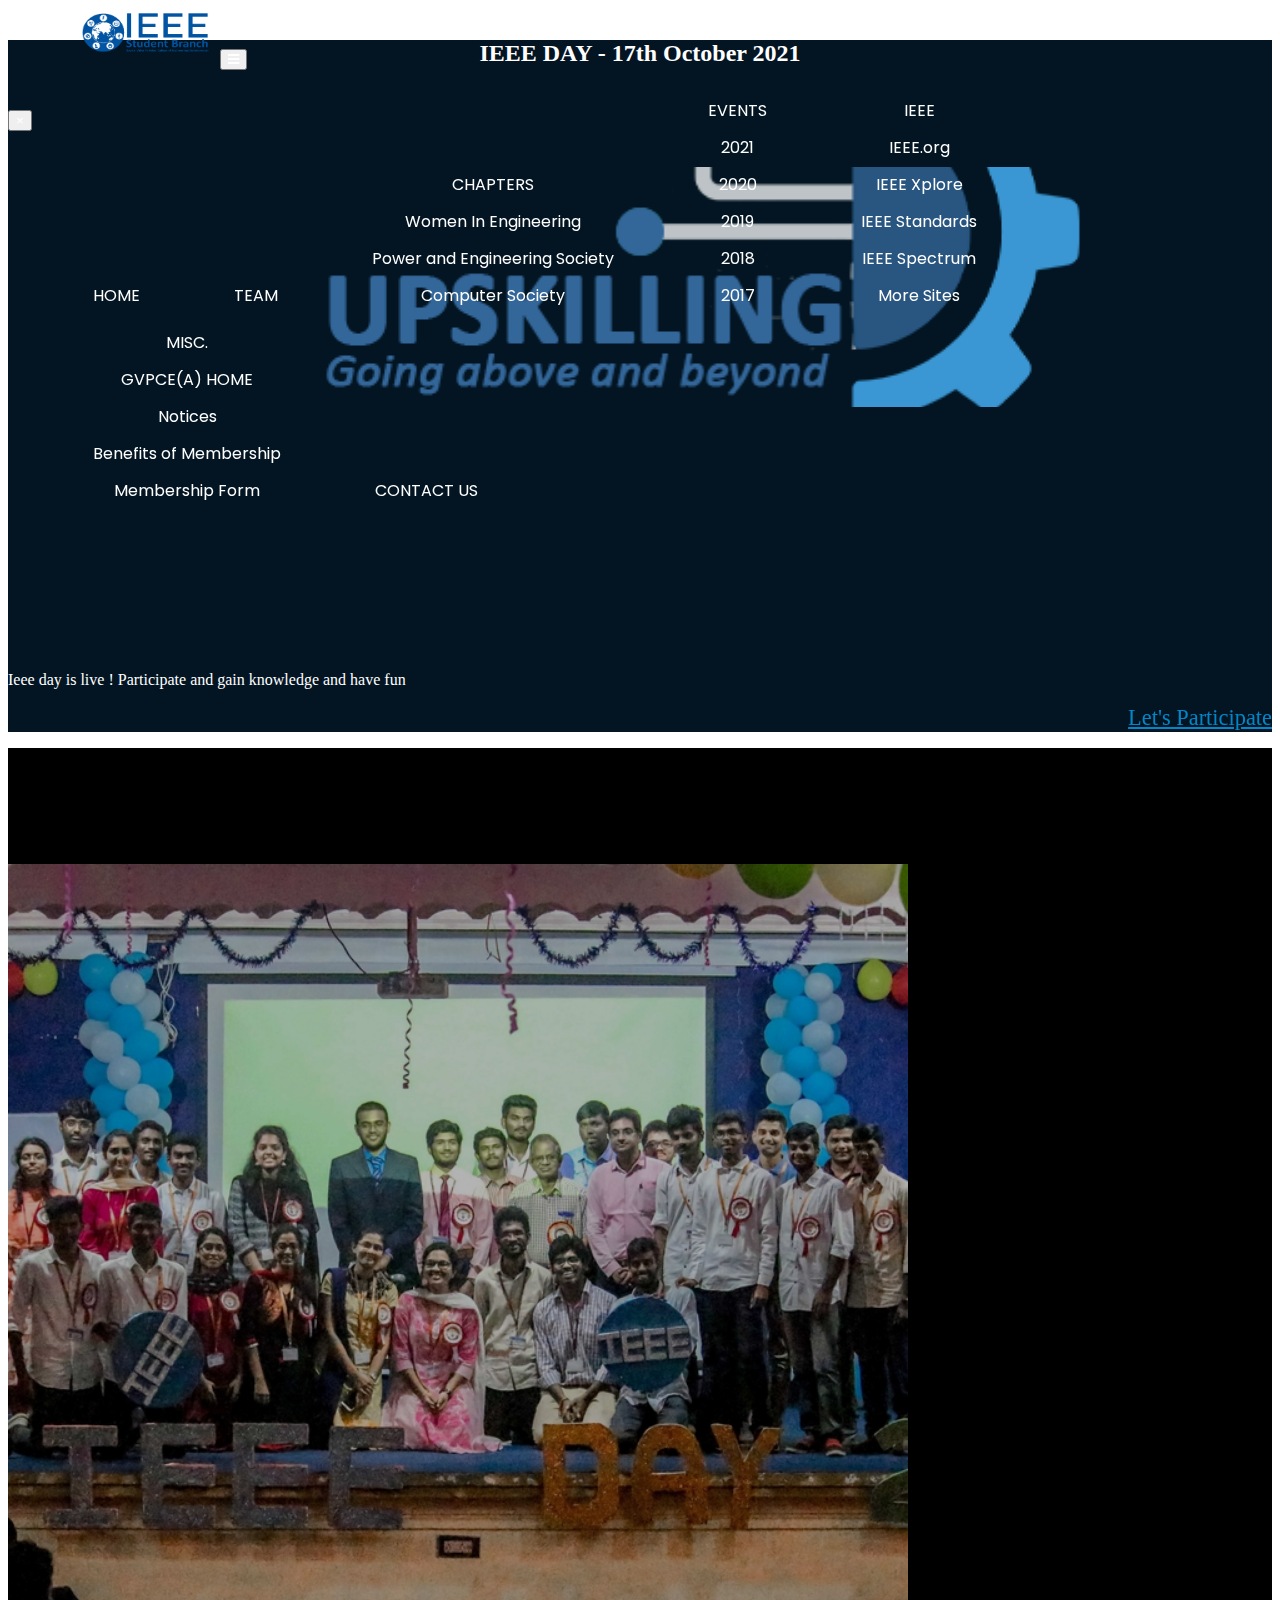
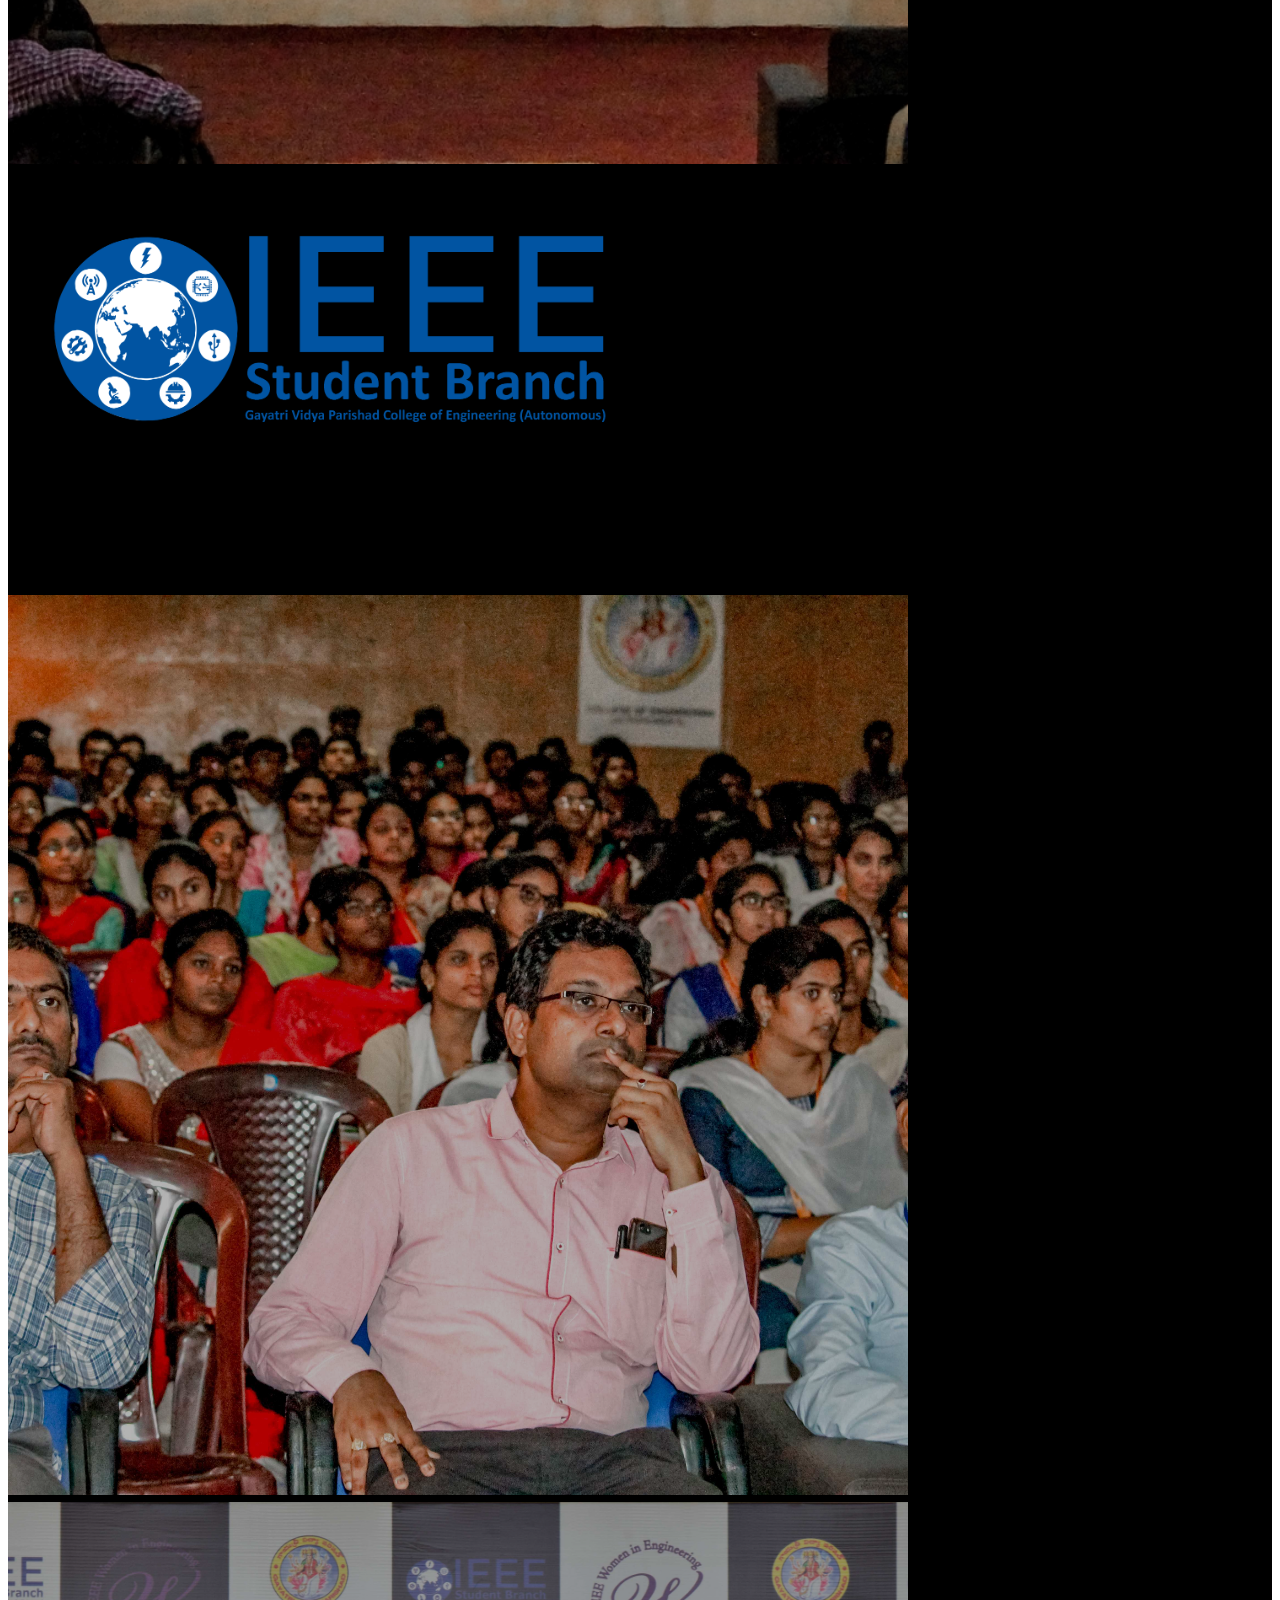
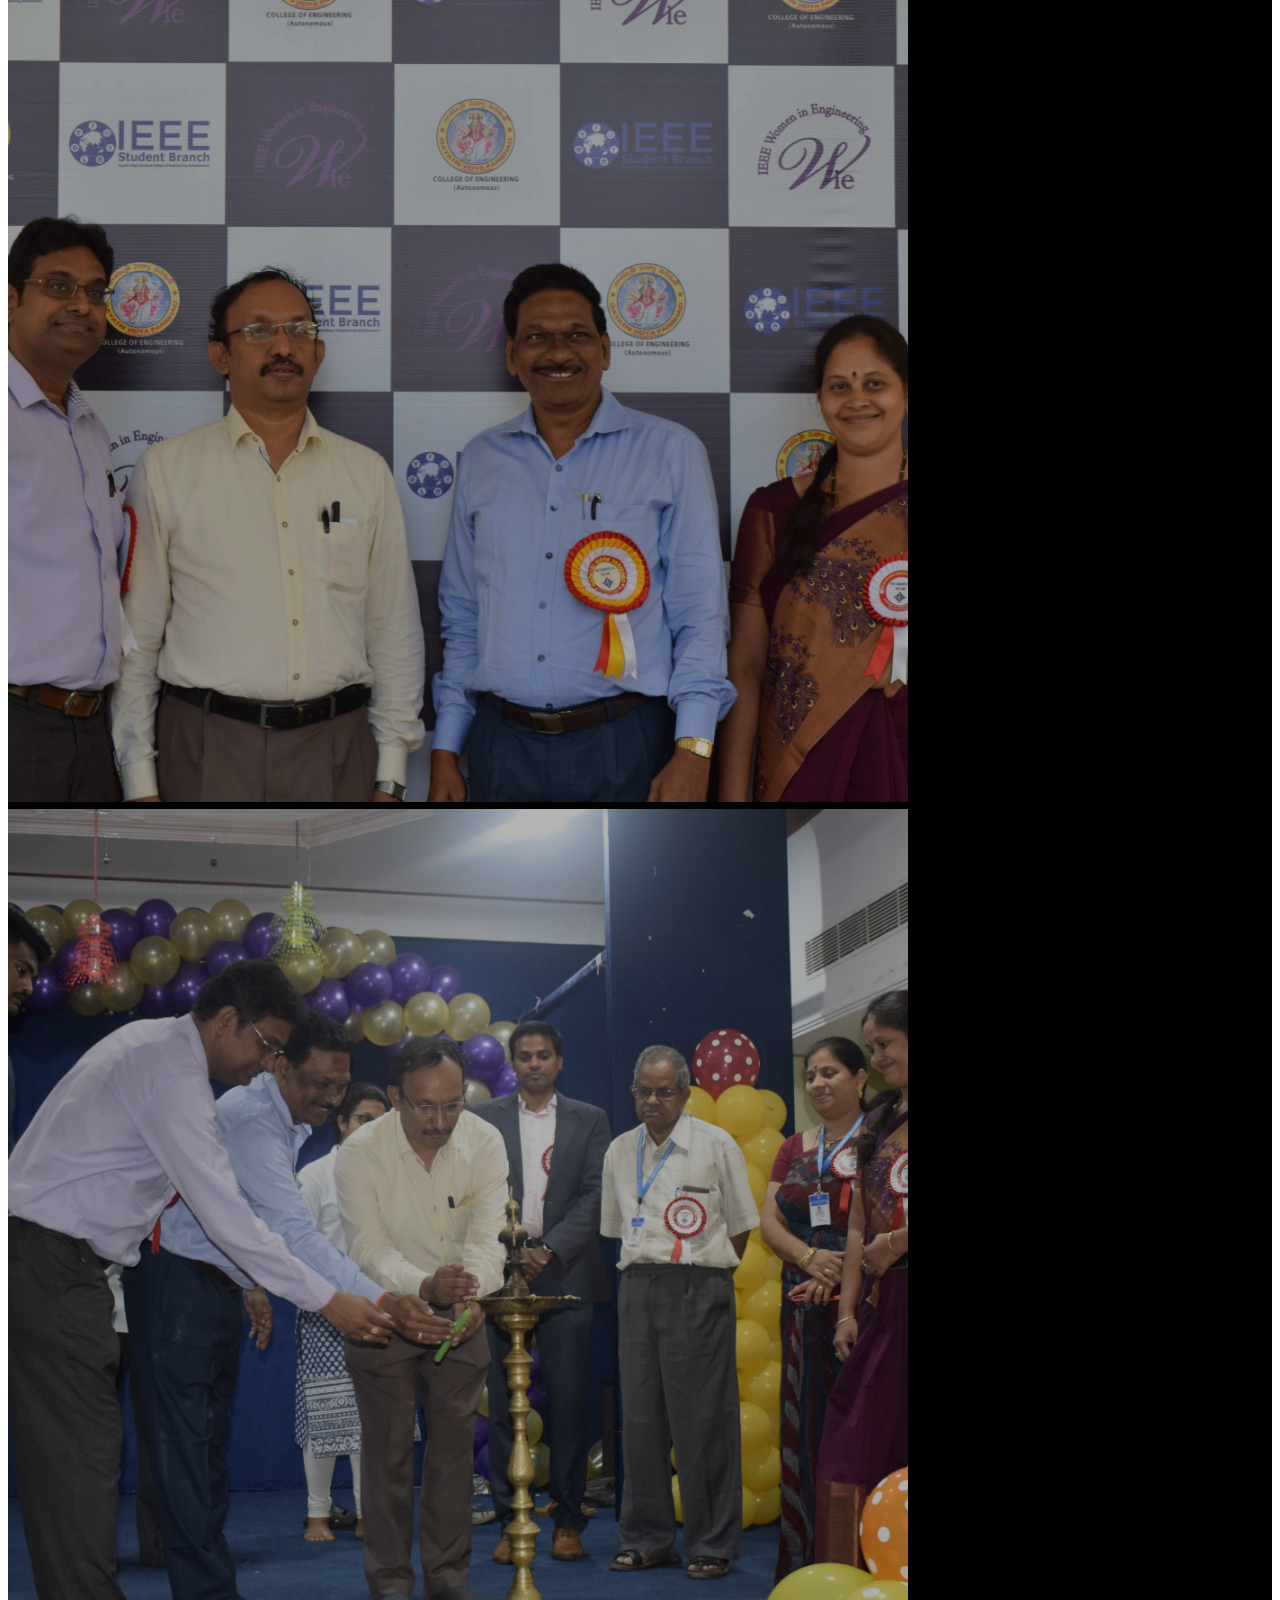
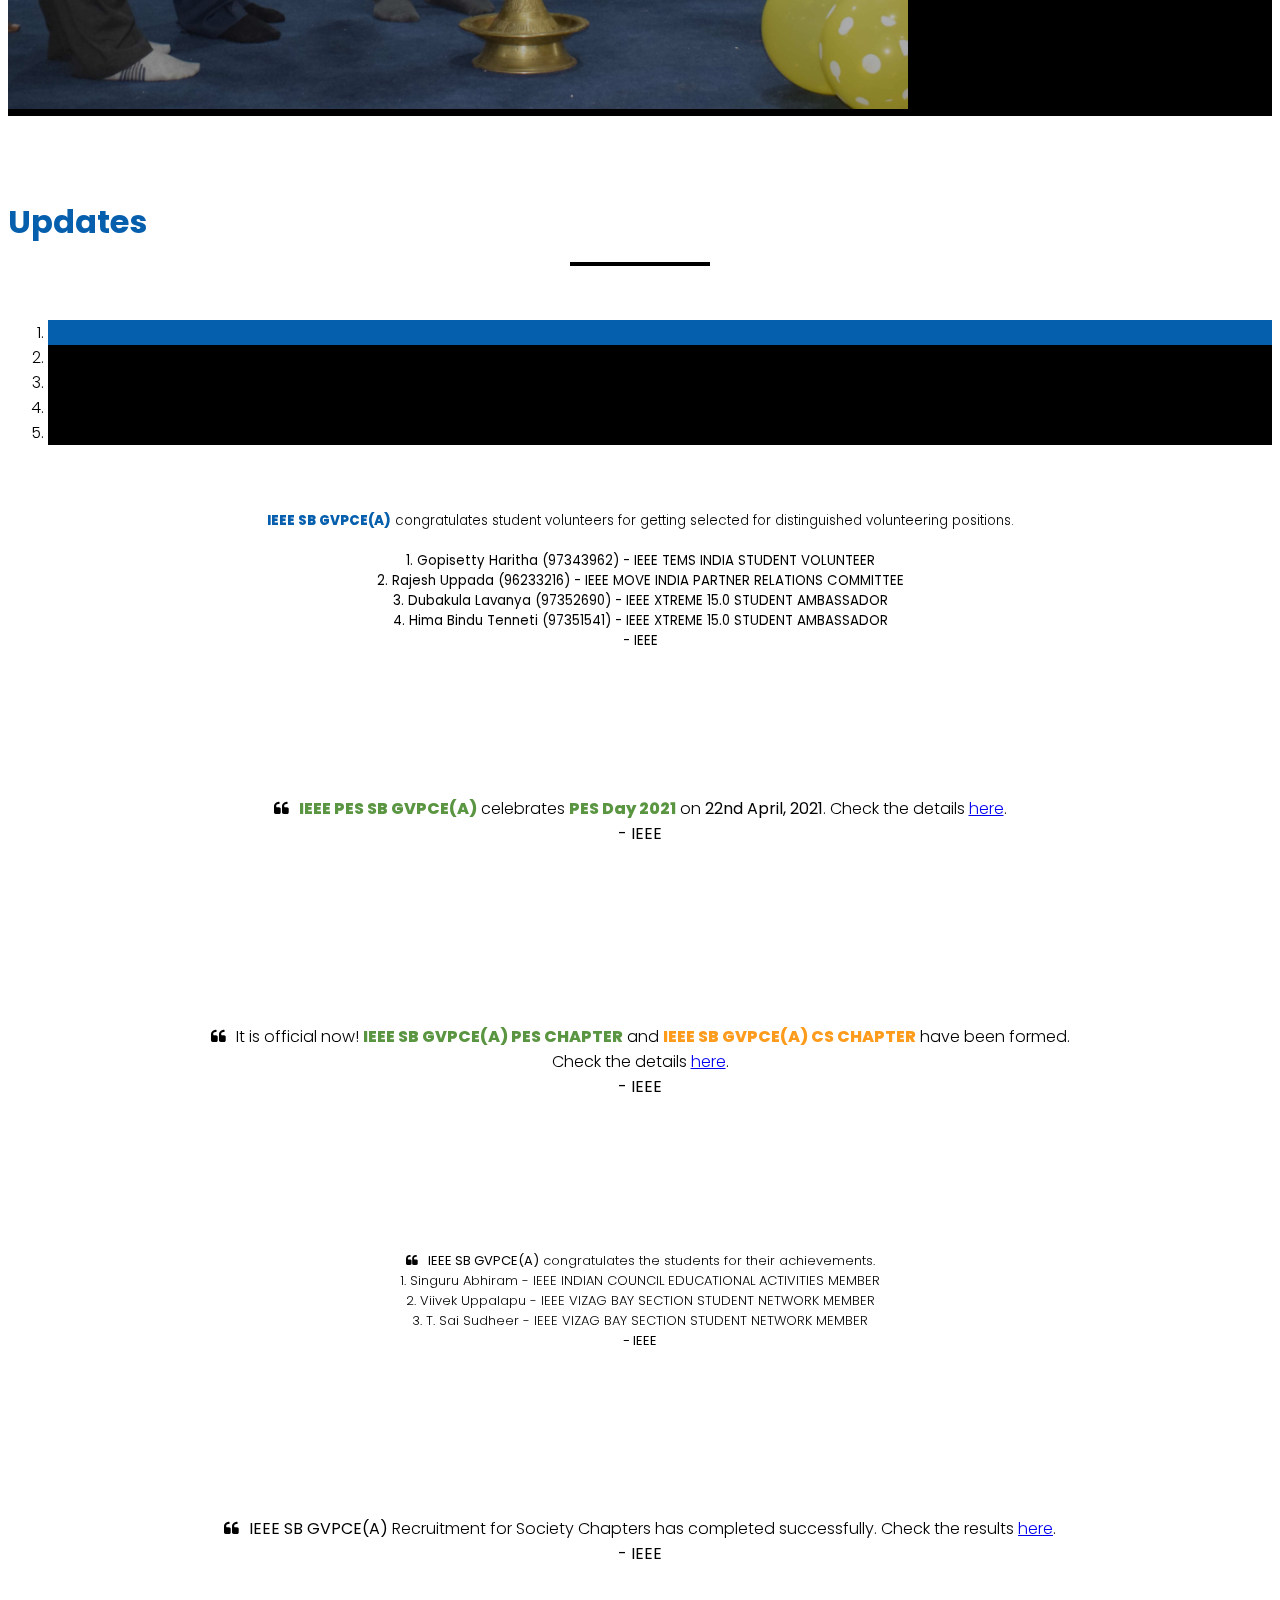
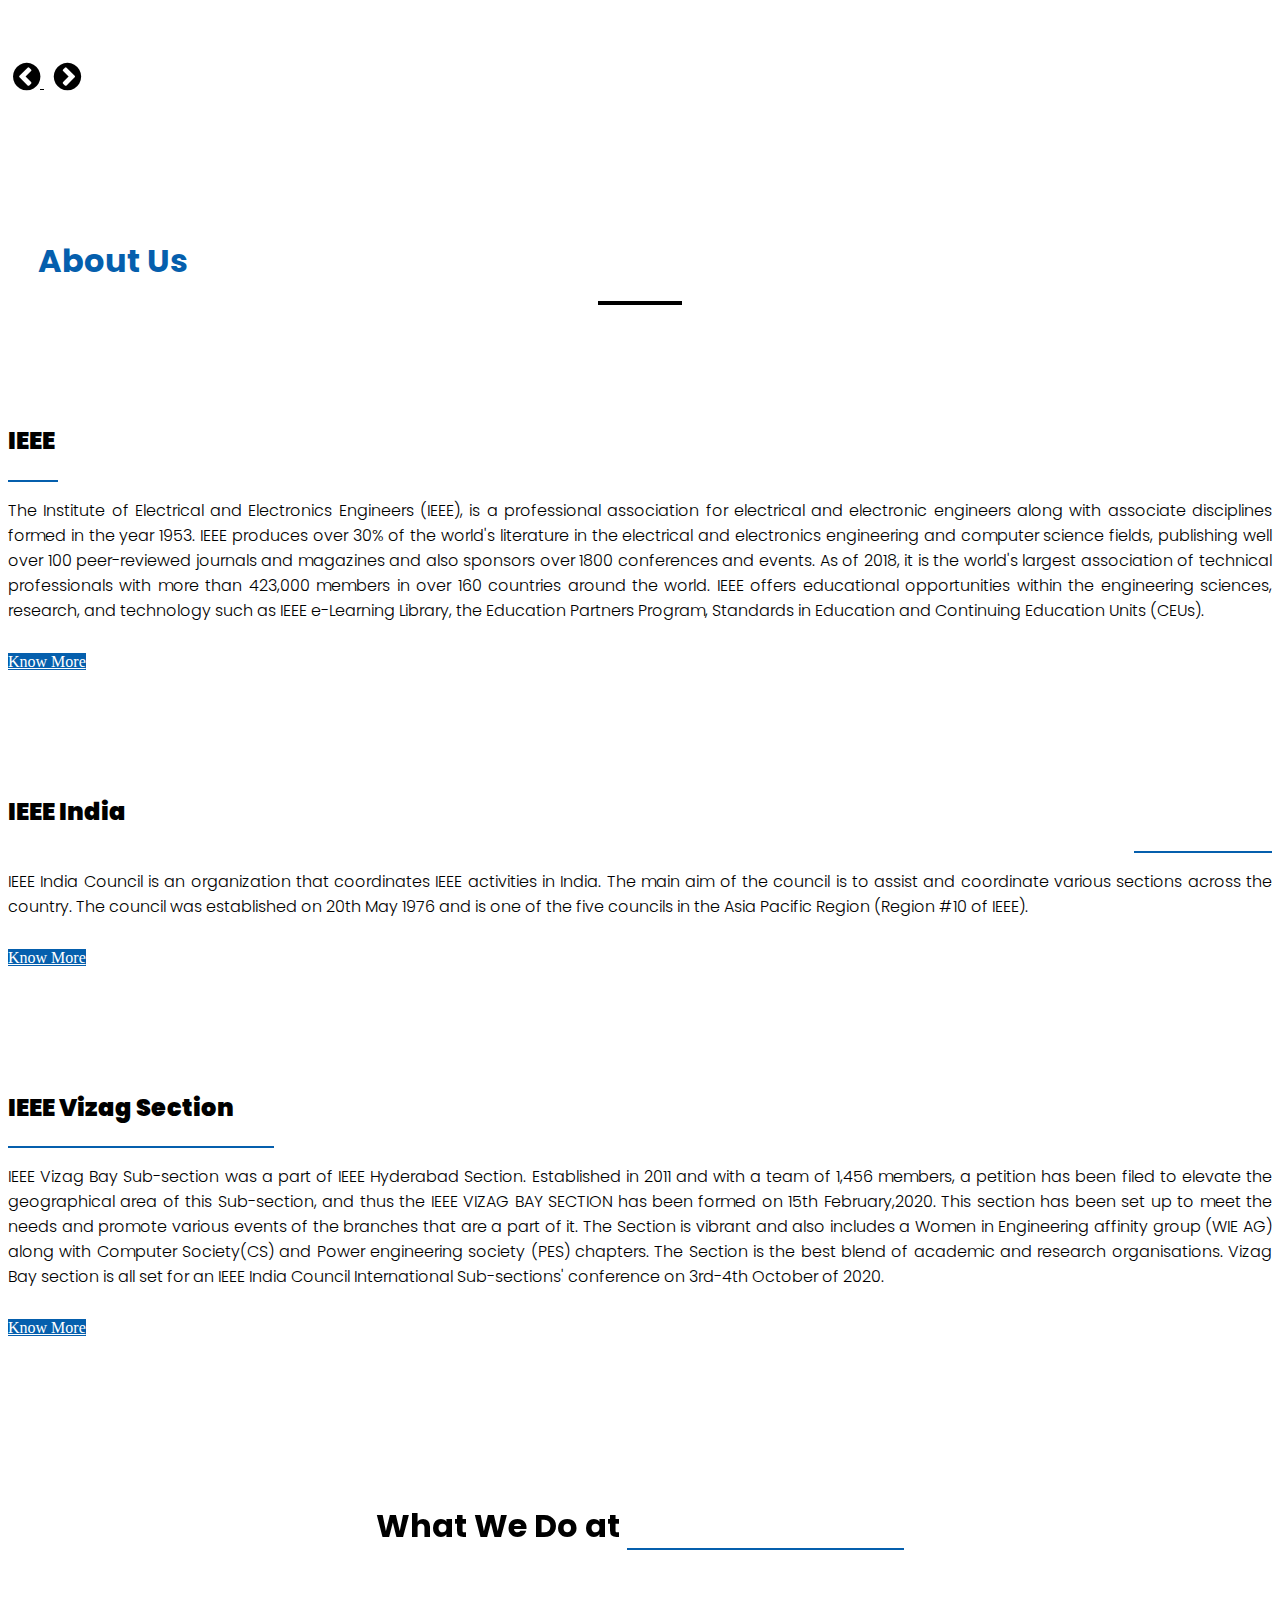
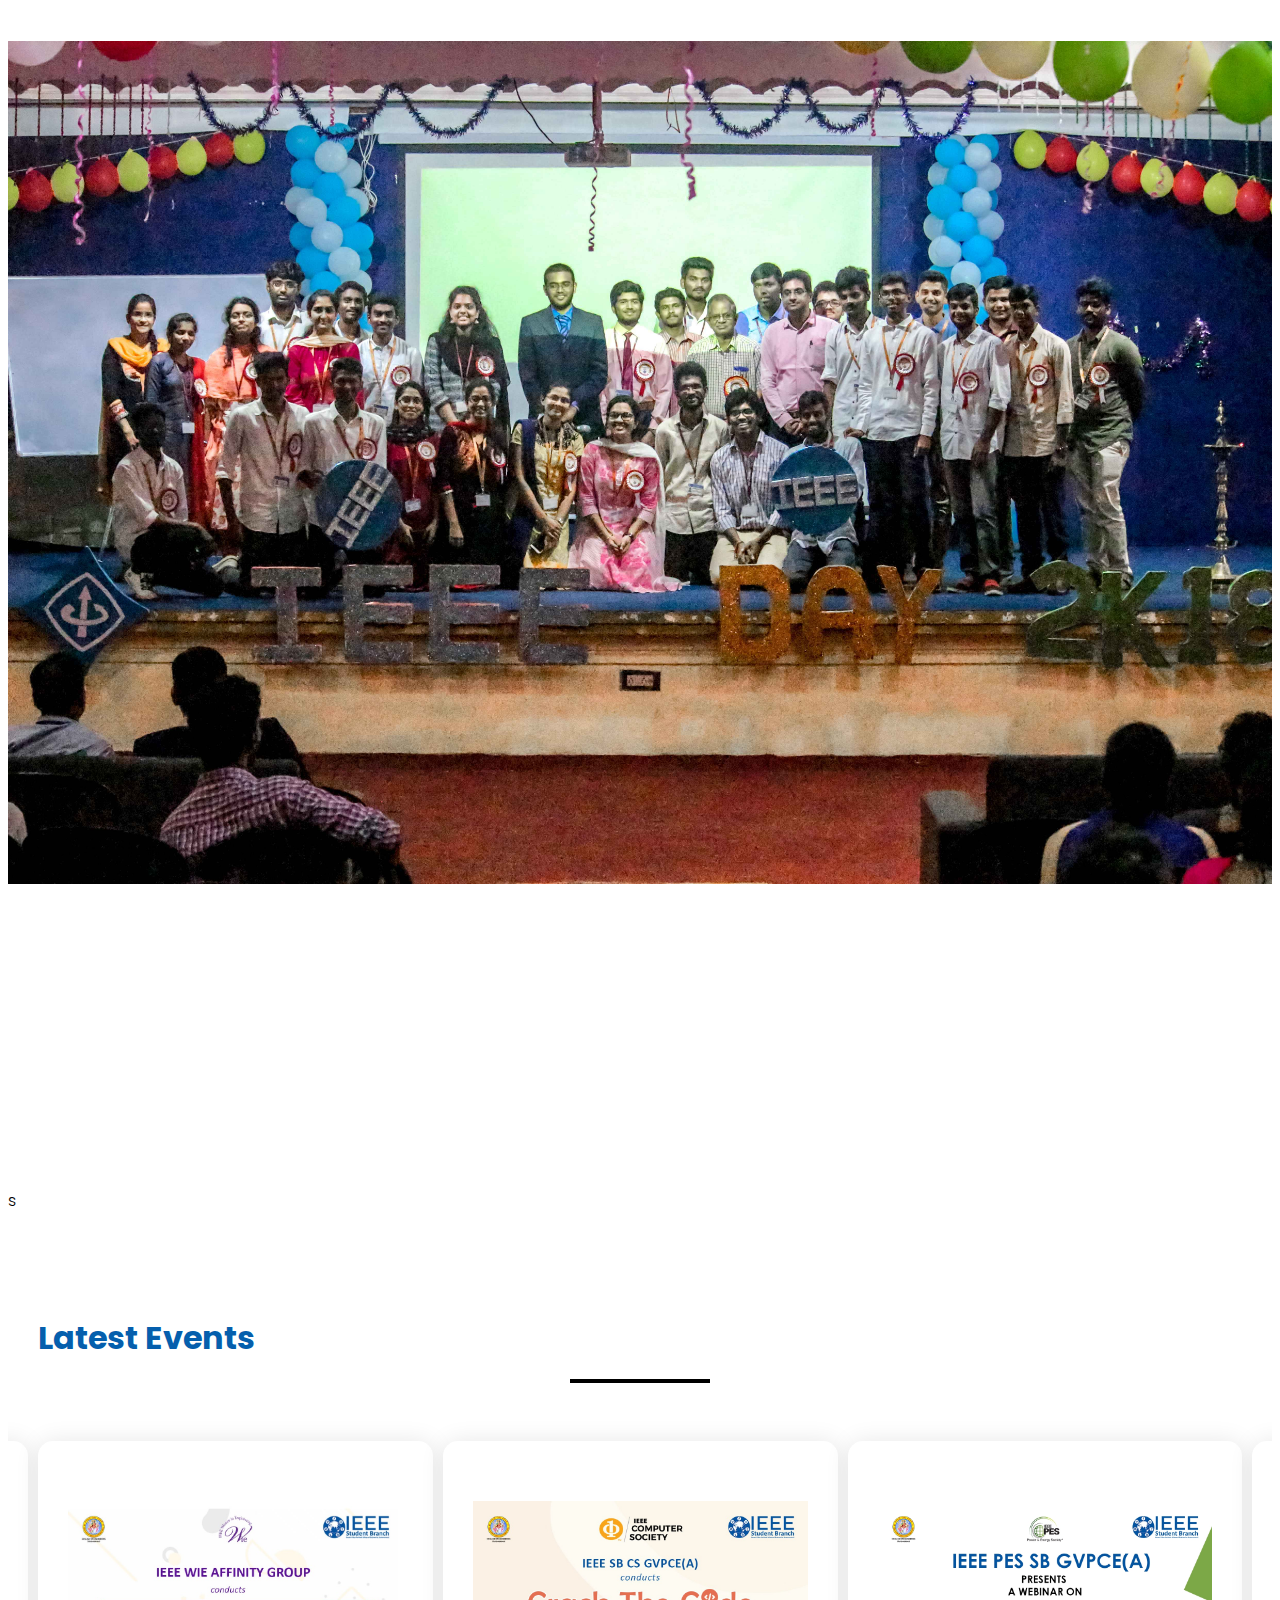
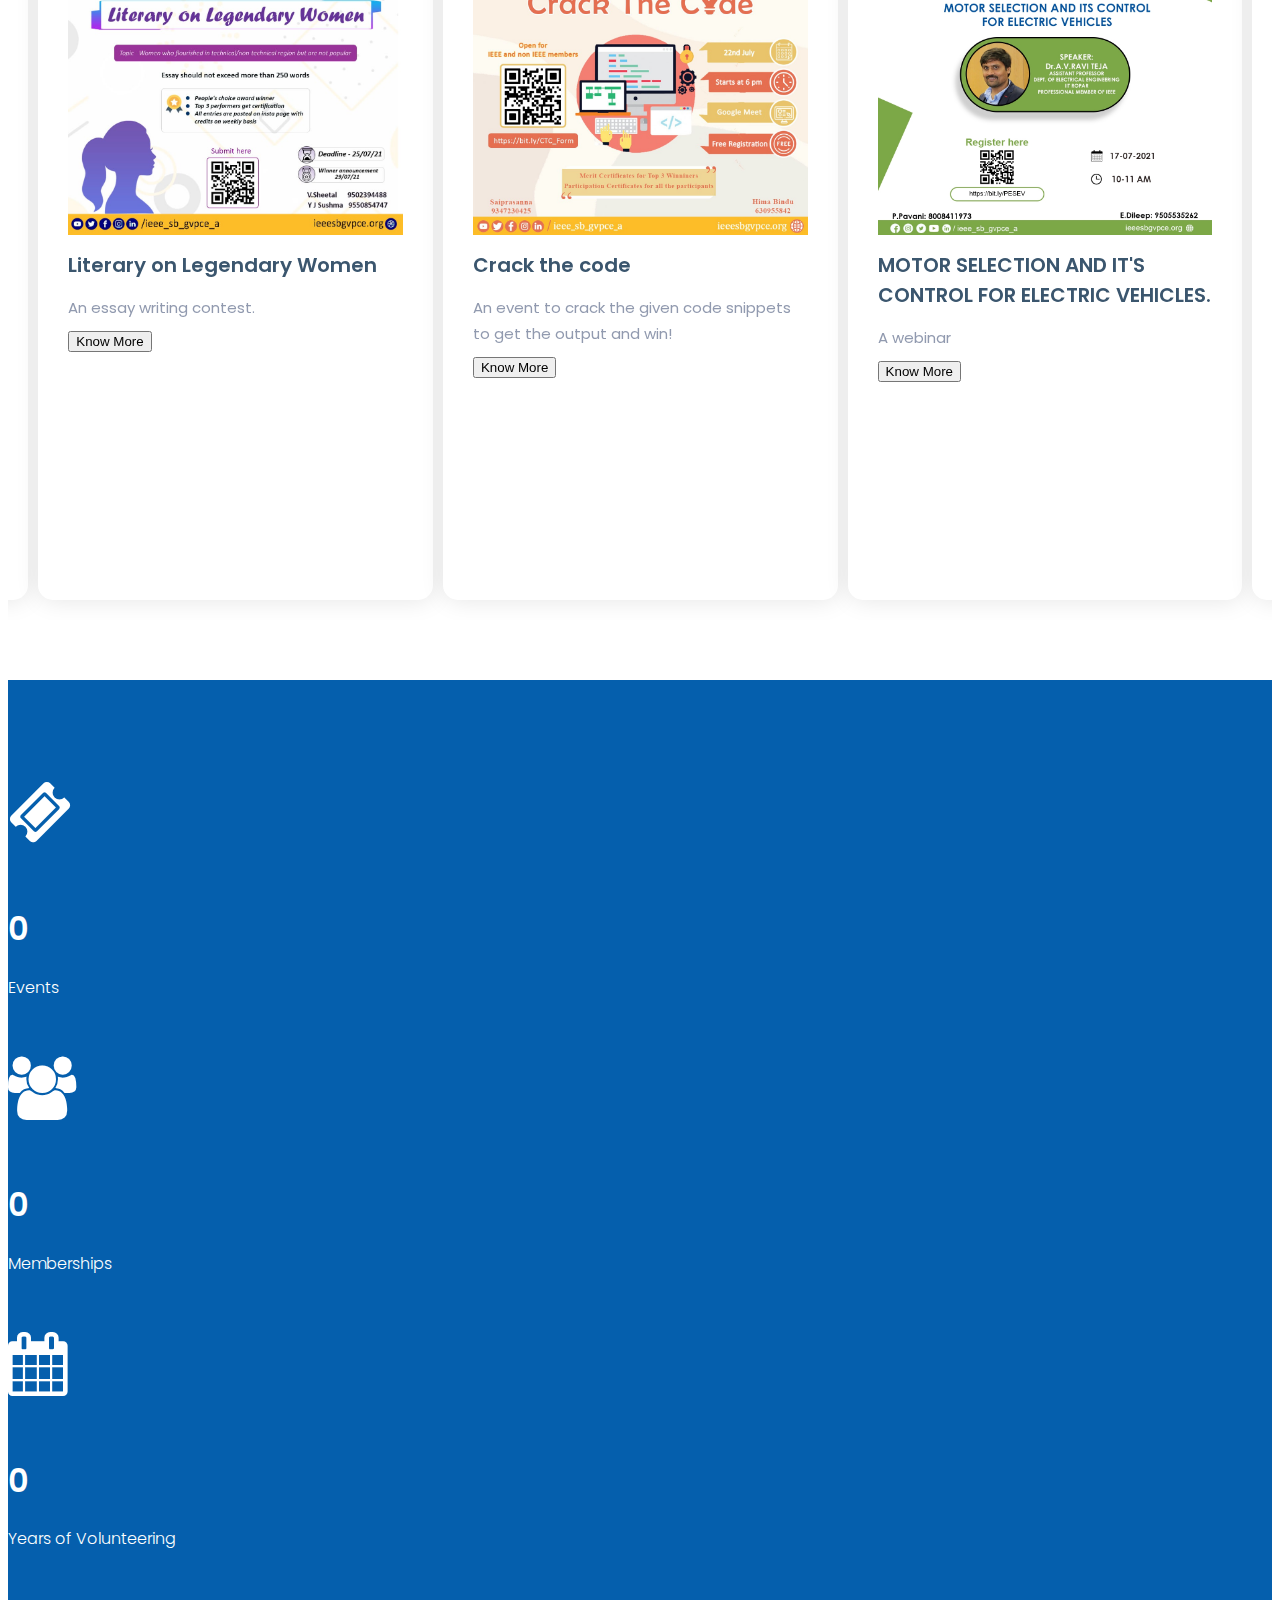
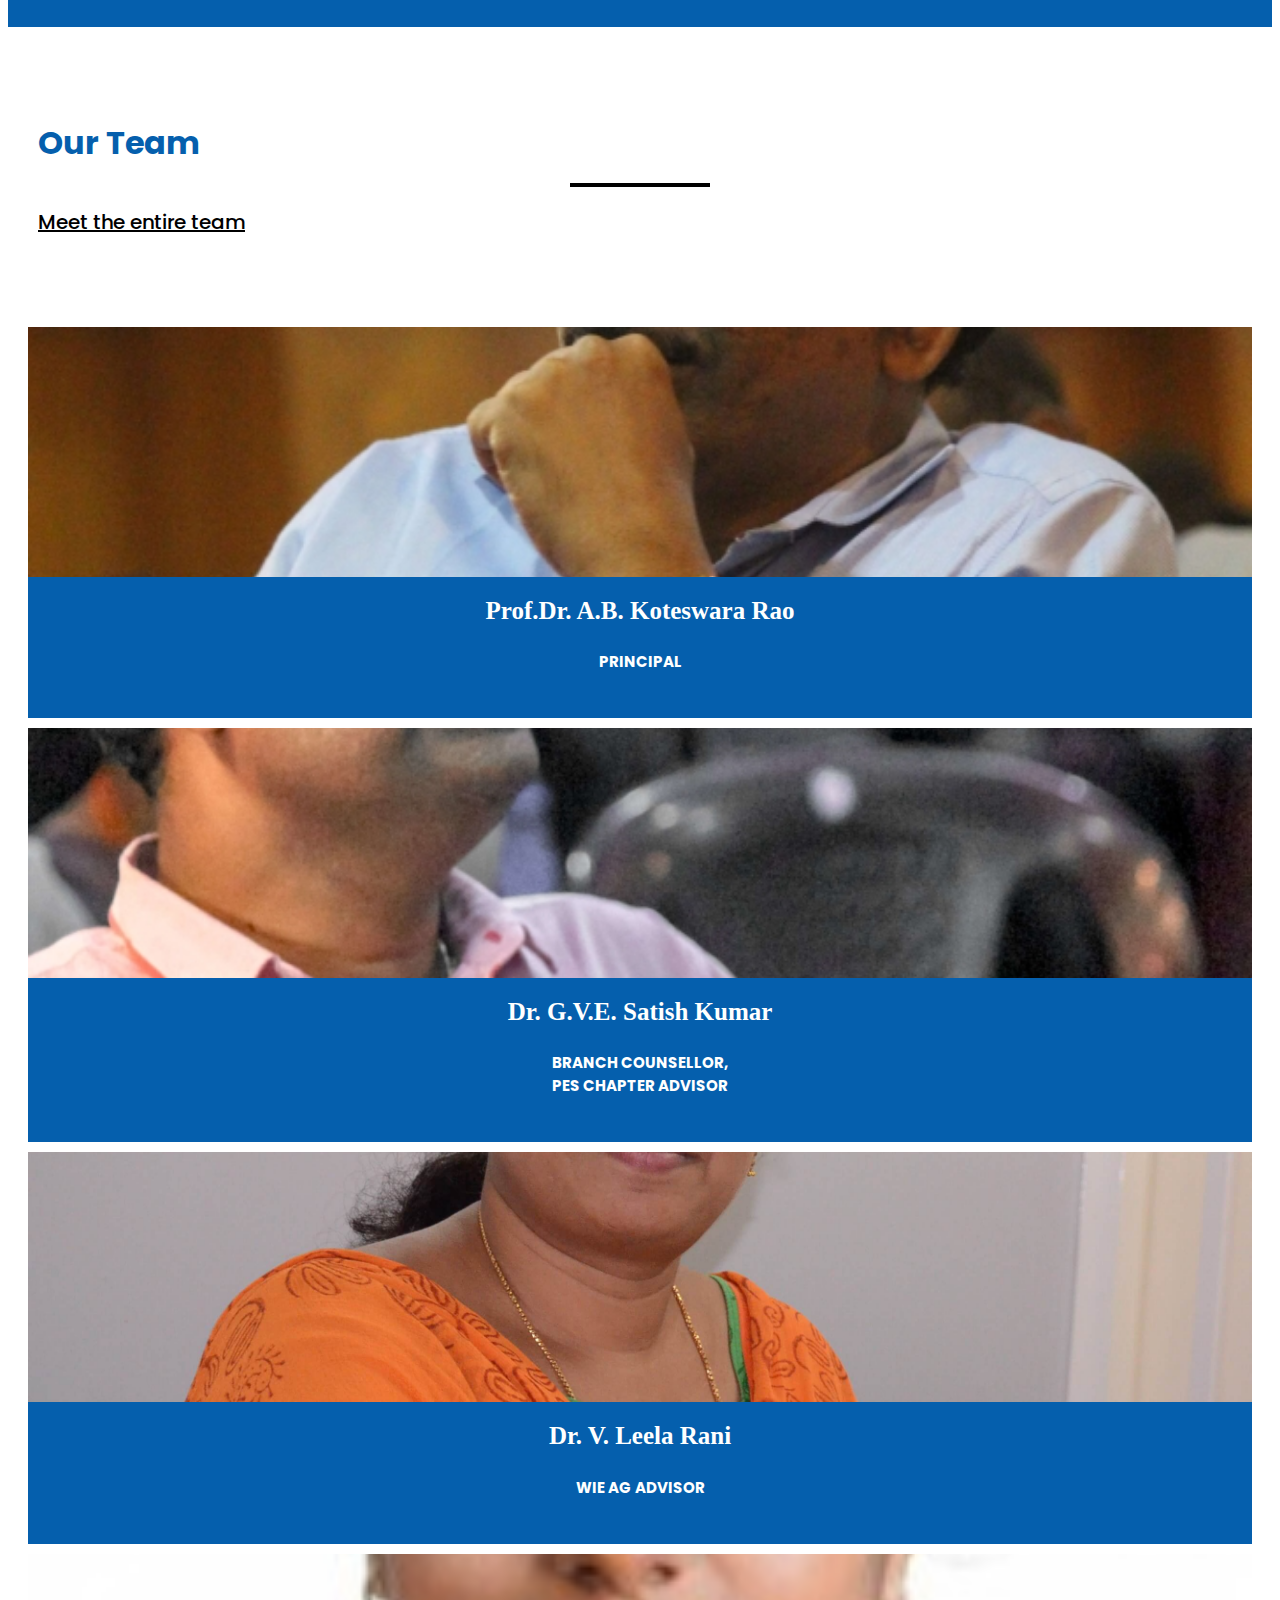
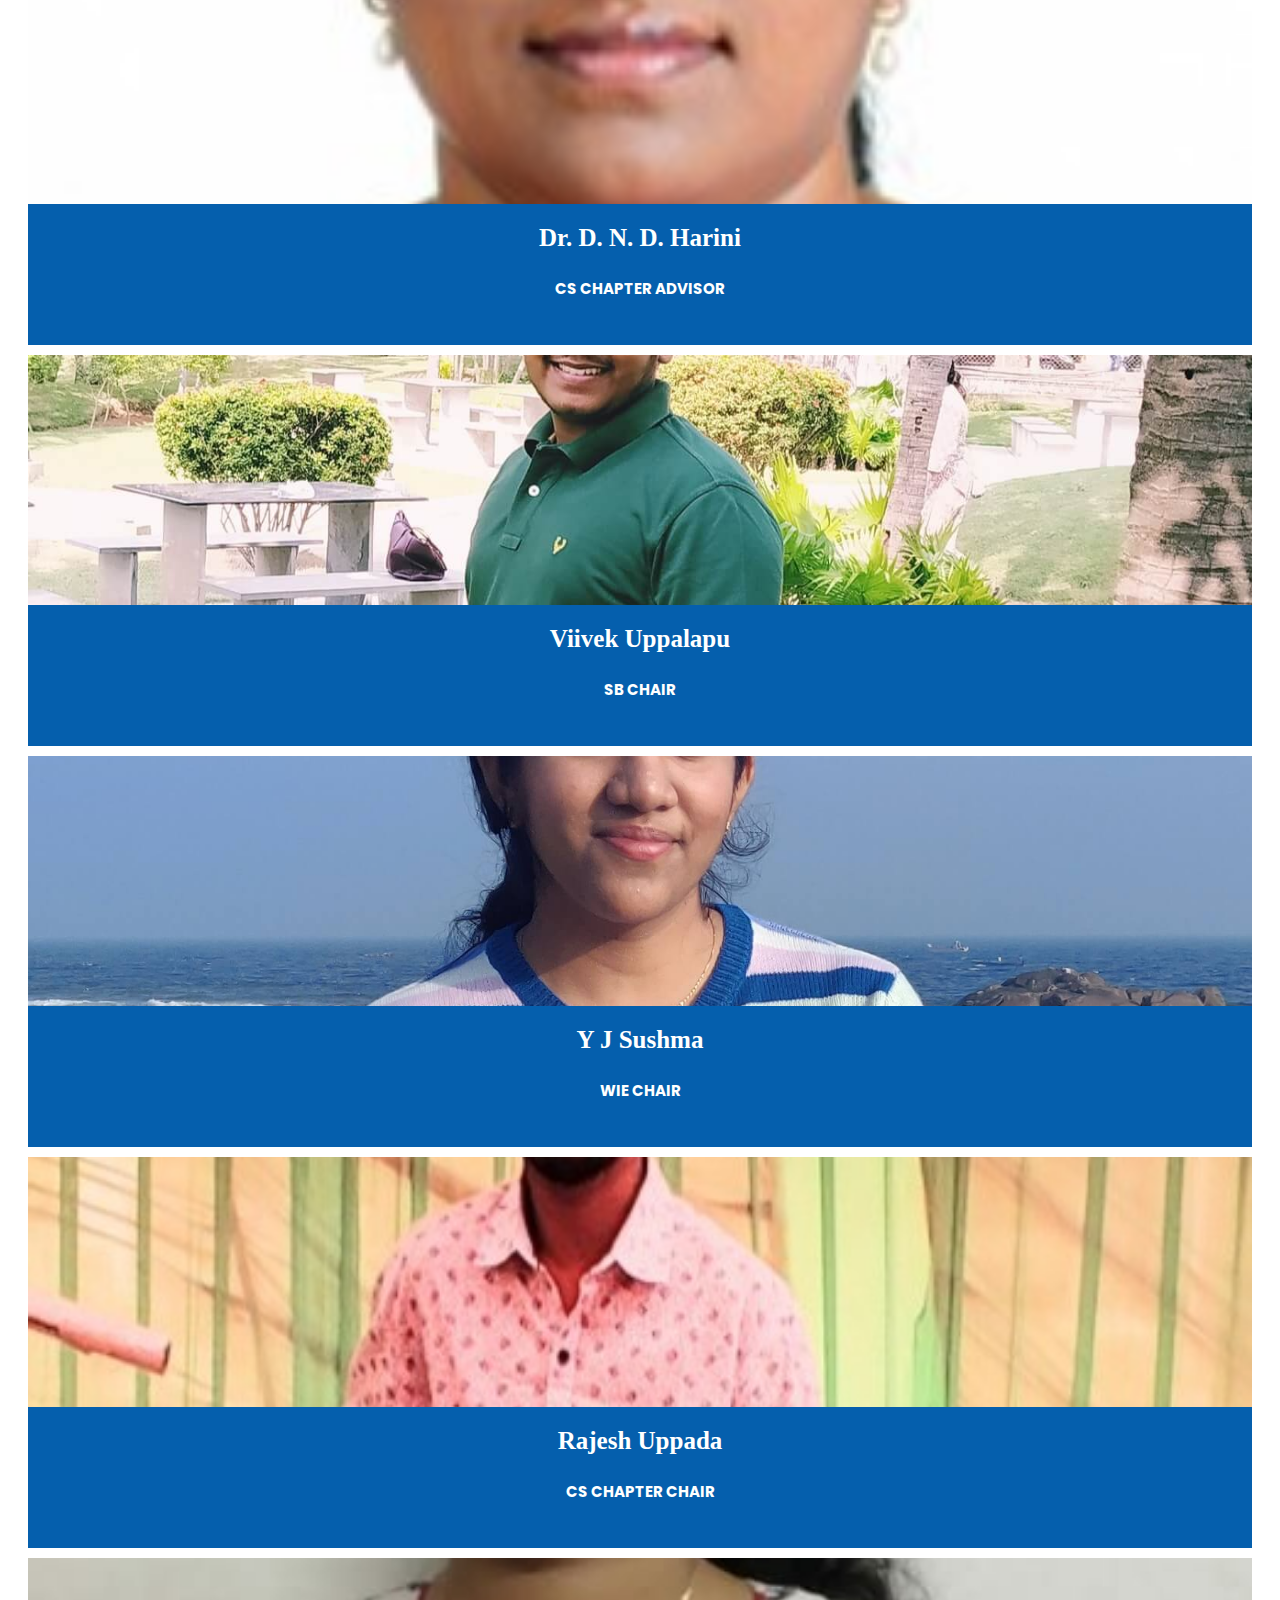
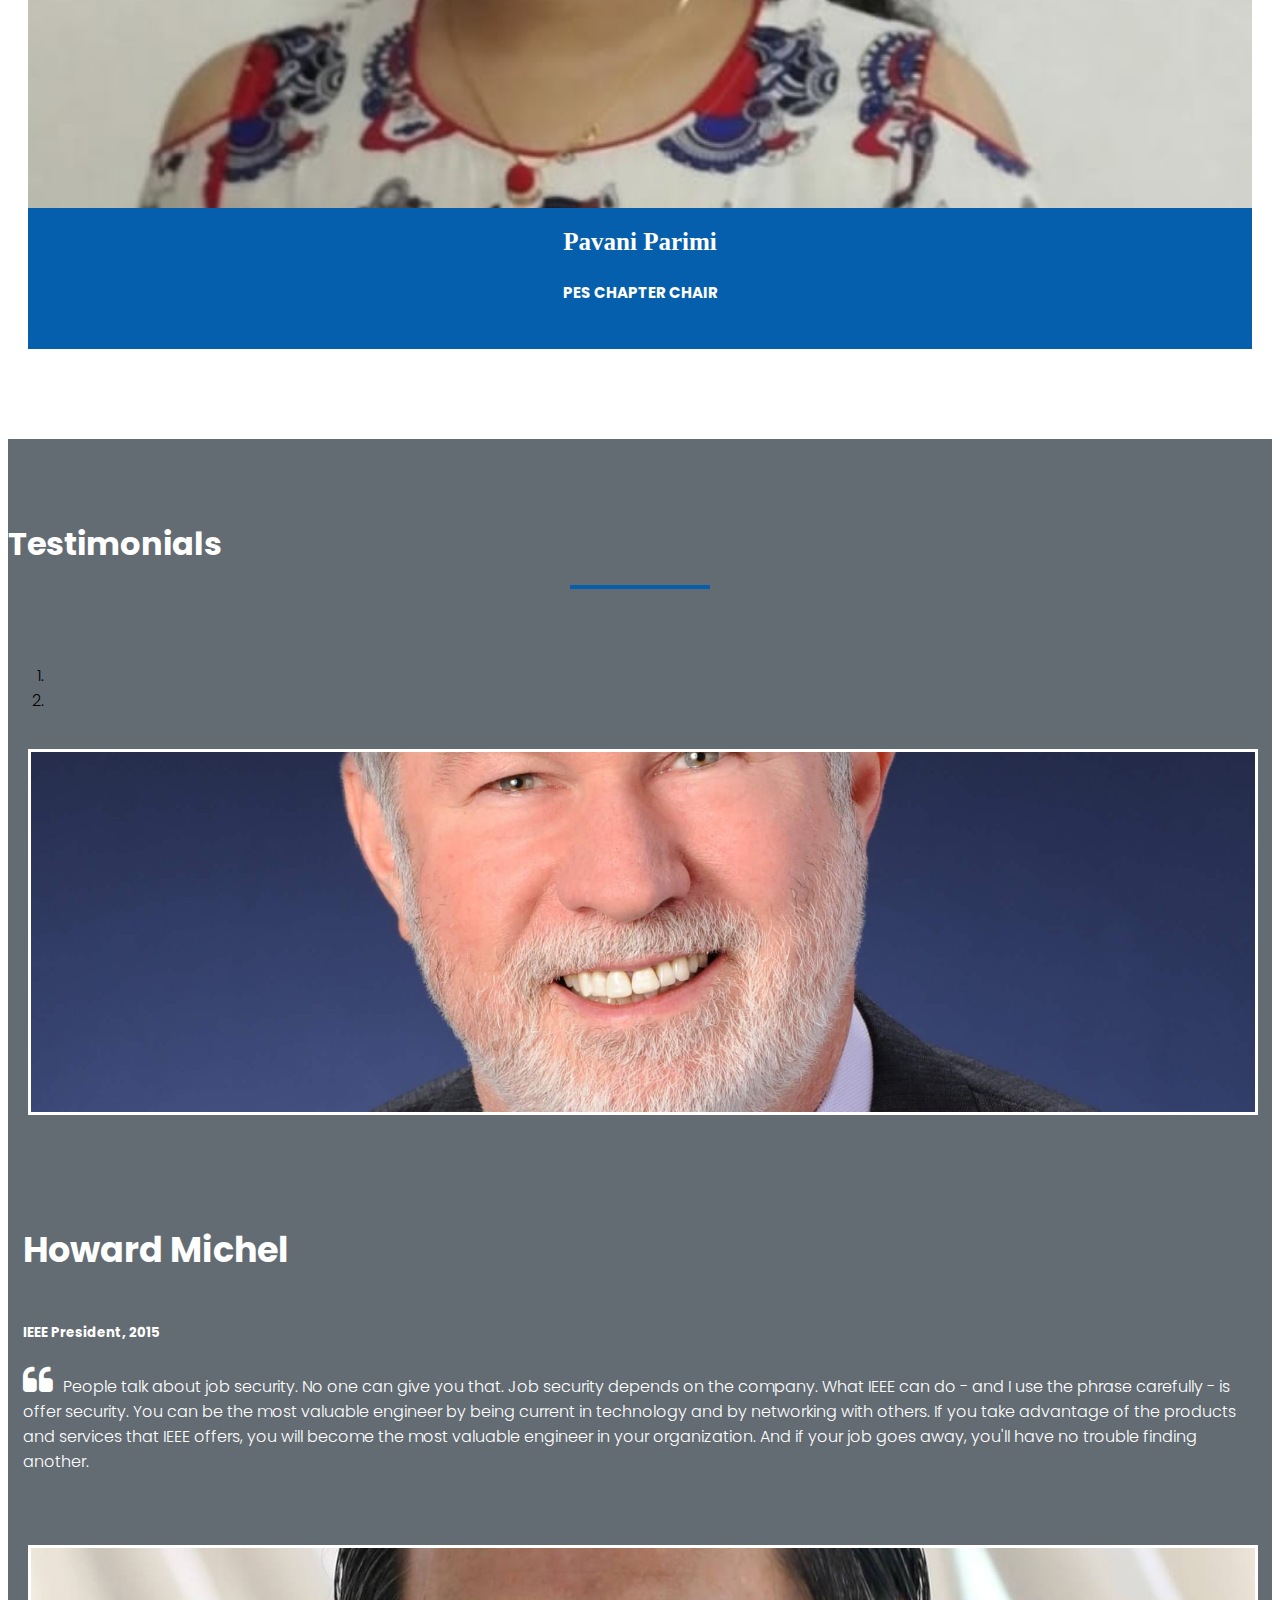
==== index.html @ 6eded162 "1" ====
<!DOCTYPE html>
<html>

<head>
    <title>IEEE SB GVPCE</title>

    <meta charset="utf-8">
    <meta name="viewport" content="width=device-width, initial-scale=1, shrink-to-fit=yes">

    <!-- Bootstrap CSS -->
    <link rel="stylesheet" href="https://stackpath.bootstrapcdn.com/bootstrap/4.5.0/css/bootstrap.min.css" integrity="sha384-9aIt2nRpC12Uk9gS9baDl411NQApFmC26EwAOH8WgZl5MYYxFfc+NcPb1dKGj7Sk" crossorigin="anonymous">

    <script src="https://ajax.googleapis.com/ajax/libs/jquery/3.5.1/jquery.min.js"></script>

    <script type="module" src="js/hf.js"></script>
    <link rel="stylesheet" href="css/styles.css">
    <link rel="stylesheet" href="css/notices_styles.css">
    <link rel="stylesheet" type="text/css" href="https://stackpath.bootstrapcdn.com/font-awesome/4.7.0/css/font-awesome.min.css">
    <link href="https://fonts.googleapis.com/css2?family=Poppins:wght@200;300;400&display=swap" rel="stylesheet">
    <!-- carousel -->
    <link rel="stylesheet" href="https://cdnjs.cloudflare.com/ajax/libs/OwlCarousel2/2.3.4/assets/owl.carousel.min.css" integrity="sha512-tS3S5qG0BlhnQROyJXvNjeEM4UpMXHrQfTGmbQ1gKmelCxlSEBUaxhRBj/EFTzpbP4RVSrpEikbmdJobCvhE3g==" crossorigin="anonymous" referrerpolicy="no-referrer"
    />
    <link rel="stylesheet" href="https://cdnjs.cloudflare.com/ajax/libs/OwlCarousel2/2.3.4/assets/owl.theme.default.css" integrity="sha512-OTcub78R3msOCtY3Tc6FzeDJ8N9qvQn1Ph49ou13xgA9VsH9+LRxoFU6EqLhW4+PKRfU+/HReXmSZXHEkpYoOA==" crossorigin="anonymous" referrerpolicy="no-referrer"
    />



</head>
<script type="text/javascript">
    $(document).ready(function(){
        $("#exampleModal").modal('show');
    });
</script>

<body>

    <!-- navbar - ieee sb gvp -->

    <div class="container-fluid navbar navbar-expand-lg sb-navbar sticky-top" id="navbar">
        <a class="navbar-brand" href="#"><img src="images/ieee_sb_logo.png"></a>
        <button class="navbar-toggler" type="button" data-trigger="#navbarNavDropdown">
	    	<i class="fa fa-bars hamburger" aria-hidden = "true"></i>
	  	</button>
        <div class="navbar-collapse justify-content-end" id="navbarNavDropdown">
            <div class="offcanvas-header mt-3">
                <button class="btn btn-outline-danger btn-close float-right"> &times </button>
                <h5 class="py-2 text-white">IEEE SB GVPCE(A)</h5>
            </div>

            <!-- my-header tag contains all the list items of navbar -->
            <my-header></my-header>

        </div>
    </div>
    <!-- <div class="modal fade" id="exampleModal" tabindex="-1" role="dialog" aria-labelledby="exampleModalLabel" aria-hidden="true">
		<div class="modal-dialog" role="document">
		  <div class="modal-content">
			<div class="modal-header">
			  <h5 class="modal-title" id="exampleModalLabel">Ieee day celebrations</h5>
			  <button type="button" class="close" data-dismiss="modal" aria-label="Close">
				<span aria-hidden="true">×</span>
			  </button>
			</div>
			<div class="modal-body">
			  
			  <div style="padding-bottom: 5%;">
				  <img src="images/ieeelogo.png">

				  <button type="button" class="btn primary redirect">
					
					<a href="ieee_day.html" class="ieee_day">	IEEE Day celebrations</a>
					  
				  </button>
			  </div>
			</div>
			<div class="modal-footer">
			  <button type="button" class="btn btn-secondary" data-dismiss="modal">Close</button>
			 
			</div> 
		  </div>
		</div>
	  </div> -->

      <div class="modal fade" id="exampleModal" tabindex="-1" role="dialog" aria-labelledby="exampleModalLabel" aria-hidden="true">
		<div class="modal-dialog" role="document">
		  <div class="modal-content">
			<div class="modal-header">
			  <h5 class="modal-title" id="exampleModalLabel">IEEE DAY - 17th October 2021</h5>
              
			  <button type="button" class="close" data-dismiss="modal" aria-label="Close">
				<span aria-hidden="true">×</span>
			  </button>
			</div>
			<div class="modal-body">
			  
			  <div style="padding-bottom: 15%; height:160px ;margin-bottom:15%; text-align: center;"  >
				  <img class="ieee-day" src="images/ieeelogo.png" height="240px" width="400px" style="margin: 2%;">
                    
				  
			  </div>
              <div>
                <div>
                    <p class="ieeeday-text">
                        Ieee day is live ! Participate and gain knowledge and have fun 
                    </p>
                </div>
                <div style="text-align: right;">
                  <a class="ieee-day" href="ieee_day.html">Let's Participate</a>
                </div>
              </div>
			</div>
			<!-- <div class="modal-footer">
			  <button type="button" class="btn btn-secondary" data-dismiss="modal">Close</button>
			 
			</div> -->
		  </div>
		</div>
	  </div>
	  

    <!-- carousel -->

    <div id="homeCarousel" class="carousel slide home-carousel" data-ride="carousel" data-interval="3000">
        <!-- Indicators -->
        <ol class="carousel-indicators">
            <li data-target="#homeCarousel" data-slide-to="0" class="active"></li>
            <li data-target="#homeCarousel" data-slide-to="1"></li>
            <li data-target="#homeCarousel" data-slide-to="2"></li>
            <li data-target="#homeCarousel" data-slide-to="3"></li>
            <!-- <li data-target="#homeCarousel" data-slide-to="2"></li> -->
        </ol>

        <!-- Wrapper for slides -->
        <div class="carousel-inner" role="listbox">
            <div class="carousel-item ieee-sb-gvpce-carousel active">
                <div class="home-carousel-image">
                    <img class="carousel-image img-responsive d-block w-100" src="images/team/home-carousel/ieee_team2.jpg" alt="IEEE TEAM">
                </div>
                <div class="carousel-caption">
                    <div>
                        <img src="images/ieee_sb_logo.png">
                    </div>
                    <h3>IEEE SB GVPCE(A)</h3>
                    <p>under IEEE Vizag Bay Section (SPO ID:STB63321)</p>
                </div>
            </div>

            <div class="carousel-item">
                <div class="home-carousel-image">
                    <img class="carousel-image img-responsive d-block w-100" src="images/team/home-carousel/audience2.jpg" alt="IEEE Event">
                </div>
                <!-- <div class="carousel-caption">
	        		<h3>Events</h3>
	        		<p>We love the Events!</p>
	      		</div> -->
            </div>

            <div class="carousel-item">
                <div class="home-carousel-image">
                    <img class="carousel-image img-responsive d-block w-100" src="images/team/home-carousel/princey.jpg" alt="Social Event">
                </div>
                <!-- <div class="carousel-caption">
	        		<h3>Events</h3>
	        		<p>We love the Events!</p>
	      		</div> -->
            </div>

            <div class="carousel-item">
                <div class="home-carousel-image">
                    <img class="carousel-image img-responsive d-block w-100" src="images/team/home-carousel/lightning.jpg" alt="Social Event">
                </div>
                <!-- <div class="carousel-caption">
	        		<h3>Events</h3>
	        		<p>We love the Events!</p>
	      		</div> -->
            </div>
        </div>

        <!-- Left and right controls -->
        <a class="carousel-control-prev" href="#homeCarousel" role="button" data-slide="prev">
            <span class="carousel-control-prev-icon" aria-hidden="true"></span>
            <span class="sr-only">Previous</span>
        </a>
        <a class="carousel-control-next" href="#homeCarousel" role="button" data-slide="next">
            <span class="carousel-control-next-icon" aria-hidden="true"></span>
            <span class="sr-only">Next</span>
        </a>
    </div>

    <!-- updates -->

    <section class="updates">
        <div class="container container-fluid">
            <div class="updates-heading">
                <h1 class="text-center">Updates</h1>
                <hr class="underline" align="center" style="width:8.5em">
            </div>
            <div id="updatesCarousel" class="carousel slide" data-ride="carousel" data-interval="5000">
                <ol class="carousel-indicators">
                    <li data-target="#updatesCarousel" data-slide-to="0" class="active"></li>
                    <li data-target="#updatesCarousel" data-slide-to="1"></li>
                    <li data-target="#updatesCarousel" data-slide-to="2"></li>
                    <li data-target="#updatesCarousel" data-slide-to="3"></li>
                    <li data-target="#updatesCarousel" data-slide-to="4"></li>
                </ol>
                <div class="carousel-inner">

                    <div class="carousel-item active">
                        <div class="carousel-content col-xs-10 offset-xs-1">
                            <p align="center" style="font-size: smaller;"><b style="color: #055fad; font-weight: 750">IEEE SB GVPCE(A)</b> congratulates student volunteers for getting selected for distinguished volunteering positions.<br>
                                <b><br>1. Gopisetty Haritha (97343962) - IEEE TEMS INDIA STUDENT VOLUNTEER
			      				<br>2. Rajesh Uppada (96233216) - IEEE MOVE INDIA PARTNER RELATIONS COMMITTEE
								<br>3. Dubakula Lavanya (97352690) - IEEE XTREME 15.0 STUDENT AMBASSADOR
								<br>4. Hima Bindu Tenneti (97351541) - IEEE XTREME 15.0 STUDENT AMBASSADOR</b>
                                <br>
                                <strong>- IEEE</strong></p>
                        </div>
                    </div>
                    <div class="carousel-item">
                        <div class="carousel-content col-xs-10 offset-xs-1">
                            <p align="center"><i class="fa fa-quote-left" aria-hidden="true"></i><b style="color: #5a9541; font-weight: 750">IEEE PES SB GVPCE(A)</b> celebrates <b style="color: #5a9541; font-weight: 750">PES Day 2021</b> on <b>22nd April, 2021</b>. Check
                                the details <a href="events/2021/6pesday.html">here</a>.<br><strong>- IEEE</strong></p>
                        </div>
                    </div>
                    <div class="carousel-item">
                        <div class="carousel-content col-xs-10 offset-xs-1">
                            <p align="center"><i class="fa fa-quote-left" aria-hidden="true"></i>It is official now! <b style="color: #5a9541; font-weight: 750">IEEE SB GVPCE(A) PES CHAPTER</b> and <b style="color: #fc9b1c; font-weight: 750">IEEE SB GVPCE(A) CS CHAPTER</b>                                have been formed. Check the details <a href="notices.html">here</a>.<br><strong>- IEEE</strong></p>
                        </div>
                    </div>
                    <div class="carousel-item">
                        <div class="carousel-content col-xs-10 offset-xs-1">
                            <p align="center" style="font-size: small;"><i class="fa fa-quote-left" aria-hidden="true"></i><b>IEEE SB GVPCE(A)</b> congratulates the students for their achievements.
                                <br>1. Singuru Abhiram - IEEE INDIAN COUNCIL EDUCATIONAL ACTIVITIES MEMBER
                                <br>2. Viivek Uppalapu - IEEE VIZAG BAY SECTION STUDENT NETWORK MEMBER
                                <br>3. T. Sai Sudheer - IEEE VIZAG BAY SECTION STUDENT NETWORK MEMBER
                                <br><strong>- IEEE</strong></p>
                        </div>
                    </div>
                    <div class="carousel-item">
                        <div class="carousel-content col-xs-10 offset-xs-1">
                            <p align="center"><i class="fa fa-quote-left" aria-hidden="true"></i><b>IEEE SB GVPCE(A)</b> Recruitment for Society Chapters has completed successfully. Check the results <a href="2021_team_announcement.html">here</a>.<br><strong>- IEEE</strong></p>
                        </div>
                    </div>
                </div>
                <a class="carousel-control-prev carousel-control-icon" href="#updatesCarousel" role="button" data-slide="prev">
                    <i class="fa fa-chevron-circle-left fa-2x" aria-hidden="true"></i>
                    <span class="sr-only">Previous</span>
                </a>
                <a class="carousel-control-next carousel-control-icon" href="#updatesCarousel" role="button" data-slide="next">
                    <i class="fa fa-chevron-circle-right fa-2x" aria-hidden="true"></i>
                    <span class="sr-only">Next</span>
                </a>
            </div>
        </div>
    </section>


    <!-- about ieee content -->

    <section class="about-ieee">
        <div class="container container-fluid">
            <div class="about-ieee-heading">
                <div class="row">
                    <div class="col-sm-10 offset-sm-1">
                        <h1 class="text-center">About Us</h1>
                        <hr class="underline" style="width:5em">
                    </div>
                </div>
            </div>
            <div class="about-ieee-info">
                <div class="container container-fluid">
                    <div class="row">
                        <div class="col-sm-10 offset-sm-1">

                            <div class="ieee container-fluid sub-section text-left">

                                <h2><b>IEEE</b></h2>
                                <hr class="underline" align="left" style="width:3em">

                                <p>The Institute of Electrical and Electronics Engineers (IEEE), is a professional association for electrical and electronic engineers along with associate disciplines formed in the year 1953. IEEE produces over 30% of the
                                    world's literature in the electrical and electronics engineering and computer science fields, publishing well over 100 peer-reviewed journals and magazines and also sponsors over 1800 conferences and events. As of 2018,
                                    it is the world's largest association of technical professionals with more than 423,000 members in over 160 countries around the world. IEEE offers educational opportunities within the engineering sciences, research,
                                    and technology such as IEEE e-Learning Library, the Education Partners Program, Standards in Education and Continuing Education Units (CEUs).</p>

                                <a href="http://www.ieee.org/?WT.mc_id=mn_ieee" class="btn btn-lg rounded-0" role="button" aria-pressed="true">Know More</a>

                            </div>

                            <div class="ieee-india container-fluid sub-section text-right">

                                <h2><b>IEEE India</b></h2>
                                <hr class="underline" align="right" style="width:8.5em">

                                <p>IEEE India Council is an organization that coordinates IEEE activities in India. The main aim of the council is to assist and coordinate various sections across the country. The council was established on 20th May 1976
                                    and is one of the five councils in the Asia Pacific Region (Region #10 of IEEE).</p>

                                <a href="https://site.ieee.org/indiacouncil/" class="btn btn-lg rounded-0" role="button" aria-pressed="true">Know More</a>

                            </div>

                            <div class="ieee-vizag container-fluid sub-section text-left">

                                <h2><b>IEEE Vizag Section</b></h2>
                                <hr class="underline" align="left" style="width:16.5em">

                                <p>IEEE Vizag Bay Sub-section was a part of IEEE Hyderabad Section. Established in 2011 and with a team of 1,456 members, a petition has been filed to elevate the geographical area of this Sub-section, and thus the IEEE VIZAG
                                    BAY SECTION has been formed on 15th February,2020. This section has been set up to meet the needs and promote various events of the branches that are a part of it. The Section is vibrant and also includes a Women in
                                    Engineering affinity group (WIE AG) along with Computer Society(CS) and Power engineering society (PES) chapters. The Section is the best blend of academic and research organisations. Vizag Bay section is all set for
                                    an IEEE India Council International Sub-sections' conference on 3rd-4th October of 2020.</p>

                                <a href="https://r10.ieee.org/vizagbay/" class="btn btn-lg rounded-0" role="button" aria-pressed="true">Know More</a>

                            </div>

                        </div>
                    </div>
                </div>
            </div>
        </div>
    </section>

    <!-- what we do IEEE SB GVPCE -->

    <section class="ieee-sb-gvpce">
        <!-- <div class="container container-fluid content"> -->
        <h1 class="text-center ieee-sb-gvpce-heading">What We Do at <span class="sb-name">IEEE SB GVPCE(A)</span></h1>

        <div class="ieee-sb-gvpce-info">
            <div class="container-fluid">
                <div class="row align-items-center mb-5 pb-5">
                    <div class="col-lg-6 ml-auto mb-5 mb-lg-0 item">
                        <img src="images/team/home-carousel/ieee_team.jpg" alt="IEEE SB GVP Team" class="img-fluid">
                    </div>
                    <div class="col-lg-4 mr-auto item">
                        <p class="mb-4">Our student branch is passionate about community engagement of students and provides a networking opportunity to meet and learn from fellow students, as well as from faculty and professional members in the field of their interests,
                            professions, and ideas. We have started a Women in Engineering Affinity Group (WIE AG) and are also planning to introduce a computer society (CS) chapter. We, at our student branch, enhance the degree of importance of providing
                            guidance for students and also aim to create a clear image of various available options in moulding a successful career. The executive committee members volunteering for our student branch are young budding engineers along
                            with trained professors, and many more goal-driven people. We work together to carry out educational and focussed activities like technical events, Seminars, Workshops, Webinars, and also activities that foster social responsibilities.
                            We are supportive and creative to novel ideas that link up with the latest technologies and are looking forward to reaching greater heights.</p>
                    </div>
                </div>
            </div>
        </div>
        <!-- </div> -->
    </section>s

    <!-- events -->

    <section class="events" id="sb-events">
        <div class="container">
            <div class="events-heading">
                <div class="row">
                    <div class="col-sm-10 offset-sm-1">
                        <h1 class="text-center">Latest Events</h1>
                        <hr class="underline" align="center" style="width:8.5em">
                    </div>
                </div>
            </div>

            <!-- <div class="events-info">
				<div class="row justify-content-center scrolling-wrapper-flexbox">

					<div class="col-sm-12 col-md-6 col-lg-4 py-2">
				    	<div class="card h-100 shadow-lg">
				      		<img src="events/images/2021/15_wie_crosswords.jpg" class="card-img-top img-fluid rounded" alt="...">
				      		<div class="card-body">
				        		<h6 class="card-title"><a href="events/2021/15_wie_crosswords.html">Crack the Crosswords</a></h6>
				      		</div>
				    	</div>
				  	</div>
					<div class="col-sm-12 col-md-6 col-lg-4 py-2">
				    	<div class="card h-100 shadow-lg">
				      		<img src="events/images/2021/14_pes_webinar.jpeg" class="card-img-top img-fluid rounded" alt="...">
				      		<div class="card-body">
				        		<h6 class="card-title"><a href="events/2021/14_pes_webinar.html">System modeling and Observer design - Fundamentals and Concepts.</a></h6>
				      		</div>
				    	</div>
					</div>
					<div class="col-sm-12 col-md-6 col-lg-4 py-2">
				    	<div class="card h-100 shadow-lg">
				      		<img src="events/images/2021/13_cs_cyber.jpg" class="card-img-top img-fluid rounded" alt="...">
				      		<div class="card-body">
				        		<h6 class="card-title"><a href="events/2021/13_cs_cyber.html">Cyber Security & Pen Testing Workshop</a></h6>
				      		</div>
				    	</div>
				  	</div>

				</div>
			</div> -->

            <div class="owl-carousel owl-theme container">
                <div class="feature_item text-center">
                    <img src="events/images/2021/20_wie_Literary_on_Legendary_Women.jpeg" style="width: 100%;" alt="">
                    <h3 class="feature_title">Literary on Legendary Women</h3>
                    <p class="feature_text">An essay writing contest.</p>
                    <a href="events/2021/20_wie_literary.html" target="_blank"><button type="button"
							class="btn btn-outline-info">Know More</button></a>
                </div>
                <div class="feature_item text-center">
                    <img src="events/images/2021/19_crack_the_code.jpeg" style="width: 100%;" alt="">
                    <h3 class="feature_title">Crack the code</h3>
                    <p class="feature_text">An event to crack the given code snippets to get the output and win!</p>
                    <a href="events/2021/19_crack_the_code.html" target="_blank"><button type="button"
							class="btn btn-outline-info">Know More</button></a>
                </div>
                <div class="feature_item text-center">
                    <img src="events/images/2021/18_pes_webinar.jpeg" style="width: 100%;" alt="">
                    <h3 class="feature_title">MOTOR SELECTION AND IT'S CONTROL FOR ELECTRIC VEHICLES. </h3>
                    <p class="feature_text">A webinar</p>
                    <a href="events/2021/18_pes_webinar.html" target="_blank"><button type="button"
							class="btn btn-outline-info">Know More</button></a>
                </div>
                <div class="feature_item text-center">
                    <img src="events/images/2021/17_pes_chase_the_answer.jpeg" style="width: 100%;" alt="">
                    <h3 class="feature_title">CHASE THE ANSWER</h3>
                    <p class="feature_text">A virtual treasure hunt</p>
                    <a href="events/2021/17_pes_chase_the_answer.html" target="_blank"><button type="button"
							class="btn btn-outline-info">Know More</button></a>
                </div>
                <div class="feature_item text-center">
                    <img src="events/images/2021/16_lets_talk_tech.jpeg" style="width: 100%;" alt="">
                    <h3 class="feature_title">Let's Talk Tech</h3>
                    <p class="feature_text">A technical speech competition</p>
                    <a href="events/2021/16_lets_talk_tech.html" target="_blank"><button type="button"
							class="btn btn-outline-info">Know More</button></a>
                </div>
                <div class="feature_item text-center">
                    <img src="events/images/2021/15_wie_crosswords.jpg" style="width: 100%;" alt="">
                    <h3 class="feature_title">CRACK THE CROSSWORDS</h3>
                    <p class="feature_text">An online crosswords contest.</p>
                    <a href="events/2021/15_wie_crosswords.html" target="_blank"><button type="button"
							class="btn btn-outline-info">Know More</button></a>
                </div>
                <div class="feature_item text-center">
                    <img src="events/images/2021/14_pes_webinar.jpeg" style="width: 100%;" alt="">
                    <h3 class="feature_title">SYSTEM MODELLING AND OBSERVER DESIGN WEBINAR</h3>
                    <p class="feature_text">A webinar on fundamentals and concepts.</p>
                    <a href="events/2021/14_pes_webinar.html" target="_blank"><button type="button"
							class="btn btn-outline-info">Know More</button></a>
                </div>
                <div class="feature_item text-center">
                    <img src="events/images/2021/13_cs_cyber.jpg" style="width:100%;" alt="">
                    <h3 class="feature_title">CYBER SECURITY AND PEN-TESTING WORKSHOP</h3>
                    <p class="feature_text">A 10 hour workshop.</p>
                    <a href="events/2021/13_cs_cyber.html" target="_blank"><button type="button"
							class="btn btn-outline-info">Know More</button></a>
                </div>
                <div class="feature_item text-center">
                    <img src="events/images/2021/12_wie_gd.jpg" style="width: 100%;" alt="">
                    <h3 class="feature_title">GROUP DISCUSSION</h3>
                    <p class="feature_text">A GD organised by WIE AG.</p>
                    <a href="events/2021/12_wie_gd.html" target="_blank"><button type="button"
							class="btn btn-outline-info">Know More</button></a>
                </div>

            </div>

        </div>
    </section>

    <!-- events-count -->

    <section class="status-count">
        <div class="container container-fluid">
            <div class="row">
                <div class="col-md-4">
                    <div class="icon text-center">
                        <i class="fa fa-ticket fa-4x"></i>
                    </div>
                    <h1 class="text-center counter" data-target="86">0</h1>
                    <p class="text-center">Events</p>
                </div>
                <div class="col-md-4 justify-content-center">
                    <div class="icon text-center">
                        <i class="fa fa-users fa-4x"></i>
                    </div>
                    <h1 class="text-center counter" data-target="100">0</h1>
                    <p class="text-center">Memberships</p>
                </div>
                <div class="col-md-4">
                    <div class="icon text-center">
                        <i class="fa fa-calendar fa-4x"></i>
                    </div>
                    <h1 class="text-center counter" data-target="5">0</h1>
                    <p class="text-center">Years of Volunteering</p>
                </div>
            </div>
        </div>
    </section>

    <!-- team -->

    <!--  row-cols-1 row-cols-xs-1 row-cols-sm-1 row-cols-md-2 row-cols-lg-3  -->


    <section class="team">
        <div class="container container-fluid">

            <div class="team-heading">
                <div class="row">
                    <div class="col-sm-10 offset-sm-1 text-center">
                        <h1>Our Team</h1>
                        <hr class="underline" align="center" style="width:8.5em">
                        <a href="team.html">
                            <p style="font-weight: 500; font-size: 1.25em;">Meet the entire team</p>
                        </a>
                    </div>
                </div>
            </div>

            <div class="team-info">
                <div class="row justify-content-center">

                    <div class="col-md-6 col-lg-3 mb-4 h-100">
                        <div class="single-team">
                            <div class="img-area">
                                <img src="images/team/individual/abkrao.jpg" class="img-fluid">
                                <div class="social">
                                    <ul class="list-inline">
                                        <li><a href="mailto:principal@gvpce.ac.in? subject = "><i class="fa fa-envelope"></i></a></li>
                                        <li><a href="mailto:abkr_gvp@yahoo.co.in? subject = "><i class="fa fa-yahoo"></i></a></li>
                                        <!-- <li><a href="#"><i class="fa fa-instagram"></i></a></li> -->
                                    </ul>
                                </div>
                            </div>
                            <div class="img-text">
                                <h4>Prof.Dr. A.B. Koteswara Rao</h4>
                                <h5>Principal</h5>
                            </div>
                        </div>
                    </div>

                    <div class="col-md-6 col-lg-3 mb-4 h-100">
                        <div class="single-team">
                            <div class="img-area">
                                <img src="images/team/individual/satish.jpg" class="img-fluid">
                                <div class="social">
                                    <ul class="list-inline">
                                        <li><a href="mailto:satishgudey5@gvpce.ac.in? subject = "><i class="fa fa-envelope"></i></a></li>
                                        <!-- <li><a href="#"><i class="fa fa-twitter"></i></a></li>
										<li><a href="#"><i class="fa fa-instagram"></i></a></li> -->
                                    </ul>
                                </div>
                            </div>
                            <div class="img-text">
                                <h4>Dr. G.V.E. Satish Kumar</h4>
                                <h5>Branch Counsellor, <br>PES Chapter Advisor</h5>
                            </div>
                        </div>
                    </div>

                    <div class="col-md-6 col-lg-3 mb-4 h-100">
                        <div class="single-team">
                            <div class="img-area">
                                <img src="images/team/individual/leelarani.jpg" class="img-fluid">
                                <div class="social">
                                    <ul class="list-inline">
                                        <li><a href="mailto:lee_rani@gvpce.ac.in? subject = "><i class="fa fa-envelope"></i></a></li>
                                        <!-- <li><a href="#"><i class="fa fa-twitter"></i></a></li>
										<li><a href="#"><i class="fa fa-instagram"></i></a></li> -->
                                    </ul>
                                </div>
                            </div>
                            <div class="img-text">
                                <h4>Dr. V. Leela Rani</h4>
                                <h5>WIE AG Advisor</h5>
                            </div>
                        </div>
                    </div>

                    <div class="col-md-6 col-lg-3 mb-4 h-100">
                        <div class="single-team">
                            <div class="img-area">
                                <img src="images/team/individual/harini.jpg" class="img-fluid">
                                <div class="social">
                                    <ul class="list-inline">
                                        <li><a href="mailto:harinidhara@gvpce.ac.in? subject = "><i class="fa fa-envelope"></i></a></li>
                                    </ul>
                                </div>
                            </div>
                            <div class="img-text">
                                <h4>Dr. D. N. D. Harini</h4>
                                <h5>CS Chapter Advisor</h5>
                            </div>
                        </div>
                    </div>
                    <div class="col-md-6 col-lg-3 mb-4 h-100">
						<div class="single-team">
							<div class="img-area">
								<img src="images/team/individual/sb_vicechair.jpg" class="img-fluid">
								<div class="social">
									<ul class="list-inline">
										<li><a href="https://www.linkedin.com/in/viivek-uppalapu-7b5880189/"><i class="fa fa-linkedin"></i></a></li>
										<li><a href="https://twitter.com/ViivekU"><i class="fa fa-twitter"></i></a></li>
										<li><a href="https://www.instagram.com/viivek_uvv/"><i class="fa fa-instagram"></i></a></li>
									</ul>
								</div>
							</div>
							<div class="img-text">
								<h4>Viivek Uppalapu</h4>
								<h5>SB Chair</h5>
							</div>
						</div>
					</div>
                    <div class="col-md-6 col-lg-3 mb-4 h-100">
						<div class="single-team">
							<div class="img-area">
								<img src="images/team/individual/sushma.jpg" class="img-fluid">
								<div class="social">
									<ul class="list-inline">
										<li><a href="https://www.linkedin.com/in/sushma-y-b0999a1a9"><i class="fa fa-linkedin"></i></a></li>
										<li><a href="https://twitter.com/SushmaY3?s=09"><i class="fa fa-twitter"></i></a></li>
										<li><a href="https://www.instagram.com/sushma_jy/"><i class="fa fa-instagram"></i></a></li>
									</ul>
								</div>
							</div>
							<div class="img-text">
								<h4>Y J Sushma</h4>
								<h5>WIE Chair</h5>
							</div>
						</div>
					</div>
                    <div class="col-md-6 col-lg-3 mb-4 h-100">
						<div class="single-team">
							<div class="img-area">
								<img src="images/team/individual/cs_chair.jpg" class="img-fluid">
								<div class="social">
									<ul class="list-inline">
										<li><a href="https://www.linkedin.com/in/rajesh-uppada-9299441a4"><i class="fa fa-linkedin"></i></a></li>
										<li><a href="https://twitter.com/Rajeshuppada7?s=08"><i class="fa fa-twitter"></i></a></li>
										<li><a href="https://www.instagram.com/its_rajesh_rony"><i class="fa fa-instagram"></i></a></li>
									</ul>
								</div>
							</div>
							<div class="img-text">
								<h4>Rajesh Uppada</h4>
								<h5>CS Chapter CHAIR</h5>
							</div>
						</div>
					</div>

                    

                    <div class="col-xs-12 col-md-6 col-lg-3 mb-4 h-100">
                        <div class="single-team">
                            <div class="img-area">
                                <img src="images/team/individual/pes_chair.jpg" class="img-fluid">
                                <div class="social">
                                    <ul class="list-inline">
                                        <li><a href="http://linkedin.com/in/pavani-parimi-b182531b3"><i class="fa fa-linkedin"></i></a></li>
                                        <li><a href="https://www.facebook.com/profile.php?id=100007404198235"><i class="fa fa-facebook"></i></a></li>
                                        <li><a href="https://instagram.com/pavani27.6?igshid=hs6limd9cph"><i class="fa fa-instagram"></i></a></li>
                                    </ul>
                                </div>
                            </div>
                            <div class="img-text">
                                <h4>Pavani Parimi</h4>
                                <h5>PES Chapter Chair</h5>
                            </div>
                        </div>
                    </div>
                    

                </div>
            </div>
        </div>
    </section>

    <!-- testimonials -->

    <section class="testimonials">
        <div class="container container-fluid">
            <div class="testimonials-heading">
                <h1 class="text-center">Testimonials</h1>
                <hr class="underline" align="center" style="width:8.5em">
            </div>
            <div id="testimonialsCarousel" class="carousel slide" data-ride="carousel" data-interval="3000">
                <ol class="carousel-indicators">
                    <li data-target="#testimonialsCarousel" data-slide-to="0" class="active"></li>
                    <li data-target="#testimonialsCarousel" data-slide-to="1"></li>
                    <!-- <li data-target="#testimonialsCarousel" data-slide-to="2"></li> -->
                </ol>
                <div class="carousel-inner">
                    <div class="carousel-item active">
                        <div class="container-fluid">
                            <div class="row">
                                <div class="col-lg-5">
                                    <div class="testimonial-image">
                                        <img src="images/testimonials/howard_michel.jpg" class="d-block img-responsive rounded" alt="...">
                                    </div>
                                </div>
                                <div class="col-lg-7">
                                    <div class="single-testimonial">
                                        <h4>Howard Michel</h4>
                                        <h5>IEEE President, 2015</h5>
                                        <p><i class="fa fa-quote-left fa-2x" aria-hidden="true"></i>People talk about job security. No one can give you that. Job security depends on the company. What IEEE can do - and I use the phrase carefully - is offer
                                            security. You can be the most valuable engineer by being current in technology and by networking with others. If you take advantage of the products and services that IEEE offers, you will become the most valuable
                                            engineer in your organization. And if your job goes away, you'll have no trouble finding another.</p>
                                    </div>
                                </div>
                            </div>
                        </div>
                    </div>
                    <div class="carousel-item">
                        <div class="container-fluid">
                            <div class="row">
                                <div class="col-lg-5">
                                    <div class="testimonial-image">
                                        <img src="images/testimonials/lawrence_wong.jpg" class="d-block img-responsive rounded" alt="...">
                                    </div>
                                </div>
                                <div class="col-lg-7">
                                    <div class="single-testimonial">
                                        <h4>Lawrence Wong</h4>
                                        <h5>Vice President, IEEE Member and Geographic Activities</h5>
                                        <p><i class="fa fa-quote-left fa-2x" aria-hidden="true"></i>IEEE’s mission 'to foster technological innovation and excellence for the benefit of humanity' challenges us engineers to work towards a better future for
                                            the entire global community, and there’s never a better and more exciting time to be a member of IEEE to be part of this meaningful mission. I hope you will take this opportunity and experience for yourself
                                            what I discovered when I joined this dynamic community more than 30 years ago.</p>
                                    </div>
                                </div>
                            </div>
                        </div>
                    </div>
                </div>
            </div>
        </div>
    </section>


    <!-- footer -->

    <section class="page-footer" id="contact-info">

        <div class="container footer-heading">
            <div class="row" class="justify-content-center">

                <div class="col-sm-10 offset-sm-1 justify-content-center p-3">
                    <div id="sfck6xxw7mczpe9yqpbpx5ks7saemw81gej" style="text-align: center"></div>
                    <script type="text/javascript" src="https://counter3.stat.ovh/private/counter.js?c=k6xxw7mczpe9yqpbpx5ks7saemw81gej&down=async" async></script><noscript><a href="https://www.freecounterstat.com" title="website counter"><img src="https://counter3.stat.ovh/private/freecounterstat.php?c=k6xxw7mczpe9yqpbpx5ks7saemw81gej" border="0" title="website counter" alt="website counter"></a></noscript>
                </div>

                <div class="col-sm-10 offset-sm-1">
                    <h1 class="text-center">Contact Us</h1>
                    <hr class="underline" align="center" style="width:8.5em">
                </div>
            </div>
        </div>

        <!-- my-footer tag contains the footer-info -->
        <my-footer></my-footer>

    </section>

    <!-- <div id="insprio" style="display: block; position: fixed; right:30px; bottom:40px; border: 1px solid #000; ">
        <a title="Insprio Page" href="evento/index.html"><img src="events/images/2020/ieeeday/insprio.png" style="height: 5rem; width: 10rem; background-color: #fff; padding: 5px;"></a>
    </div> -->


    <!-- Optional JavaScript -->
    <!-- jQuery first, then Popper.js, then Bootstrap JS -->
    <script src="https://code.jquery.com/jquery-3.5.1.slim.min.js" integrity="sha384-DfXdz2htPH0lsSSs5nCTpuj/zy4C+OGpamoFVy38MVBnE+IbbVYUew+OrCXaRkfj" crossorigin="anonymous"></script>
    <script src="https://cdn.jsdelivr.net/npm/popper.js@1.16.0/dist/umd/popper.min.js" integrity="sha384-Q6E9RHvbIyZFJoft+2mJbHaEWldlvI9IOYy5n3zV9zzTtmI3UksdQRVvoxMfooAo" crossorigin="anonymous"></script>
    <script src="https://stackpath.bootstrapcdn.com/bootstrap/4.5.0/js/bootstrap.min.js" integrity="sha384-OgVRvuATP1z7JjHLkuOU7Xw704+h835Lr+6QL9UvYjZE3Ipu6Tp75j7Bh/kR0JKI" crossorigin="anonymous"></script>

    <script type="text/javascript" src="js/scripts.js"></script>
    <script type="text/javascript" src="js/counter.js"></script>

    <script src="https://cdnjs.cloudflare.com/ajax/libs/OwlCarousel2/2.3.4/owl.carousel.min.js" integrity="sha512-bPs7Ae6pVvhOSiIcyUClR7/q2OAsRiovw4vAkX+zJbw3ShAeeqezq50RIIcIURq7Oa20rW2n2q+fyXBNcU9lrw==" crossorigin="anonymous" referrerpolicy="no-referrer"></script>
    <script type="text/javascript">
        $('.owl-carousel').owlCarousel({
            loop: true,
            margin: 10,
            stagePadding: 30,
            nav: true,
            navText: ['<i class="fa fa-angle-left" aria-hidden="true"></i>', '<i class="fa fa-angle-right" aria-hidden="true"></i>'],

            dots: false,
            autoplay: true,
            autoplayTimeout: 3000,
            responsive: {
                0: {
                    items: 1
                },
                600: {
                    items: 2
                },
                1000: {
                    items: 3
                }
            }
        })
    </script>

</body>

</html>
---- css/styles.css ----
::selection {
    background-color: #000;
    color: #fff;
}

html {
  scroll-behavior: smooth;
}

body{
    font-family: 'Poppins', sans-serif;
    font-weight: 300;
}

/*.ieee-navbar{
    font-size: 13px;
    background: #0874a4;
    height: 35px;
}

.ieee-navbar a{
    padding: 0 20px;
    margin: 0 10px;
    color: #fff;
}
*/

.sticky-top{
    top: 0;
}

.sb-navbar{
    position: fixed;
    background: transparent;
    margin-bottom: -10px;
    font-weight: 400;
}

.sb-navbar .fa-bars{
    color: #fff;
}

.sb-navbar.scrolled .fa-bars{
    color: #000;
}

.sb-navbar .dropdown-menu{
    border: 0;
    background: transparent;
}

.sb-navbar .dropdown a{
    text-align: center;
}

.sb-navbar .nav-item a{
    color: #fff;
}

.sb-navbar.scrolled {  
    /*background-color: #fbc108;*/
    background-color: #fff;
    transition: background-color 200ms linear;
}

.sb-navbar.scrolled a{
    color: #000;
}

.sb-navbar.scrolled .dropdown-menu{
    background-color: #fff;
}

.sb-navbar .navbar-brand img{
    /*height: 50px;
    width: 100%;*/
    height: 4rem;
    width: 9rem;
    margin-left: 5vw;
}

/* ieee day model

.modal-title{
    text-align: center;
    left: 25%;
    margin-left: 25%;
    color: #fff;
    font-family: 'Merriweather', serif;

}
.modal-content{
    background-color: #031522 !important;

} */
/* .close{
    color: #fff;
} */
/* .redirect{
    text-align: center;
    align-items: center;
    margin-left: 28%;
    box-shadow: rgba(50, 50, 93, 0.25) 0px 50px 100px -20px, rgba(0, 0, 0, 0.3) 0px 30px 60px -30px, rgba(10, 37, 64, 0.35) 0px -2px 6px 0px inset;
    
    /* color: #031522; 

    background-color: white;
}
.redirect:hover{
    background-color: #031522;
    color: white;
    border: #ffffff;

} */
/* .ieee_day{
    
    color: #031522;
    text-decoration: none;

}
.ieee_day:hover{
    color: white;
    border: #ffffff;
    text-decoration: none;
    

} */

/*ieee day model */

.modal-title{
    text-align: center;
    left: 25%;
    font-size: 1.5rem;
    /* margin-left: 25%; */
    color: #fff;
    font-family: 'Merriweather', serif;

}
.ieeeday-text{
    color: #fff;
    font-family: 'PT Serif', serif;
}
.modal-content{
    background-color: #031522 !important;

}
.close{
    color: #fff;
}

img.ieee-day{
    width:80%;
}
a.ieee-day {
    font-family: 'Yrsa', serif;
    display: inline-block;
    position: relative;
    color: #0087ca;
    font-size: 1.4rem;
  }
  
  a.ieee-day:after {
    content: '';
    position: absolute;
    width: 100%;
    transform: scaleX(0);
    height: 2px;
    bottom: 0;
    left: 0;
    background-color: #0087ca;
    transform-origin: bottom right;
    transition: transform 0.25s ease-out;
  }
  
  a.ieee-day:hover:after {
    transform: scaleX(1);
    transform-origin: bottom left;
  }
@media (max-width: 1080px){
    .sb-navbar .navbar-brand img{
        height: 3rem;
        width: 6.75rem;
    }
}

.sb-navbar .navbar-nav{
    margin-right: 25px;
    position: relative;
}

.sb-navbar .navbar-nav li{
    padding: 5px 20px;
    /*padding-left: 20px;*/
}

.sb-navbar ul{
    padding-right: 25px;
    list-style: none;
}

.sb-navbar ul li{
    display: inline-block;
    position: relative;
    line-height: 21px;
    text-align: center;
}

.sb-navbar ul li a{
    display: block;
    padding: 8px 25px;
    text-decoration: none;
}

.sb-navbar ul li:hover{
    color: #fff;
    background: #193f7d;
}

.sb-navbar.scrolled ul li:hover a{
    color: #fff;
    /*background: #193f7d;*/
}

.sb-navbar.scrolled ul li:hover .dropdown-menu a{
    color: #000;
    /*background: #193f7d;*/
}

.sb-navbar ul li .dropdown{
    min-width: 100%;
    background: #f2f2f2;
    display: none;
    position: absolute;
    /*z-index: 999;*/
    left: 0;
}

.sb-navbar ul li .dropdown-menu a:hover{
    background: #426296;   
}

.offcanvas-header{ display:none; }

@media (max-width: 992px) {
  .offcanvas-header{ display:block; }
  .navbar-collapse {
    position: fixed;
    top:0; 
    bottom: 0;
    left: 100%;
    width: 100%;
    padding-right: 1rem;
    padding-left: 1rem;
    overflow-y: auto;
    visibility: hidden;
    background-color: #055fad;
    transition: visibility .2s ease-in-out, -webkit-transform .2s ease-in-out;
  }
  .navbar-collapse.show {
    visibility: visible;
    transform: translateX(-100%);
  }
}

.home-carousel{
    margin-top: 0;
    position: relative;
    width: 100%;
    background: black;
}

.home-carousel .carousel-item{
    background-size: cover;
    background-position: center;
}

.home-carousel .carousel-inner {
    width: 100%; 
    overflow: hidden;
    }

.home-carousel-image img{
    width: 100vh;
    height: 100vh;
    opacity: 0.7;
    object-fit: cover;
    background-image: #000 opacity 0.2;
}

.home-carousel .carousel-caption{
    top: 45%;
}

.home-carousel .ieee-sb-gvpce-carousel .carousel-caption img{
    width: 50%;
    max-height: 70%;
    background-image: #000 opacity 0.2;
}

/*announcements*/

.announcements-content{
    padding: 40px;
    /*position: relative;*/
}

/*updates*/

.updates{
    padding: 60px 0;
    position: relative;
    /*margin: 20px 0;*/
}

.updates-heading{
    color: #055fad;
    padding-bottom: 30px;
}

.updates-heading .underline{
    background-color: #000;
    border: 2px solid #000;
    margin-top: -5px;
}

.updates .carousel-item{
    min-height: 100px;
}

.updates .carousel-content {
  height: 15em;
  display: flex;
  align-items: center;
  justify-content: center;
  padding: 0 15%;
}

/*.updates*/
.fa-quote-left{
    padding-right: 10px;
    /*margin-bottom: 15px;*/
}

.carosuel-content p {
  margin: 5px;
  padding: 5px;
  width: 90%;
}

.updates .carousel-indicators{
    bottom: -40px;
}

.updates .carousel-indicators li {
    background-color: #000;
}

.updates .carousel-indicators .active {
    background-color: #055fad;
}

.updates .carousel-control-icon{
    color: #000;
    padding: 5px;
}

.about-ieee{
    /*color: #fff;
    background: rgb(2,0,36);
    background: linear-gradient(180deg, rgba(2,0,36,1) 0%, rgba(9,9,121,1) 48%, rgba(0,212,255,1) 100%); */
    margin-top: 30px;
    padding-bottom: 20px;
}

.about-ieee-heading{
    padding: 30px;
    font-weight: 400;
    color: #055fad;
}

.about-ieee-info h2{
    padding: 20px 0;
    color: #000;
}

.about-ieee-info .sub-section{
    padding: 40px 0;
}

.about-ieee-info .ieee-india{
    padding: 40px 0;
}

.about-ieee-heading .underline{
    background-color: #000;
    border: 2px solid #000;
    margin-top: -5px;
}

.about-ieee-info .underline{
    background-color: #055fad;
    border: 1px solid #055fad;
    margin-top: -18px;
}

.about-ieee-info p{
    padding-bottom: 10px;
    text-align: justify;
    text-justify: inter-word;
}

.about-ieee-info .btn{
    color: #fff;
    background-color: #055fad;
    font-family: 'Oswald';
}

.about-ieee-info .btn:hover{
    color: #055fad;
    background-color: #fff;
    border: 2px solid #000;
    overflow: hidden;
    margin-bottom: -2px;
}

.ieee-sb-gvpce{
    padding: 50px 0;
    background-image: linear-gradient(rgba(26,88,203,0.5), rgba(7,198,237,0.5)),linear-gradient(rgba(0,0,0,0.6), rgba(0,0,0,0.6)),url("../images/cover-gvp.png");
    -webkit-background-size:cover;
    background-size: cover;
    text-align: center;
    position: relative;
    background-attachment: fixed;
}

.ieee-sb-gvpce-heading{
    padding: 30px;
}

.ieee-sb-gvpce-heading .sb-name{
    color: #fff;
    border-bottom: 2px solid #055fad;
    font-weight: 600;

}

.ieee-sb-gvpce-info{
    padding: 40px 0;
    color: white;
    font-weight: 400;
}

.ieee-sb-gvpce-info p{
    text-align: justify;
    text-justify: inter-word;
}

.ieee-sb-gvpce-info img{
    width: 100%;
    height: auto;
    position: relative;
}

/*.home-gallery img{
    width: 100%;
    height: 235px;
    object-fit: cover;
    padding: 0;
    margin: 0;
}*/

/* events */

@media only screen and (min-width: 600px) {
      .owl-prev, .owl-next {
        width: 2rem;
        height: 6rem;
        padding: 10px;
        margin:10px;
        position: absolute;
        top: 50%;
        transform: translateY(-50%);
        display: block !important;
        border: solid;
      }
      .owl-prev:visited{
          border: none !important;
      }
      .owl-prev { left: -50px; }
      .owl-next { right: -50px; }
      .owl-prev i, .owl-next i {transform : scale(2,5); color: black;}
      }
      
      @media only screen and (max-width: 600px) {
        .owl-prev, .owl-next {
          width: 2rem;
          height: 6rem;
          padding: 10px;
          margin:10px;
          position: absolute;
          top: 50%;
          transform: translateY(-50%);
          display: block !important;
          border: solid;
        }
        .owl-prev:visited{
            border: none !important;
        }
        .owl-prev { left: -10px; }
        .owl-next { right: -10px; }
        .owl-prev i, .owl-next i {transform : scale(2,5); color: black;}
      
      }

/* #events {

    background: url("https://jaxa.netlify.com/home-1/img/bg/feature-bg.png") top center no-repeat;
    background-size: cover;
    padding: 0 0;
    margin: 100px auto;
  }

  #events h1{
    margin: 30px auto;
  }
  
  .feature_header {
    margin-bottom: 88%;
    font-family: inherit;
    font-weight: 500;
    line-height: 1.2;
    color: inherit;
    font-size: 2rem;
  }
  #events{
      text-align: center;
  } */
  .feature_item {
    background: #ffffff;
    box-shadow: 1px 1px 25px 0 rgba(0, 0, 0, 0.1);
    border-radius: 15px;
    padding: 60px 30px;
    height: 71vh;
    transition: all .4s ease-in-out;
    margin: 20px auto;
  }
  
  .feature_item:hover{
    transform: translateY(-30px);
    box-shadow: 1px 1px 25px 0 rgba(0,0,0,0.09);
  }
  
  
  .feature_title {
    font-size: 20px;
    color: #3b566e;
    font-weight: 600;
    margin: 15px 0 15px;
    padding: 0;
  }
  
  .feature_text {
    font-size: 15px;
    font-weight: 400;
    color: #919aaf;
    line-height: 26px;
    margin: 0;
    padding: 0;
  }
  .btn{
      margin-top:10px;
  }

.events{
    padding: 50px 0;
    /*background-image: url(../images/sb_gvpce_bg.jpg);
    background-repeat: no-repeat;
    background-size: cover;
    position: relative;*/
}

.events-heading{
    padding: 30px;
    color: #055fad;
}

.events-heading .underline{
    background-color: #000;
    border: 2px solid #000;
    margin-top: -5px;
}

.events-info{
    padding: 40px 0;
    margin: 0 40px;
}

.events-info .card{
    border: none;
    background-color: #d3e4ed;
    color: #000;
}

.events-info .card-body{
    font-family: 'Poppins';
    font-weight: 250;
}

.events-info .card-body a{
    color: inherit;
    text-decoration: none;
}

.events-info .card-img-top{
    /*width: 100%;*/
    /*height: 60vh;*/
    /*max-height: 500px;*/
    /*object-position: relative;*/
    object-fit: cover;
    overflow: hidden;
}

/*.events-info .card .btn:hover{
    color: #000;
}*/

/*.events-info .scrolling-wrapper-flexbox {
  display: flex;
  flex-wrap: nowrap;
  overflow-x: auto;

  .card {
    flex: 0 0 auto;
  }
}

.events-info .scrolling-wrapper {
  overflow-x: scroll;
  overflow-y: hidden;
  white-space: nowrap;

  .card {
    display: inline-block;
  }
}

.events-info .scrolling-wrapper-flexbox {
  -webkit-overflow-scrolling: touch;
}

.events-info .scrolling-wrapper-flexbox::-webkit-scrollbar {
    display: none;
  }*/

.status-count{
    padding: 60px 0;
    background-color: #055fad;
    color: #fff;
}

.status-count h1{
    font-weight: 600;
}

.status-count p{
    font-weight: 300;
}

.status-count .icon i{
    color: #fff;
    margin: 40px 0;
}

.team{
    margin: 40px 0;
}

.team-heading{
    padding: 30px;
    color: #055fad;
}

.team-heading .underline{
    background-color: #000;
    border: 2px solid #000;
    margin-top: -5px;
}

.team-heading a{
    color: #000;
}

.team-info{
    padding: 40px 0;
    margin: 0 20px;
}

.team-info .card-img-top{
    width: 250px;
    height: 250px;
}

.team-info .card img{
    width: 100%;
    height: 250px;
    /*width: 250px;
    height: 250px;*/
    object-position: relative;
    object-fit: cover;
    overflow: hidden;
    background-position: center top;
}

.single-team{
    background-color: #055fad;
    margin-bottom: 10px;
}

.single-team:hover .social{
    cursor: pointer;
    opacity: 1;
    transform: rotateY(0deg) scale(1,1);
}

.img-area{
    /*height: 300px;
    width: 300px;*/
    overflow: hidden;
    position: relative;
}

.img-area img{
    width: 100%;
    height: 250px;
    /*max-width: 300px;
    height: 60%;
    max-height: 300px;*/
    /*width: 300px;
    height: 300px;*/
    object-fit: cover;
    vertical-align: top;
}

.single-team:hover img{
    transform: scale(1.2);
}

.img-area img{
    transition: all 0.4s ease 0s;
}

@media (max-width: 768px){
    .img-area img{
        display: inline-block;
    }
}

.img-area .social{
    background-color: rgba(0,66,99,0.4);
    position: absolute;
    text-align: center;
    height: 100%;
    width: 100%;
    left: 0;
    top: 0;
    opacity: 0;
    transform: rotateY(90deg) scale(0.5,0.5);
}

.img-area .social ul{
    text-align: center;
    position: relative;
    top: 50%;
    /*left: 46%;*/
}

.img-area .social ul li{
    margin: 3px;
    display: inline-block;
}

.img-area .social ul li a{
    border: 1px solid #fff;
    color: #fff;
    display: block;
    font-size: 20px;
    height: 40px;
    width: 40px;
    line-height: 40px;
    text-align: center;
}

.img-area .social ul li a:hover{
    background-color: #fff;
    border: 1px solid transparent;
}

.img-area .social ul li a:hover i{
    color: #000;
}

.img-text{
    padding: 20px 10px;
    color: #fff;
    text-align: center;
}

.img-text h4{
    margin: 0 0 5px;
    font-size: 25px;
    font-family: bignoodletitling;
    /*letter-spacing: 2px;*/
}

.img-text h5{
    font-size: 15px;
    text-transform: uppercase;
    font-weight: bold;
    /*letter-spacing: 1px;*/
}

.testimonials{
    background : #646c73;
    padding: 60px 0;
    position: relative;
}

.testimonials-heading{
    color: #fff;
    padding-bottom: 50px;
}

.testimonials-heading .underline{
    background-color: #055fad;
    border: 2px solid #055fad;
    margin-top: -5px;
}

.testimonials .carousel-item{
    color: #fff;
}

.testimonial-image{
    padding: 20px;
}

.testimonial-image img{
    width: 100%;
    max-height: 40vh;
    border: 3px solid #fff;
    object-fit: cover;
}

.testimonials .single-testimonial{
    padding: 35px 15px;
}

.testimonials .single-testimonial h4{
    font-size: 35px;
}

.testimonials .carousel-indicators{
    bottom: -50px;
}

/*footer*/

.page-footer{
    background-color: #055fad;
    color: #ffffff;
}

.footer-heading{
    padding: 30px;
    color: #fff;
}

.footer-heading .underline{
    background-color: #fff;
    border: 2px solid #fff;
    margin-top: -5px;
}

.footer-info{
    padding: 40px 0;
    margin: 0 40px;
}

.footer-info .underline{
    background-color: #fff;
}

.footer-info .contact-mode{
    padding: 20px 0;
}

.page-footer a{
    color: #ffffff;
}

.social-media-handles a{
    padding: 10px;
}
---- css/notices_styles.css ----
::selection {
    background-color: #000;
    color: #fff;
}

html {
  scroll-behavior: smooth;
}

body{
    font-family: 'Poppins', sans-serif;
    font-weight: 300;
}

/*.ieee-navbar{
    font-size: 13px;
    background: #0874a4;
    height: 35px;
}

.ieee-navbar a{
    padding: 0 20px;
    margin: 0 10px;
    color: #fff;
}
*/

.sticky-top{
    top: 0;
}

.sb-navbar{
    position: fixed;
    background: transparent;
    margin-bottom: -10px;
    font-weight: 400;
}

.sb-navbar .fa-bars{
    color: #fff;
}

.sb-navbar.scrolled .fa-bars{
    color: #000;
}

.sb-navbar .dropdown-menu{
    border: 0;
    background: transparent;
}

.sb-navbar .dropdown a{
    text-align: center;
}

.sb-navbar .nav-item a{
    color: #fff;
}

.sb-navbar.scrolled {  
    /*background-color: #fbc108;*/
    background-color: #fff;
    transition: background-color 200ms linear;
}

.sb-navbar.scrolled a{
    color: #000;
}

.sb-navbar.scrolled .dropdown-menu{
    background-color: #fff;
}

.sb-navbar .navbar-brand img{
    /*height: 50px;
    width: 100%;*/
    height: 4rem;
    width: 9rem;
    margin-left: 5vw;
}

@media (max-width: 1080px){
    .sb-navbar .navbar-brand img{
        height: 3rem;
        width: 6.75rem;
    }
}

.sb-navbar .navbar-nav{
    margin-right: 25px;
    position: relative;
}

.sb-navbar .navbar-nav li{
    padding: 5px 20px;
    /*padding-left: 20px;*/
}

.sb-navbar ul{
    padding-right: 25px;
    list-style: none;
}

.sb-navbar ul li{
    display: inline-block;
    position: relative;
    line-height: 21px;
    text-align: center;
}

.sb-navbar ul li a{
    display: block;
    padding: 8px 25px;
    text-decoration: none;
}

.sb-navbar ul li:hover{
    color: #fff;
    background: #193f7d;
}

.sb-navbar.scrolled ul li:hover a{
    color: #fff;
    /*background: #193f7d;*/
}

.sb-navbar.scrolled ul li:hover .dropdown-menu a{
    color: #000;
    /*background: #193f7d;*/
}

.sb-navbar ul li .dropdown{
    min-width: 100%;
    background: #f2f2f2;
    display: none;
    position: absolute;
    /*z-index: 999;*/
    left: 0;
}

.sb-navbar ul li .dropdown-menu a:hover{
    background: #426296;   
}

.offcanvas-header{ display:none; }

@media (max-width: 992px) {
  .offcanvas-header{ display:block; }
  .navbar-collapse {
    position: fixed;
    top:0; 
    bottom: 0;
    left: 100%;
    width: 100%;
    padding-right: 1rem;
    padding-left: 1rem;
    overflow-y: auto;
    visibility: hidden;
    background-color: #055fad;
    transition: visibility .2s ease-in-out, -webkit-transform .2s ease-in-out;
  }
  .navbar-collapse.show {
    visibility: visible;
    transform: translateX(-100%);
  }
}

.notices-banner {
    color: #fff;
    height: 80vh;
    min-height: 500px;
    background:linear-gradient(0deg,rgba(0,0,0,0.6),rgba(0,0,0,0.6)),url('../images/notices_banner.jpg');
    background-size: cover;
    background-position: center;
    background-repeat: no-repeat;
}

.notices .single-notice{
    padding: 20px 20px 0 20px;
}

.team-announcement .modal-body img{
    width: 100%;
    /*height: 235px;*/
    object-fit: cover;
    padding: 10px 0;
    margin: 0;
}

.modal-body img{
    width: 100%;
    /*height: 235px;*/
    object-fit: cover;
    padding: 10px 0;
    margin: 0;
}

.notices .single-notice .notice-matter{
    padding-top: 20px;
}

.notices .single-notice .notice-matter .sub-heading{
    color: #055fad;
}

.notices .single-notice .notice-matter .register-btn{
    border: 2px solid #055fad;
    color: #055fad;
}

.notices .single-notice .notice-matter .register-btn:hover{
    border: 2px solid #055fad;
    color: #fff;
    background-color: #055fad;
    transition: 0.3s;
}

.page-footer{
    background-color: #055fad;
    color: #ffffff;
}

.footer-heading{
    padding: 30px;
    color: #fff;
}

.footer-heading .underline{
    background-color: #fff;
    border: 2px solid #fff;
    margin-top: -5px;
}

.footer-info{
    padding: 40px 0;
    margin: 0 40px;
}

.footer-info .underline{
    background-color: #fff;
}

.footer-info .contact-mode{
    padding: 20px 0;
}

.page-footer a{
    color: #ffffff;
}

.social-media-handles a{
    padding: 10px;
}
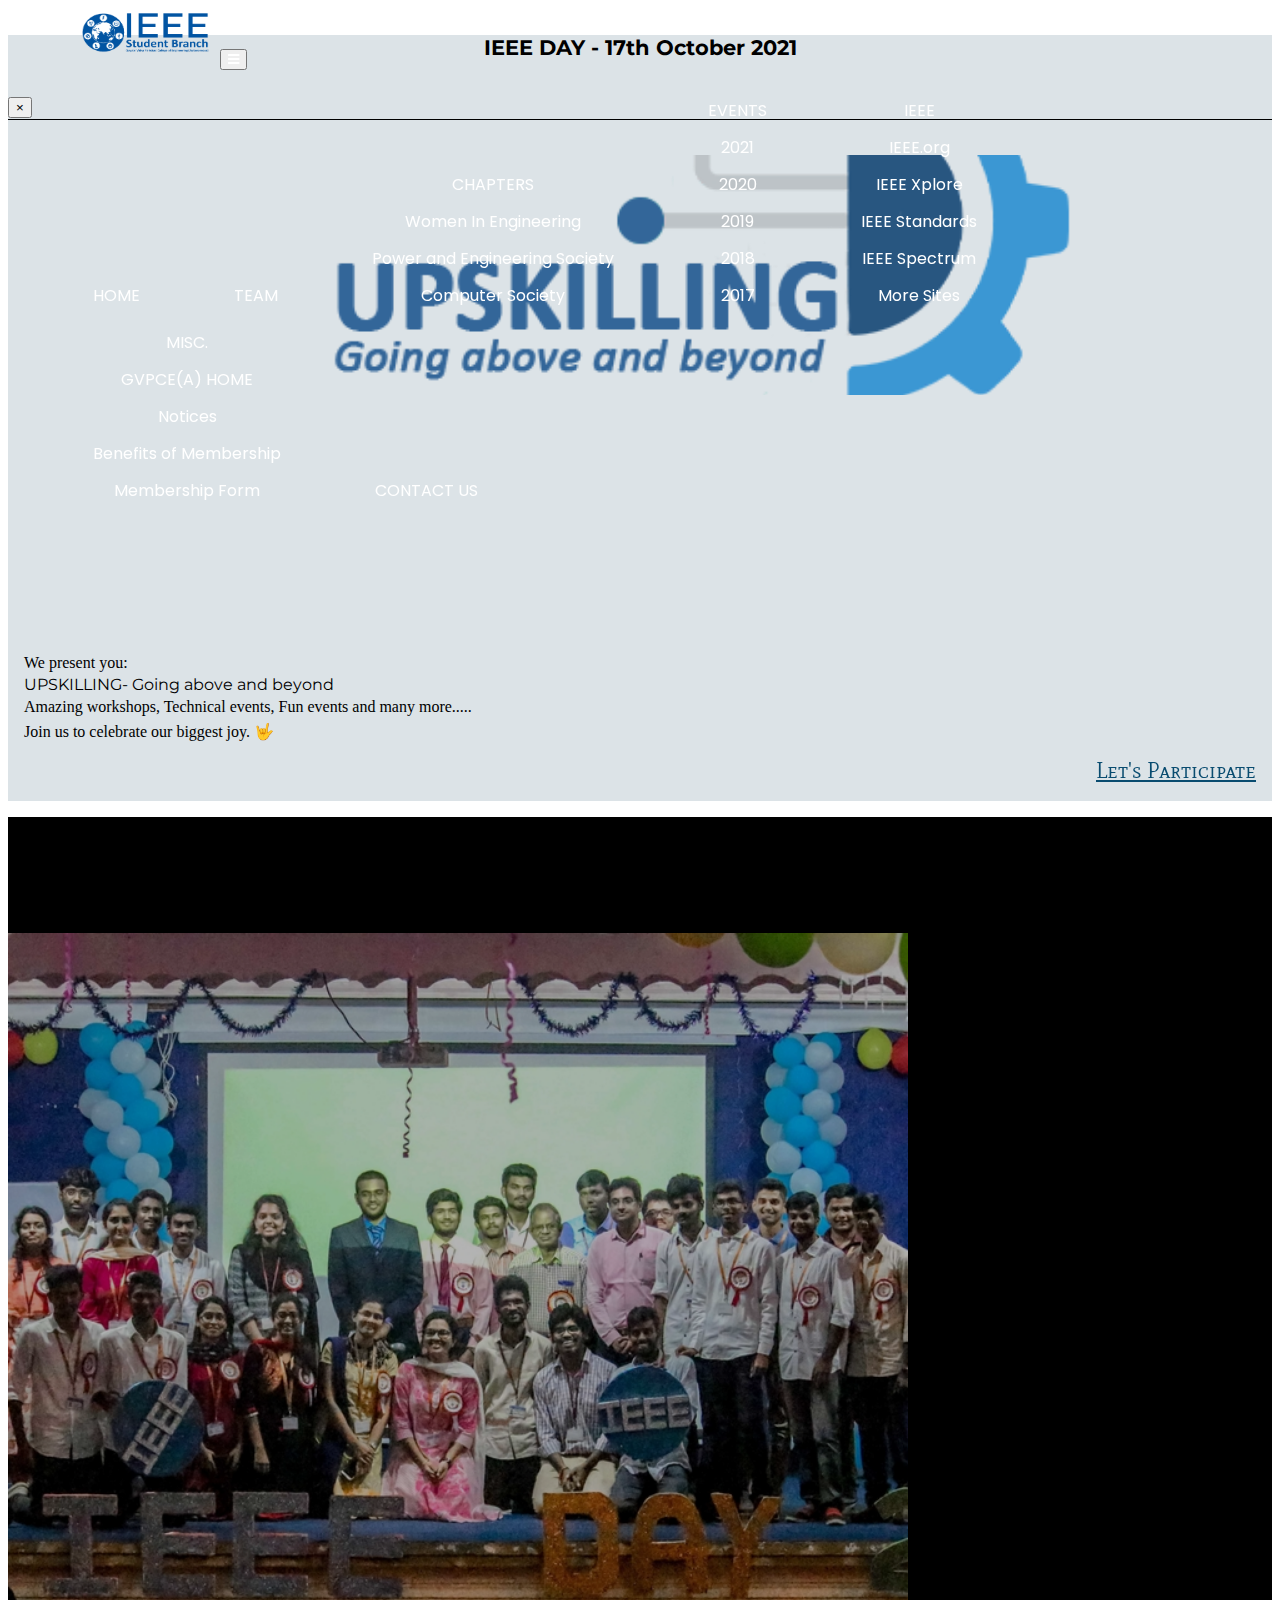
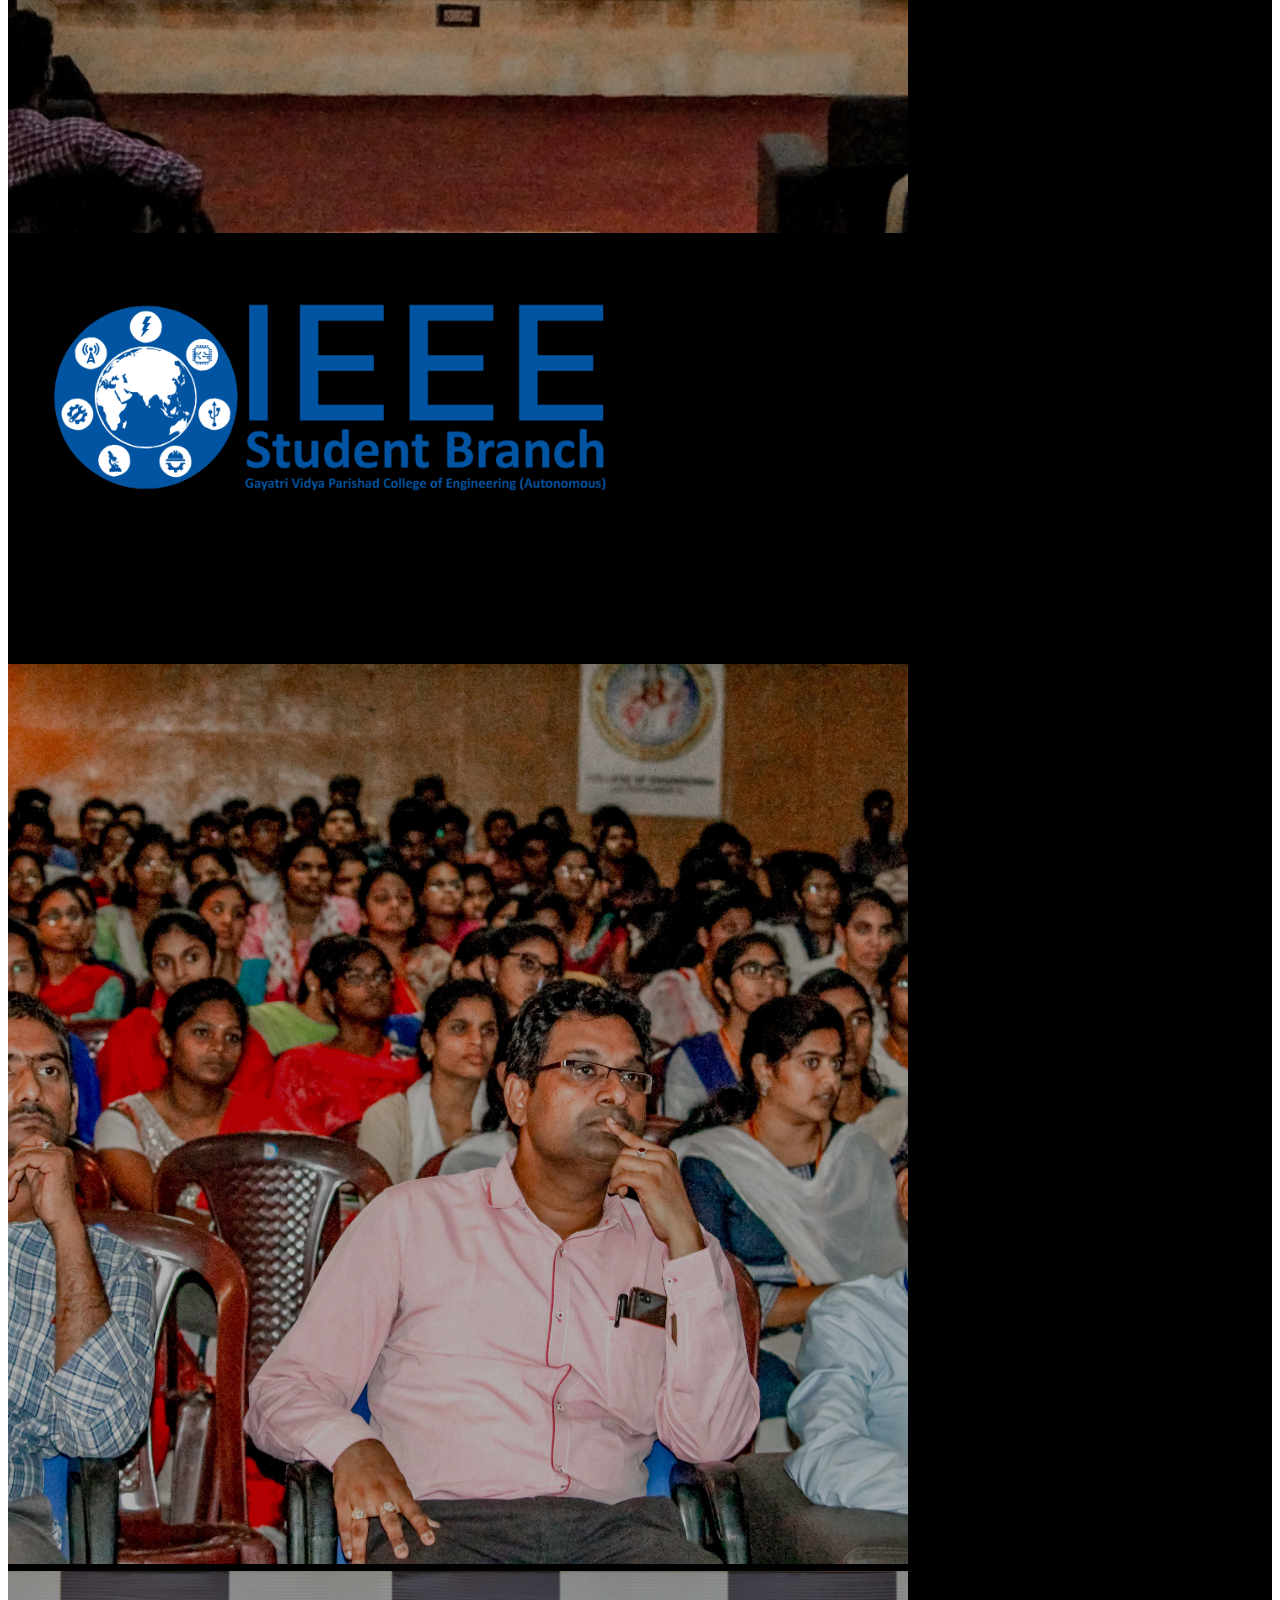
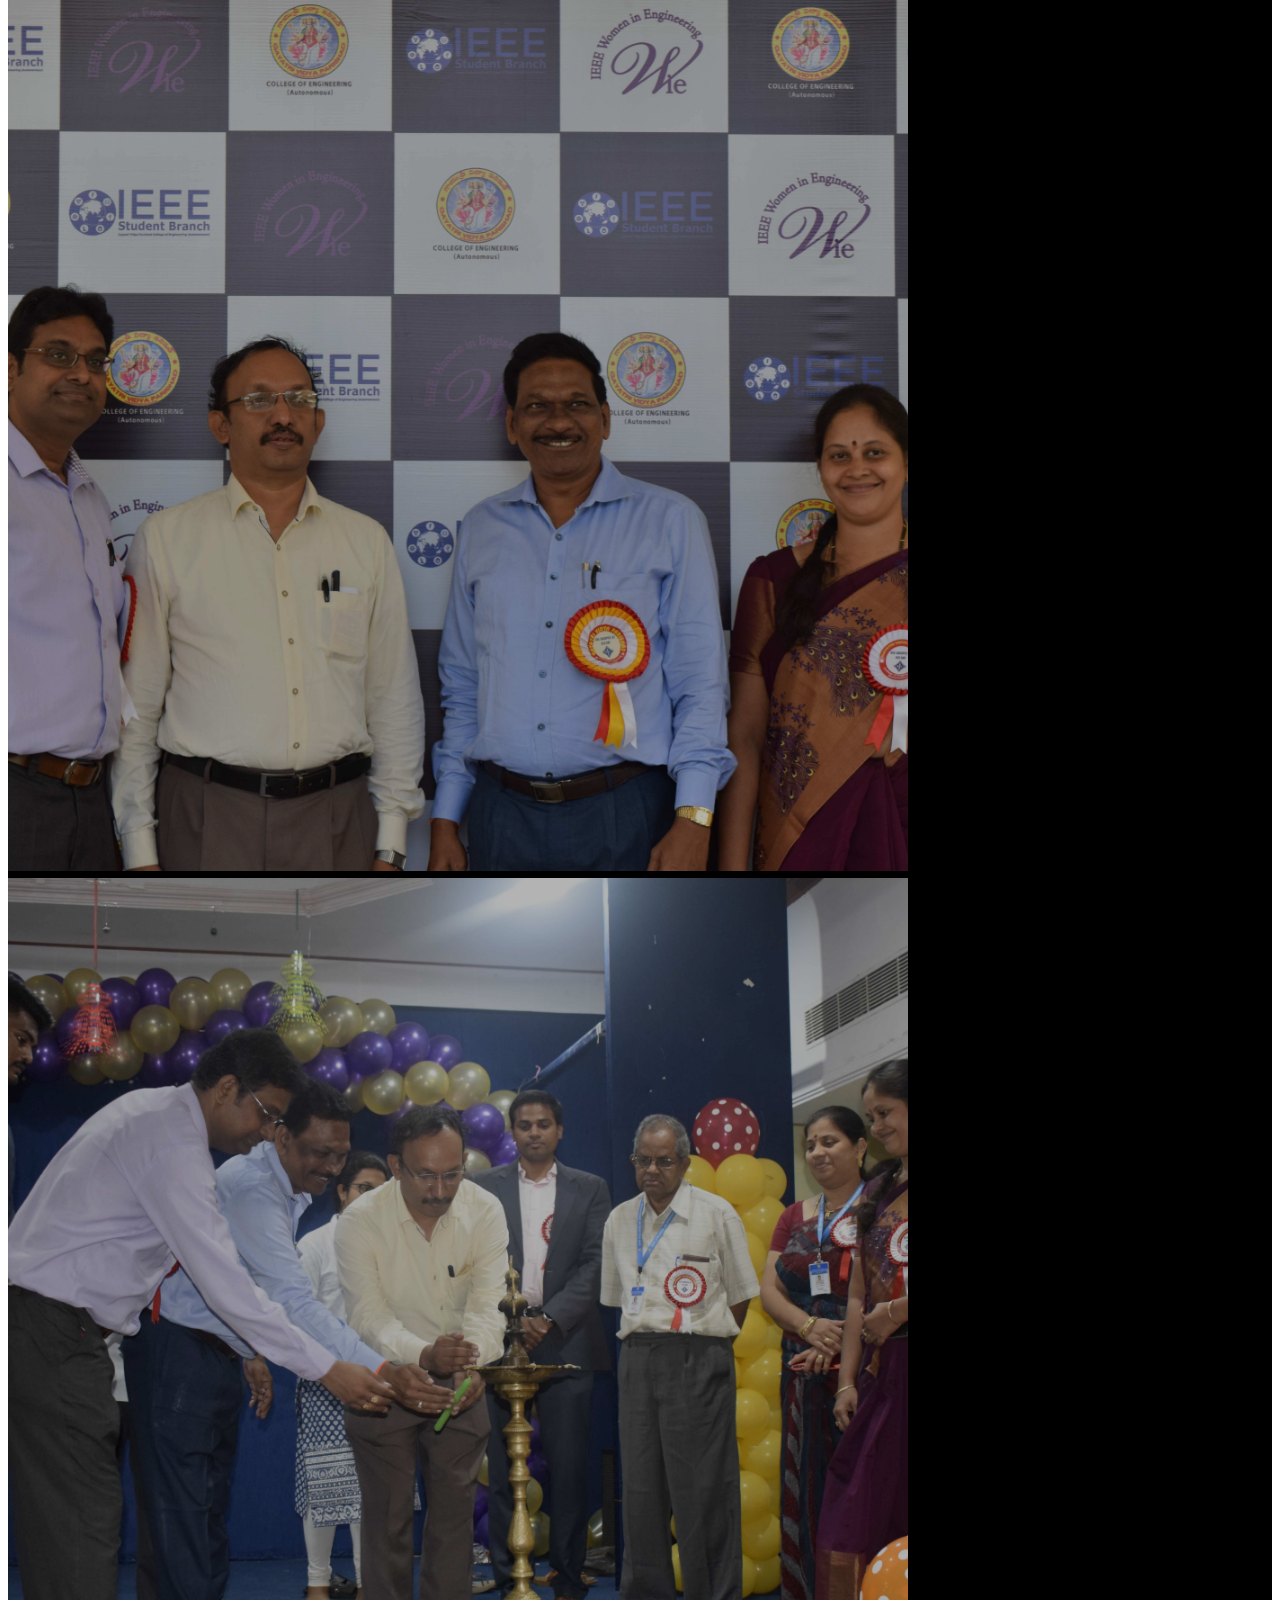
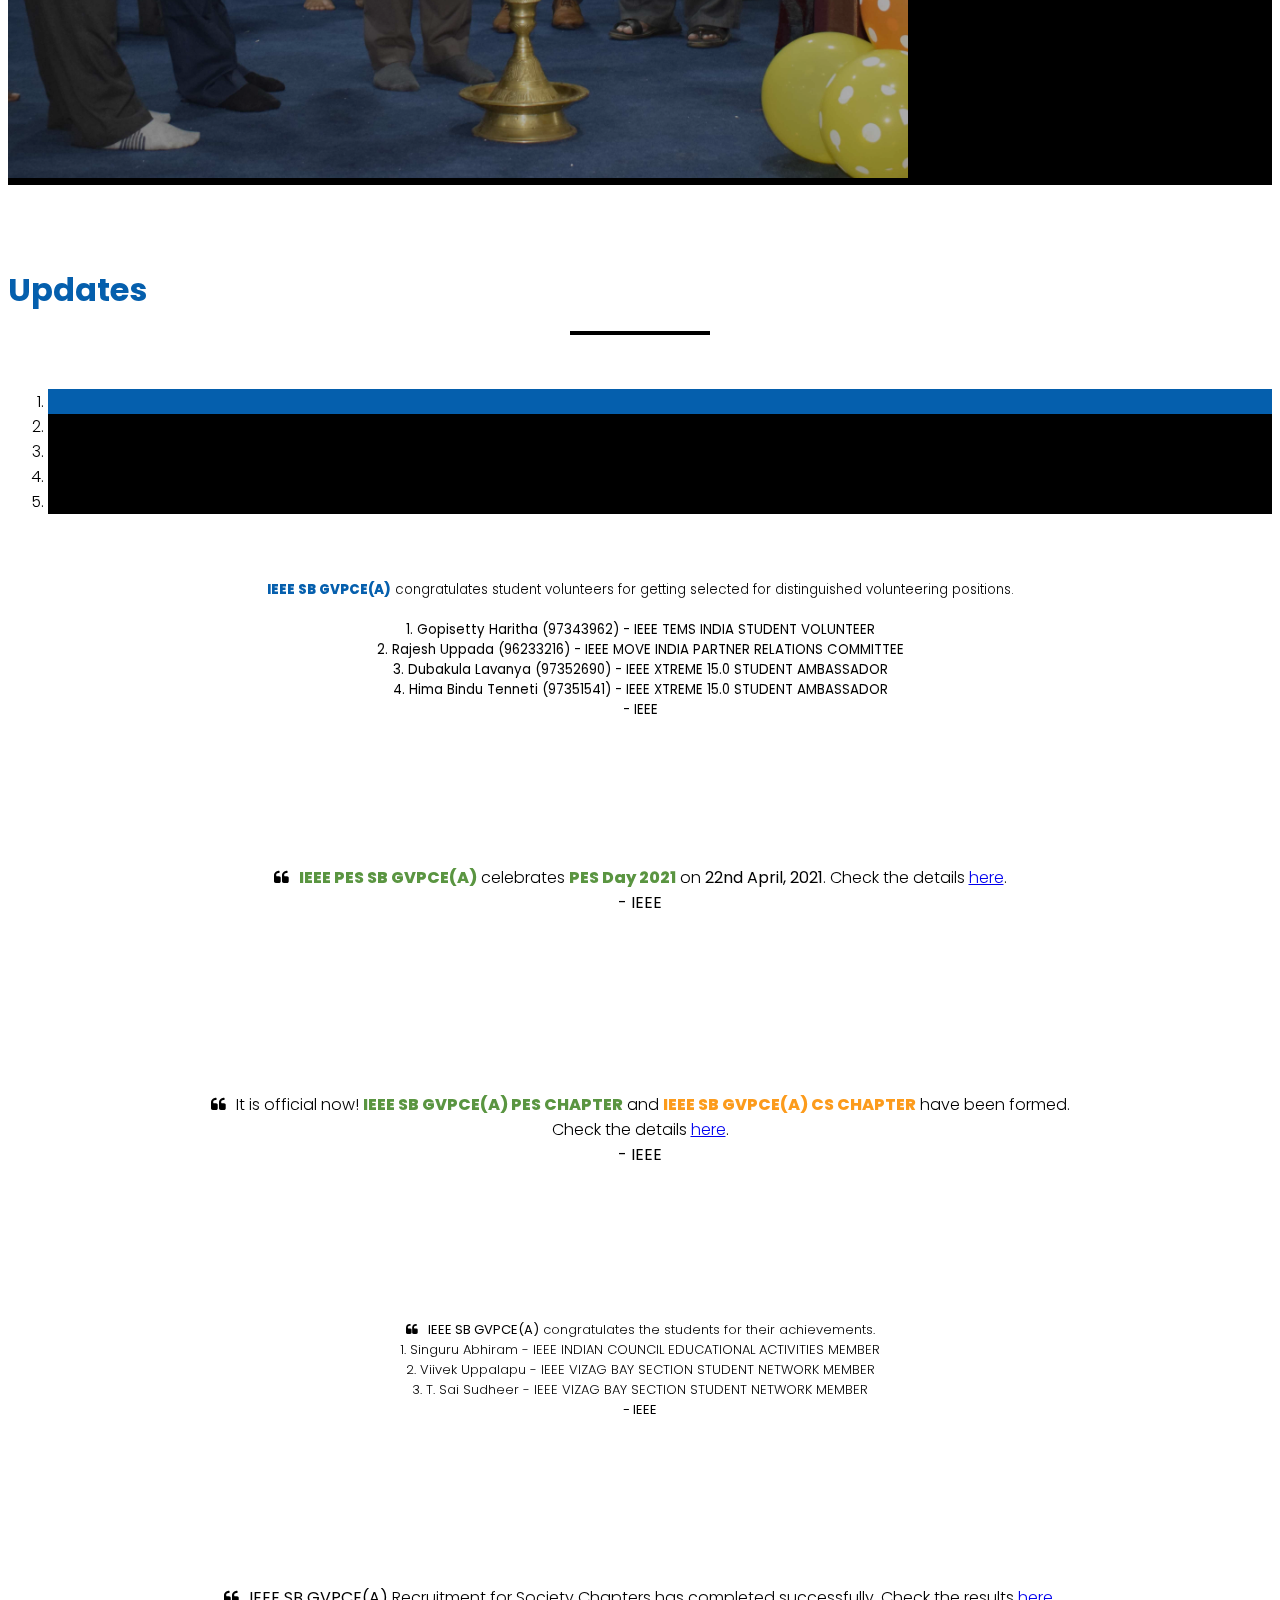
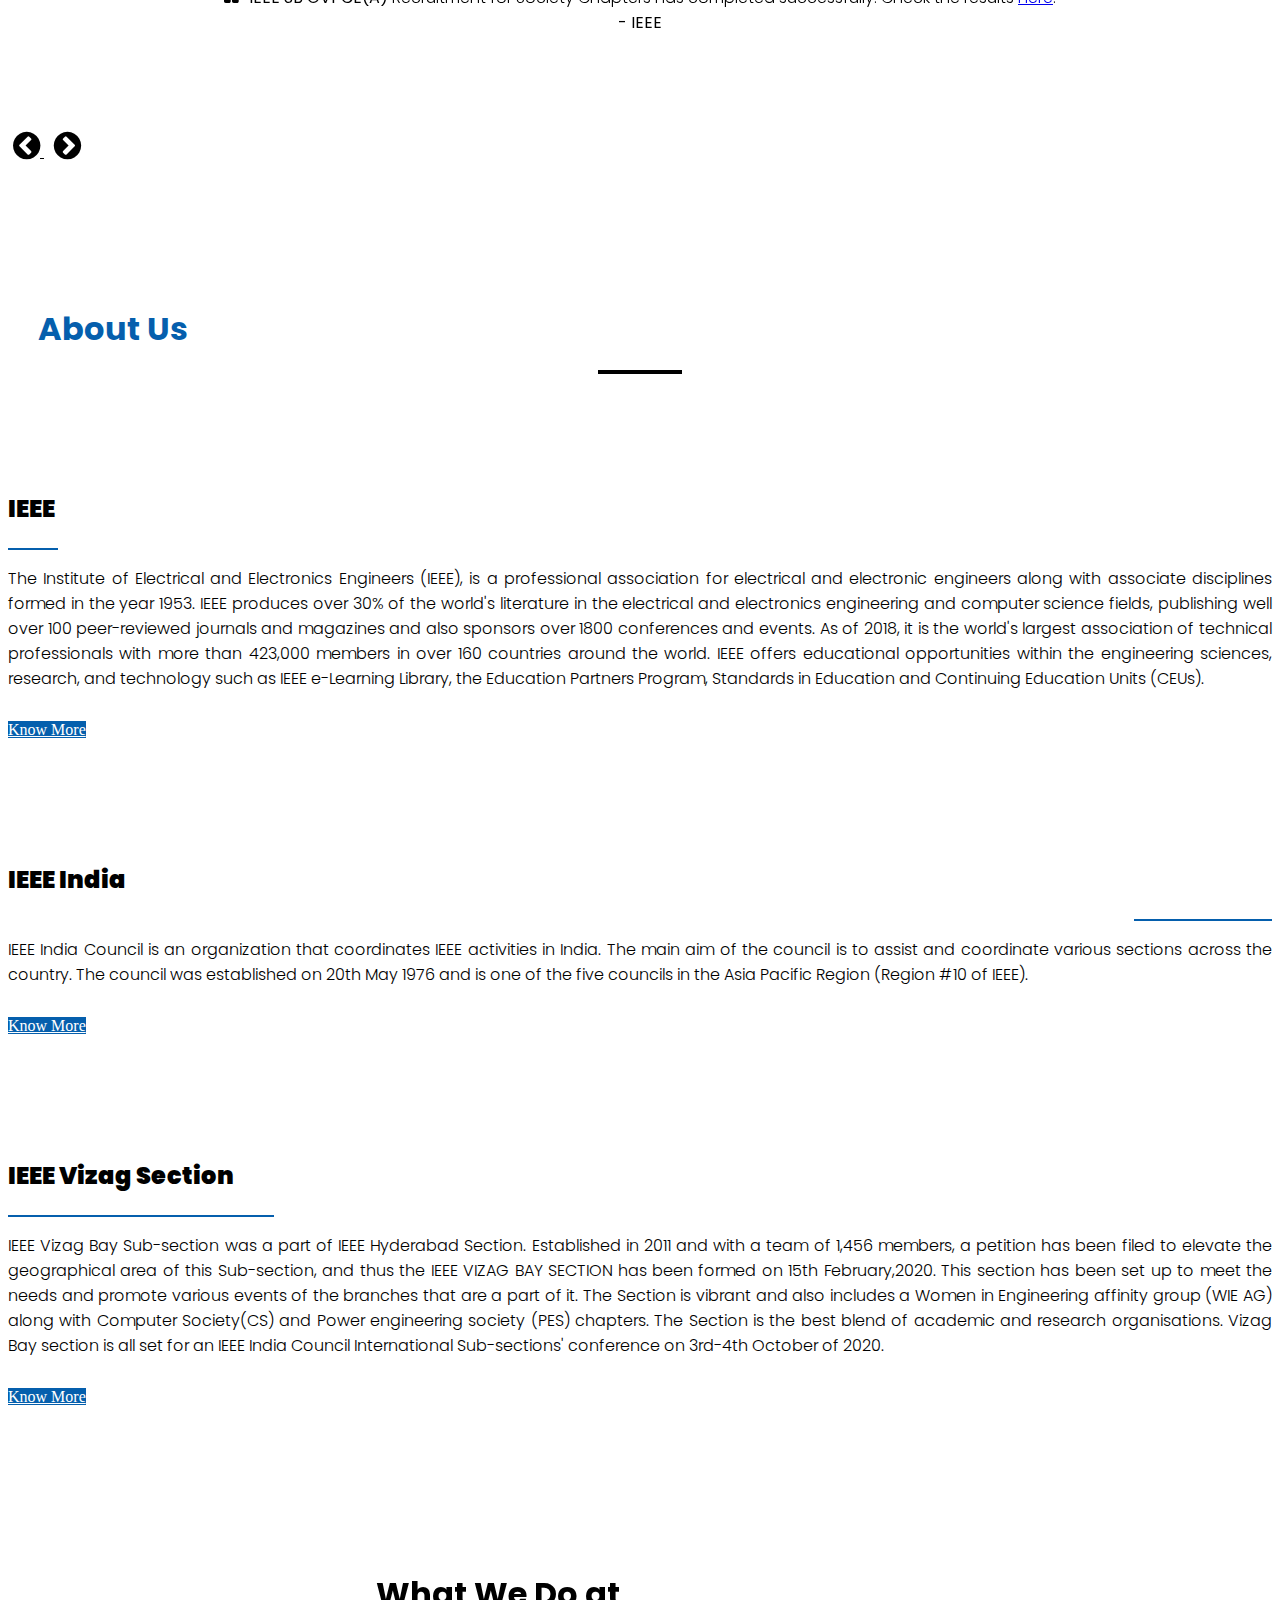
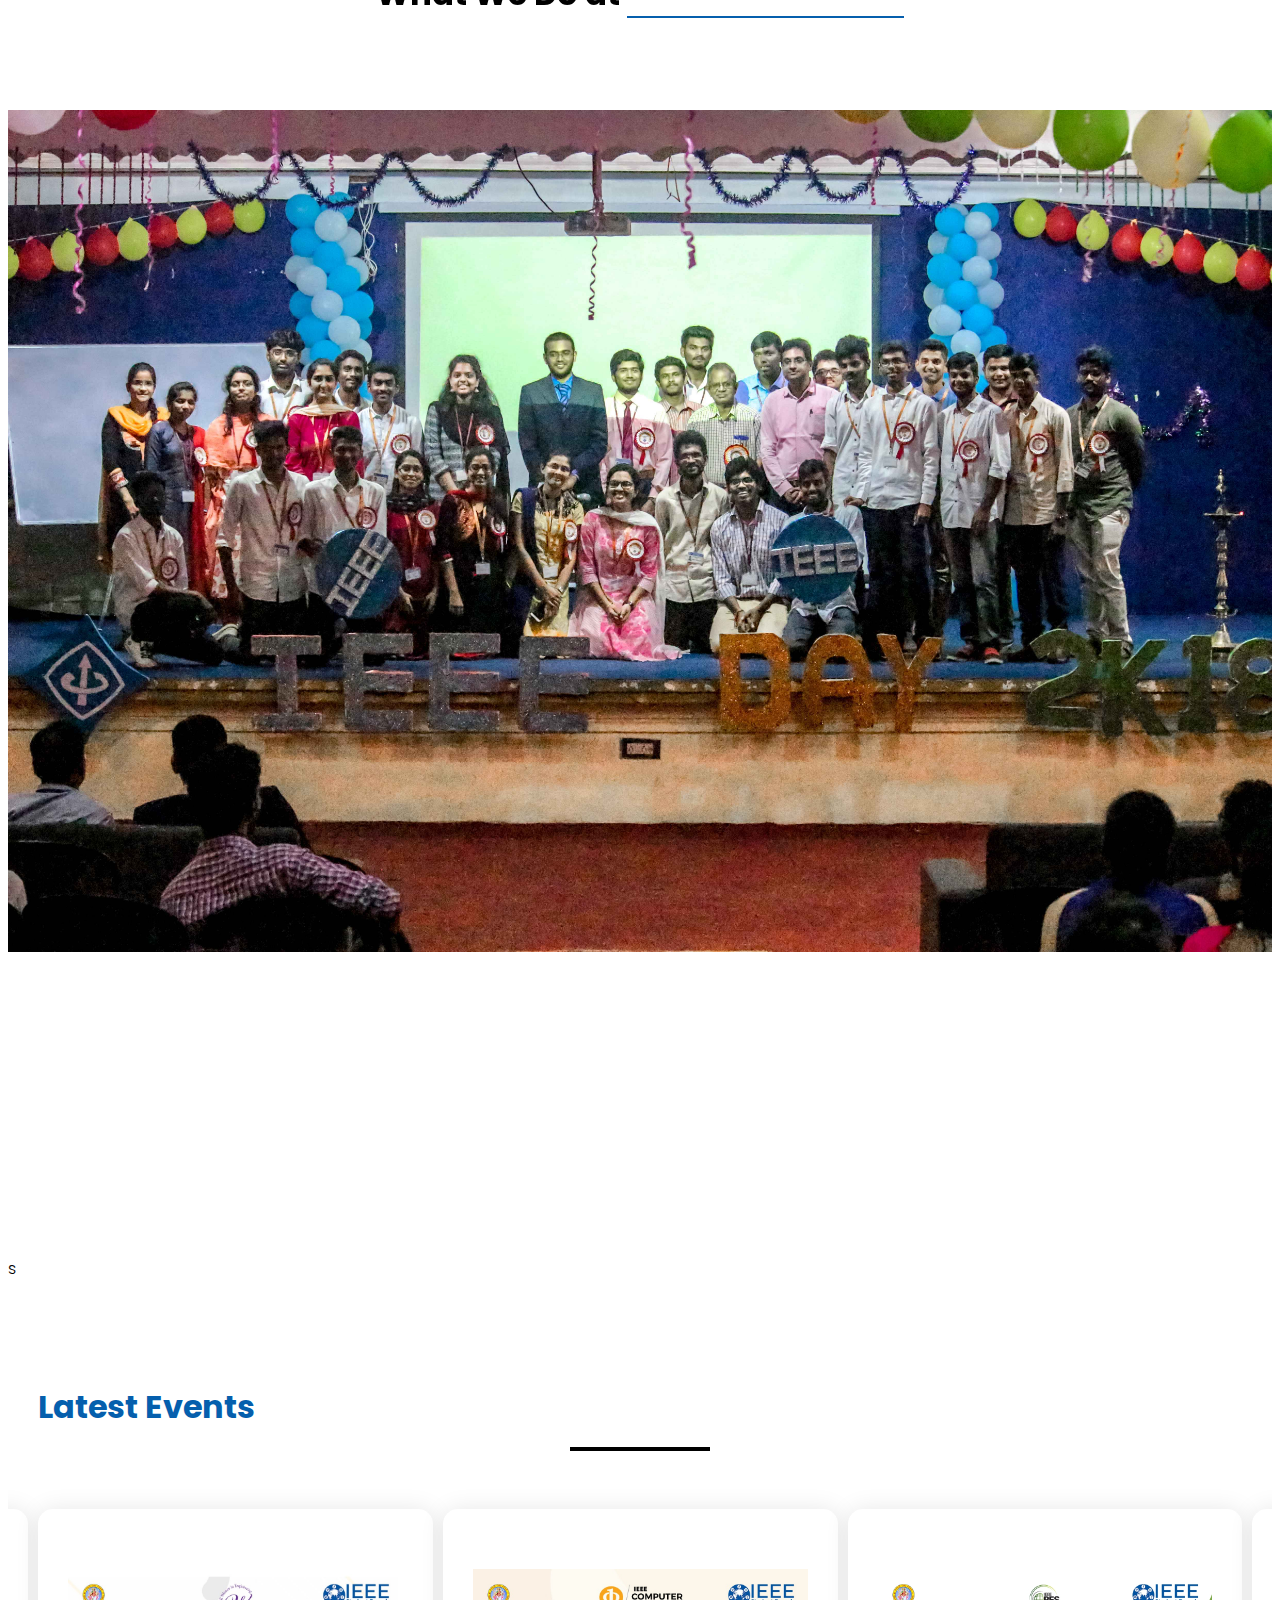
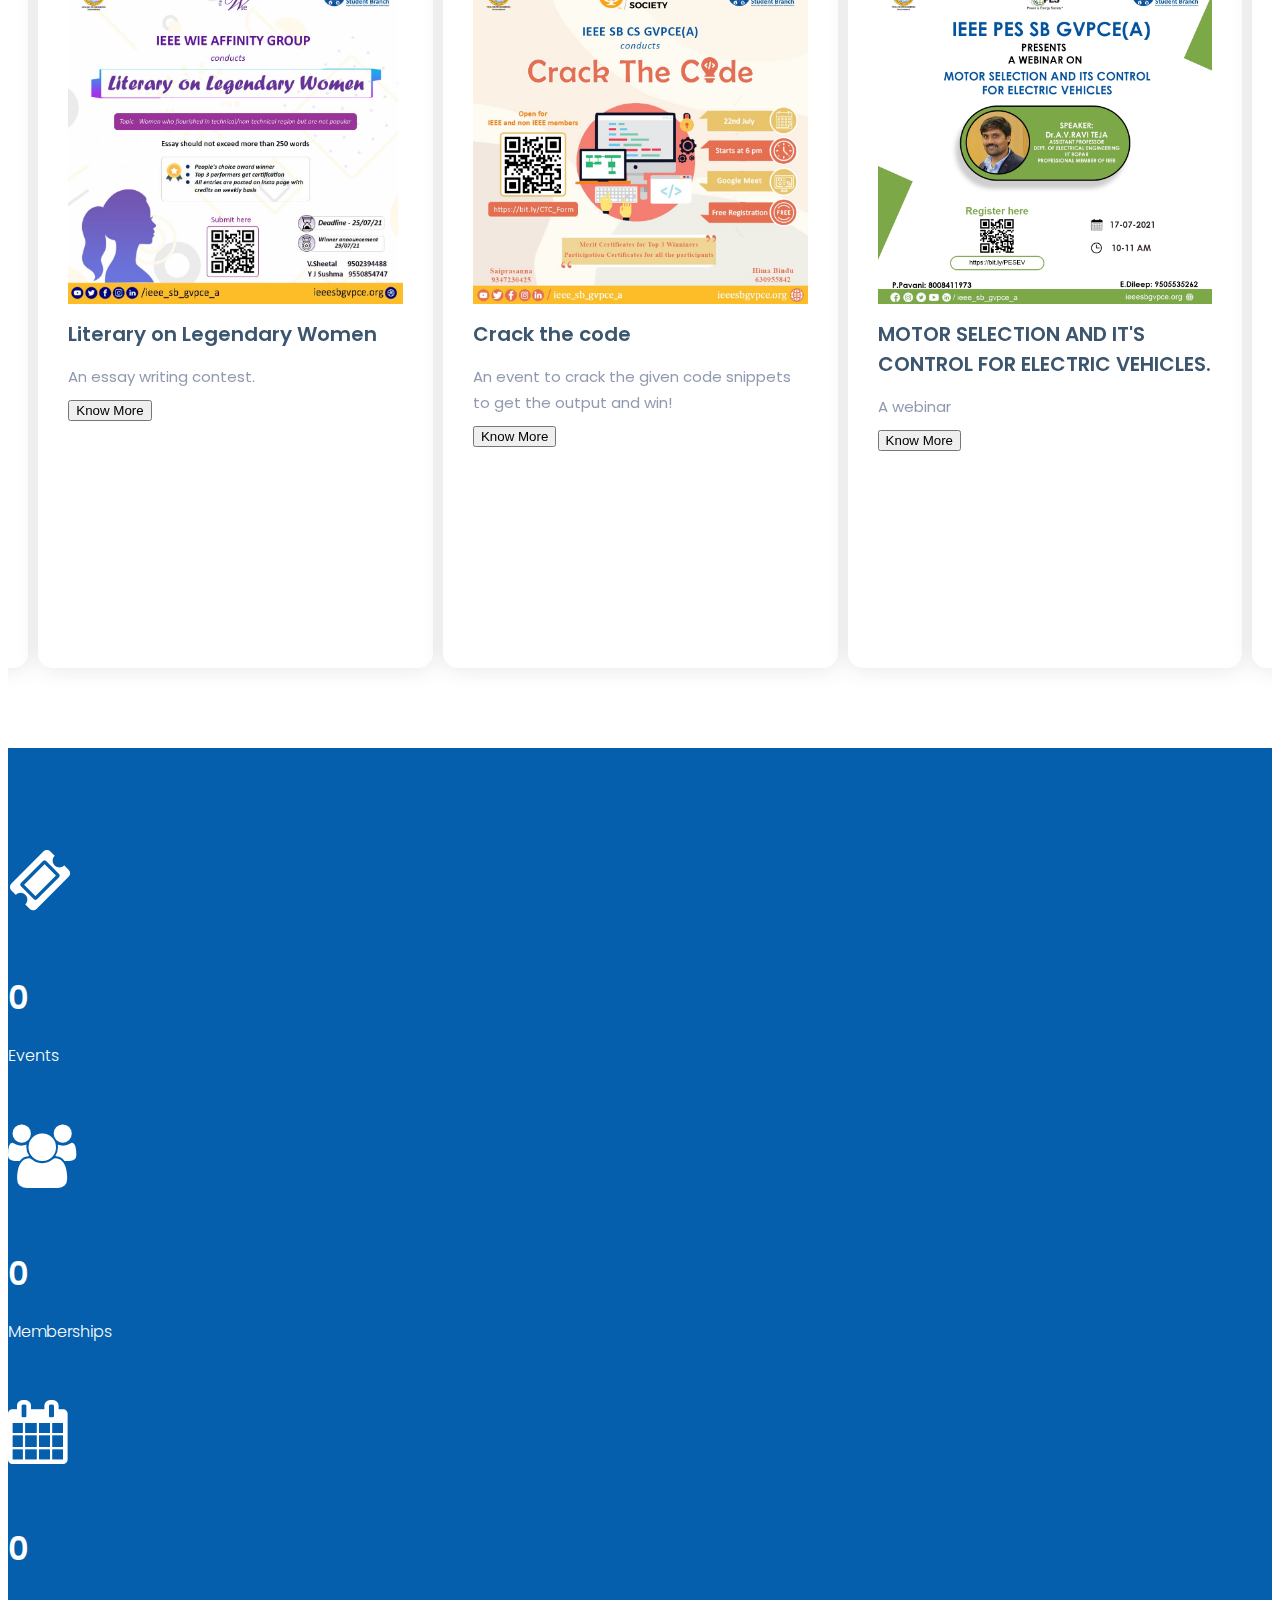
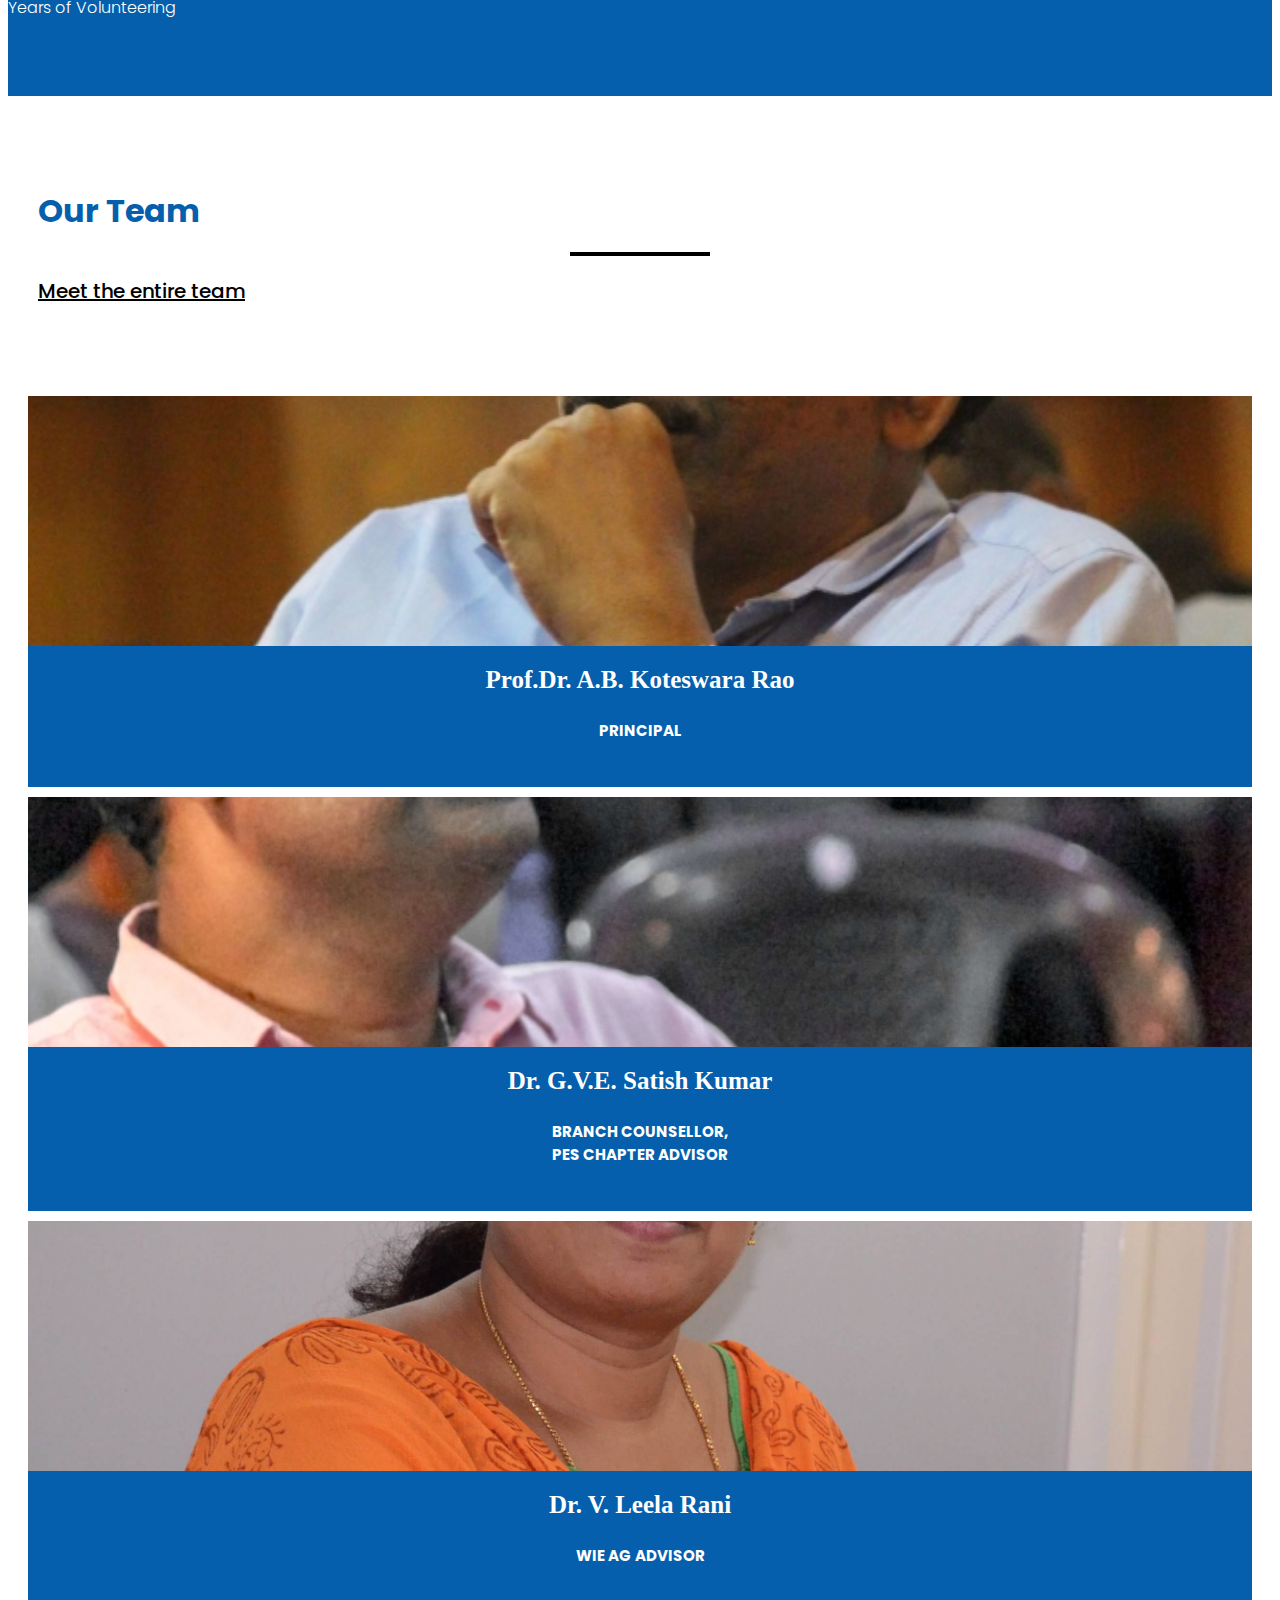
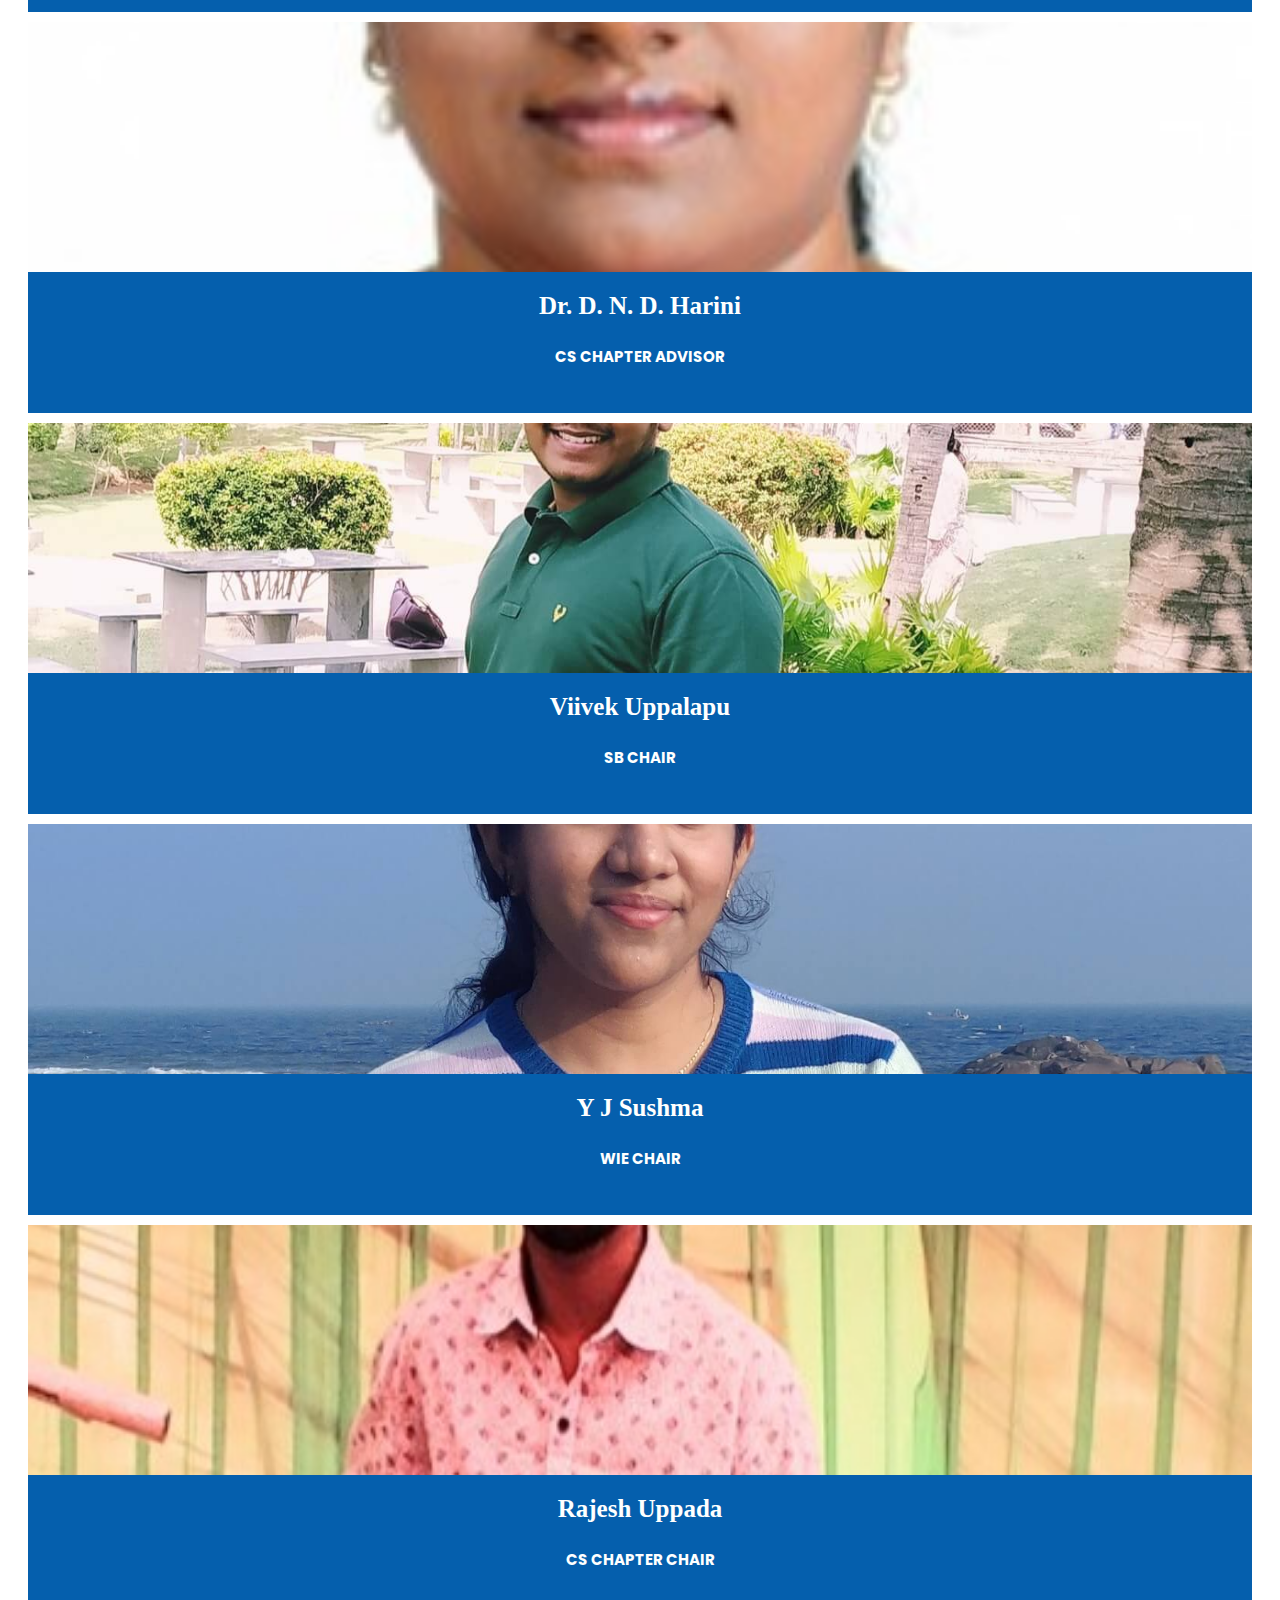
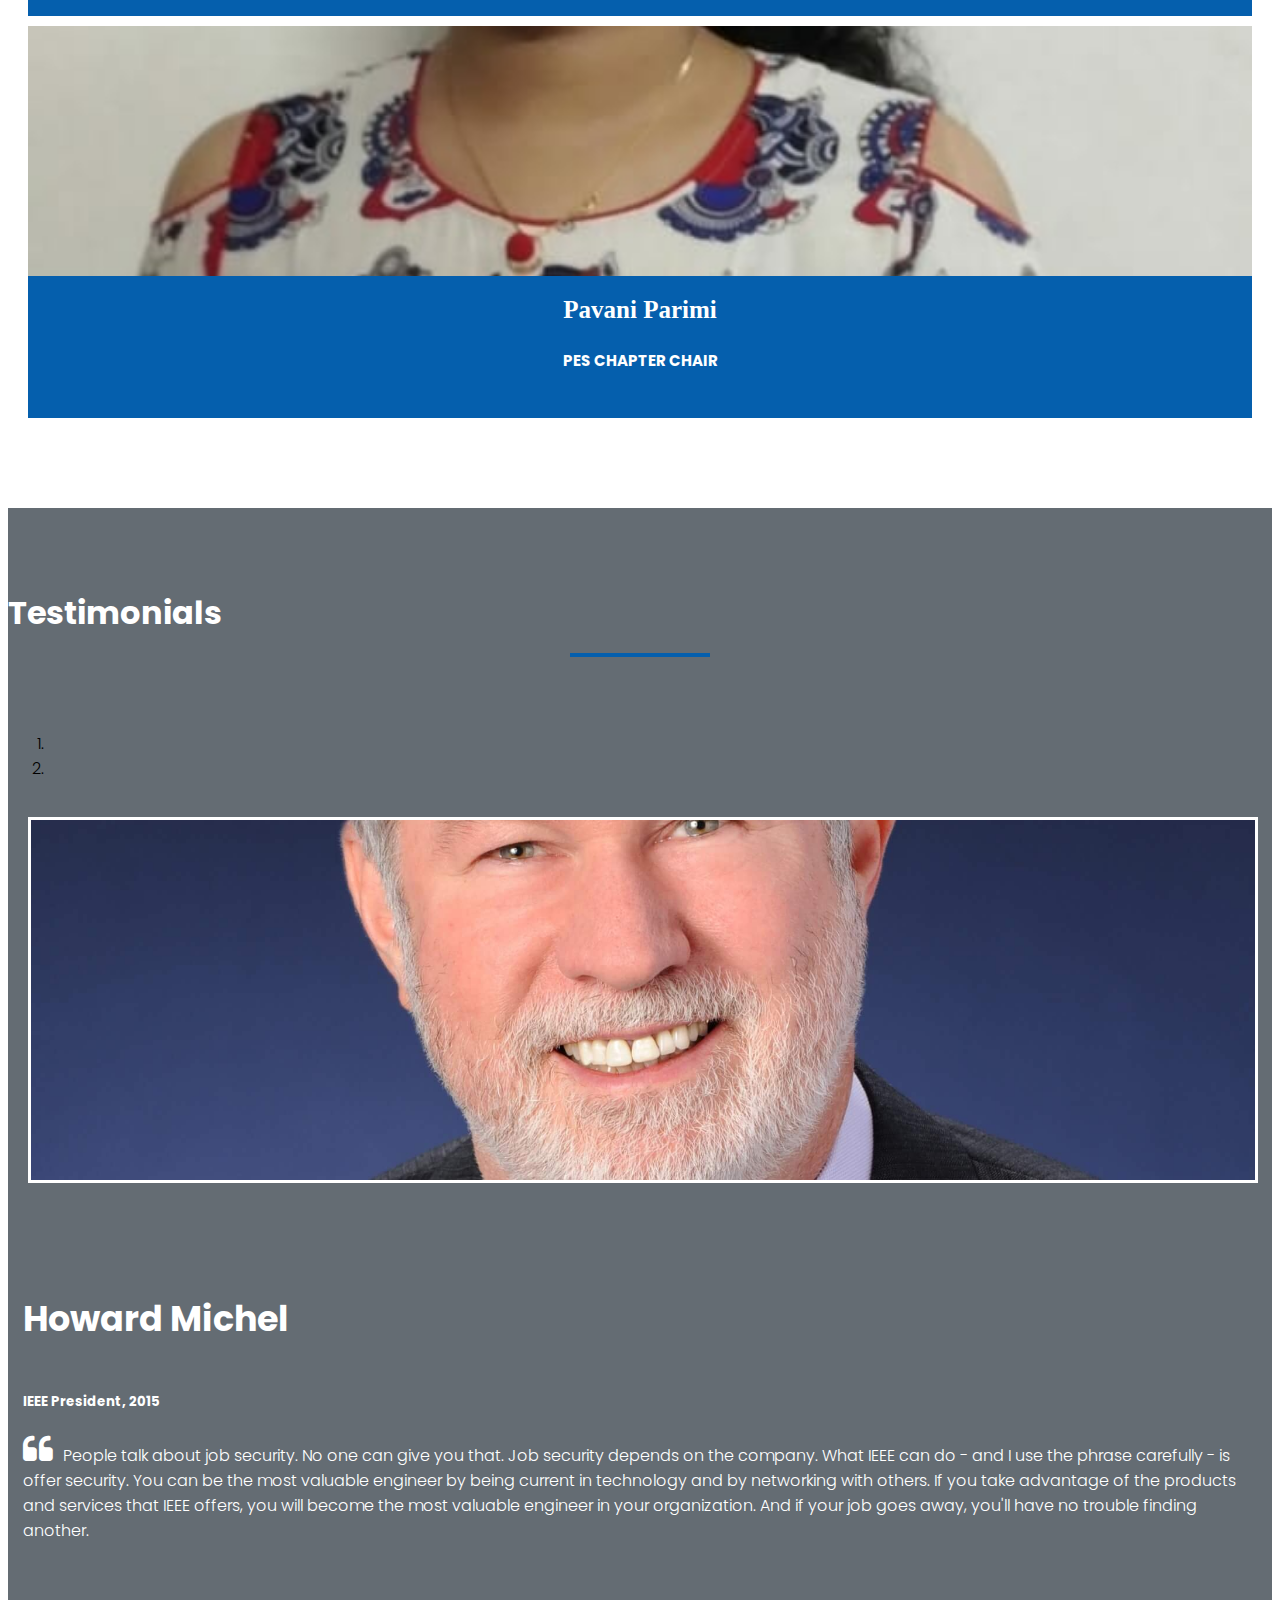
==== commit 4e9b887e: "4" ====
--- a/index.html
+++ b/index.html
@@ -22,6 +22,10 @@
     />
     <link rel="stylesheet" href="https://cdnjs.cloudflare.com/ajax/libs/OwlCarousel2/2.3.4/assets/owl.theme.default.css" integrity="sha512-OTcub78R3msOCtY3Tc6FzeDJ8N9qvQn1Ph49ou13xgA9VsH9+LRxoFU6EqLhW4+PKRfU+/HReXmSZXHEkpYoOA==" crossorigin="anonymous" referrerpolicy="no-referrer"
     />
+    <!-- font styles -->
+    <link rel="preconnect" href="https://fonts.googleapis.com">
+    <link rel="preconnect" href="https://fonts.gstatic.com" crossorigin>
+    <link href="https://fonts.googleapis.com/css2?family=Carattere&family=Cookie&family=Mate+SC&family=Montserrat:wght@500&display=swap" rel="stylesheet">
 
 
 
@@ -91,18 +95,28 @@
 				<span aria-hidden="true">×</span>
 			  </button>
 			</div>
-			<div class="modal-body">
+			<div class="modal-body" >
 			  
 			  <div style="padding-bottom: 15%; height:160px ;margin-bottom:15%; text-align: center;"  >
-				  <img class="ieee-day" src="images/ieeelogo.png" height="240px" width="400px" style="margin: 2%;">
+				  <img class="ieee-day" src="images/ieeelogo.png" height="240px" width="400px" style="margin-top:0% ;margin: 2%;">
                     
 				  
 			  </div>
               <div>
                 <div>
-                    <p class="ieeeday-text">
-                        Ieee day is live ! Participate and gain knowledge and have fun 
-                    </p>
+                    <span class="ieeeday-text">
+                        We present you: <br>
+                        <p style="font-weight: 400; margin: 0%;font-family: 'Montserrat', sans-serif!important;">UPSKILLING- Going above and beyond </p>
+                        Amazing workshops,
+                        Technical events, 
+                        Fun events
+                        and many more..... <br>
+                        Join us to celebrate our biggest joy. 🤟
+
+                    </span>
+                    <!-- <p class="ieeeday-text">
+                        IEEE day is live ! Participate, gain knowledge and have fun 
+                    </p> -->
                 </div>
                 <div style="text-align: right;">
                   <a class="ieee-day" href="ieee_day.html">Let's Participate</a>
--- a/css/styles.css
+++ b/css/styles.css
@@ -1,3 +1,7 @@
+@import url('https://fonts.googleapis.com/css2?family=Montserrat:wght@500&display=swap');
+@import url('https://fonts.googleapis.com/css2?family=Carattere&family=Cookie&family=Montserrat:wght@500&display=swap');
+@import url('https://fonts.googleapis.com/css2?family=Carattere&family=Cookie&family=Mate+SC&family=Montserrat:wght@500&display=swap');
+
 ::selection {
     background-color: #000;
     color: #fff;
@@ -30,6 +34,7 @@
 }
 
 .sb-navbar{
+    
     position: fixed;
     background: transparent;
     margin-bottom: -10px;
@@ -129,35 +134,50 @@
 /*ieee day model */
 
 .modal-title{
+    font-family: 'Montserrat', sans-serif!important;
     text-align: center;
     left: 25%;
-    font-size: 1.5rem;
+    font-size: 1.3rem;
     /* margin-left: 25%; */
-    color: #fff;
+    color: rgb(0, 0, 0);
     font-family: 'Merriweather', serif;
 
 }
 .ieeeday-text{
-    color: #fff;
+    color: rgb(0, 0, 0);
     font-family: 'PT Serif', serif;
 }
+.modal-body{
+    padding-top: 0%!important;
+    padding-bottom: 1rem;
+    padding-right: 1rem;
+    padding-left: 1rem;
+}
 .modal-content{
-    background-color: #031522 !important;
-
+    /* background-color: #031522 !important; */
+    background-color: rgb(220, 227, 231)
+
+}
+.modal-header{
+    border-bottom: 1px solid #000000!important;
+    border-top-left-radius: calc(.3rem - 1px);
+    border-top-right-radius: calc(.3rem - 1px);
 }
 .close{
-    color: #fff;
+    color: rgb(0, 0, 0);
 }
 
 img.ieee-day{
     width:80%;
 }
 a.ieee-day {
-    font-family: 'Yrsa', serif;
+    font-family: 'Mate SC', serif;
+    /* font-family: 'Yrsa', serif; */
     display: inline-block;
     position: relative;
-    color: #0087ca;
+    color: #094c70;
     font-size: 1.4rem;
+    padding-top: 0.8rem;
   }
   
   a.ieee-day:after {
@@ -168,7 +188,7 @@
     height: 2px;
     bottom: 0;
     left: 0;
-    background-color: #0087ca;
+    background-color: #094c70;
     transform-origin: bottom right;
     transition: transform 0.25s ease-out;
   }
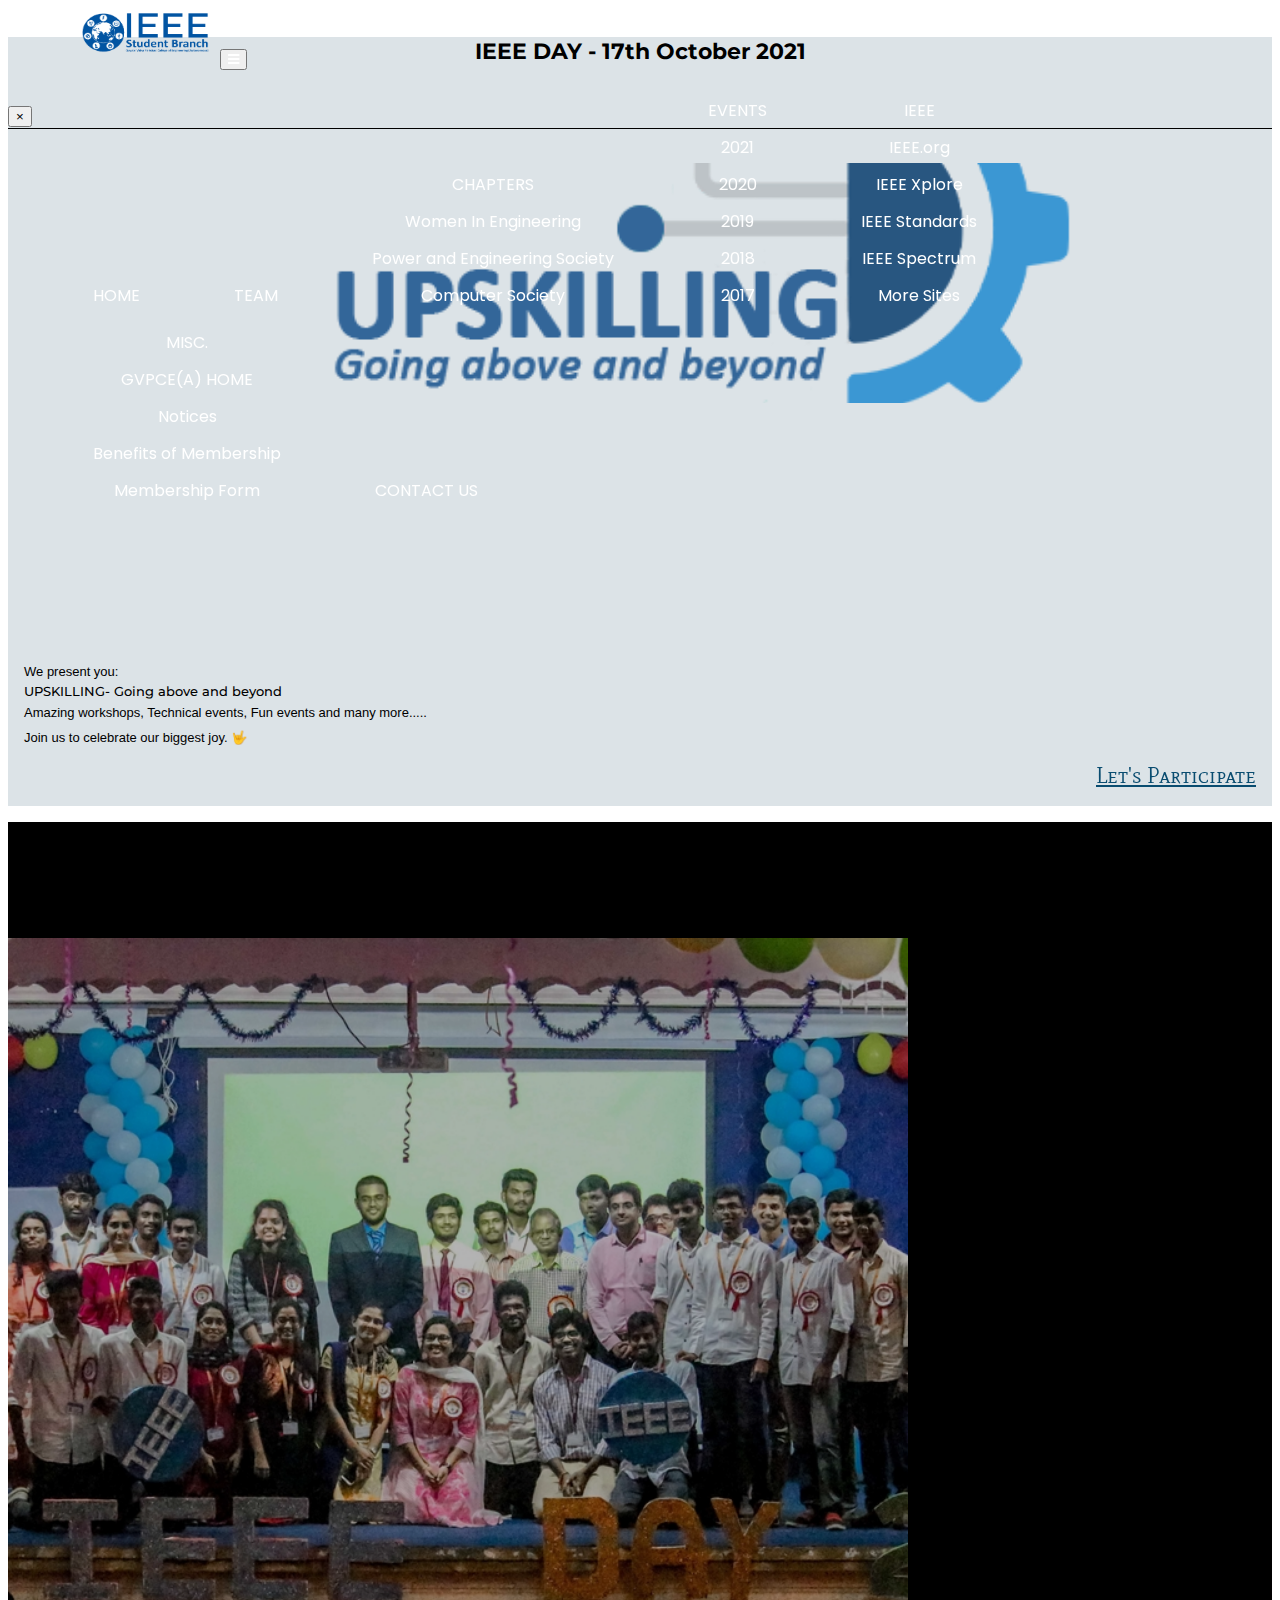
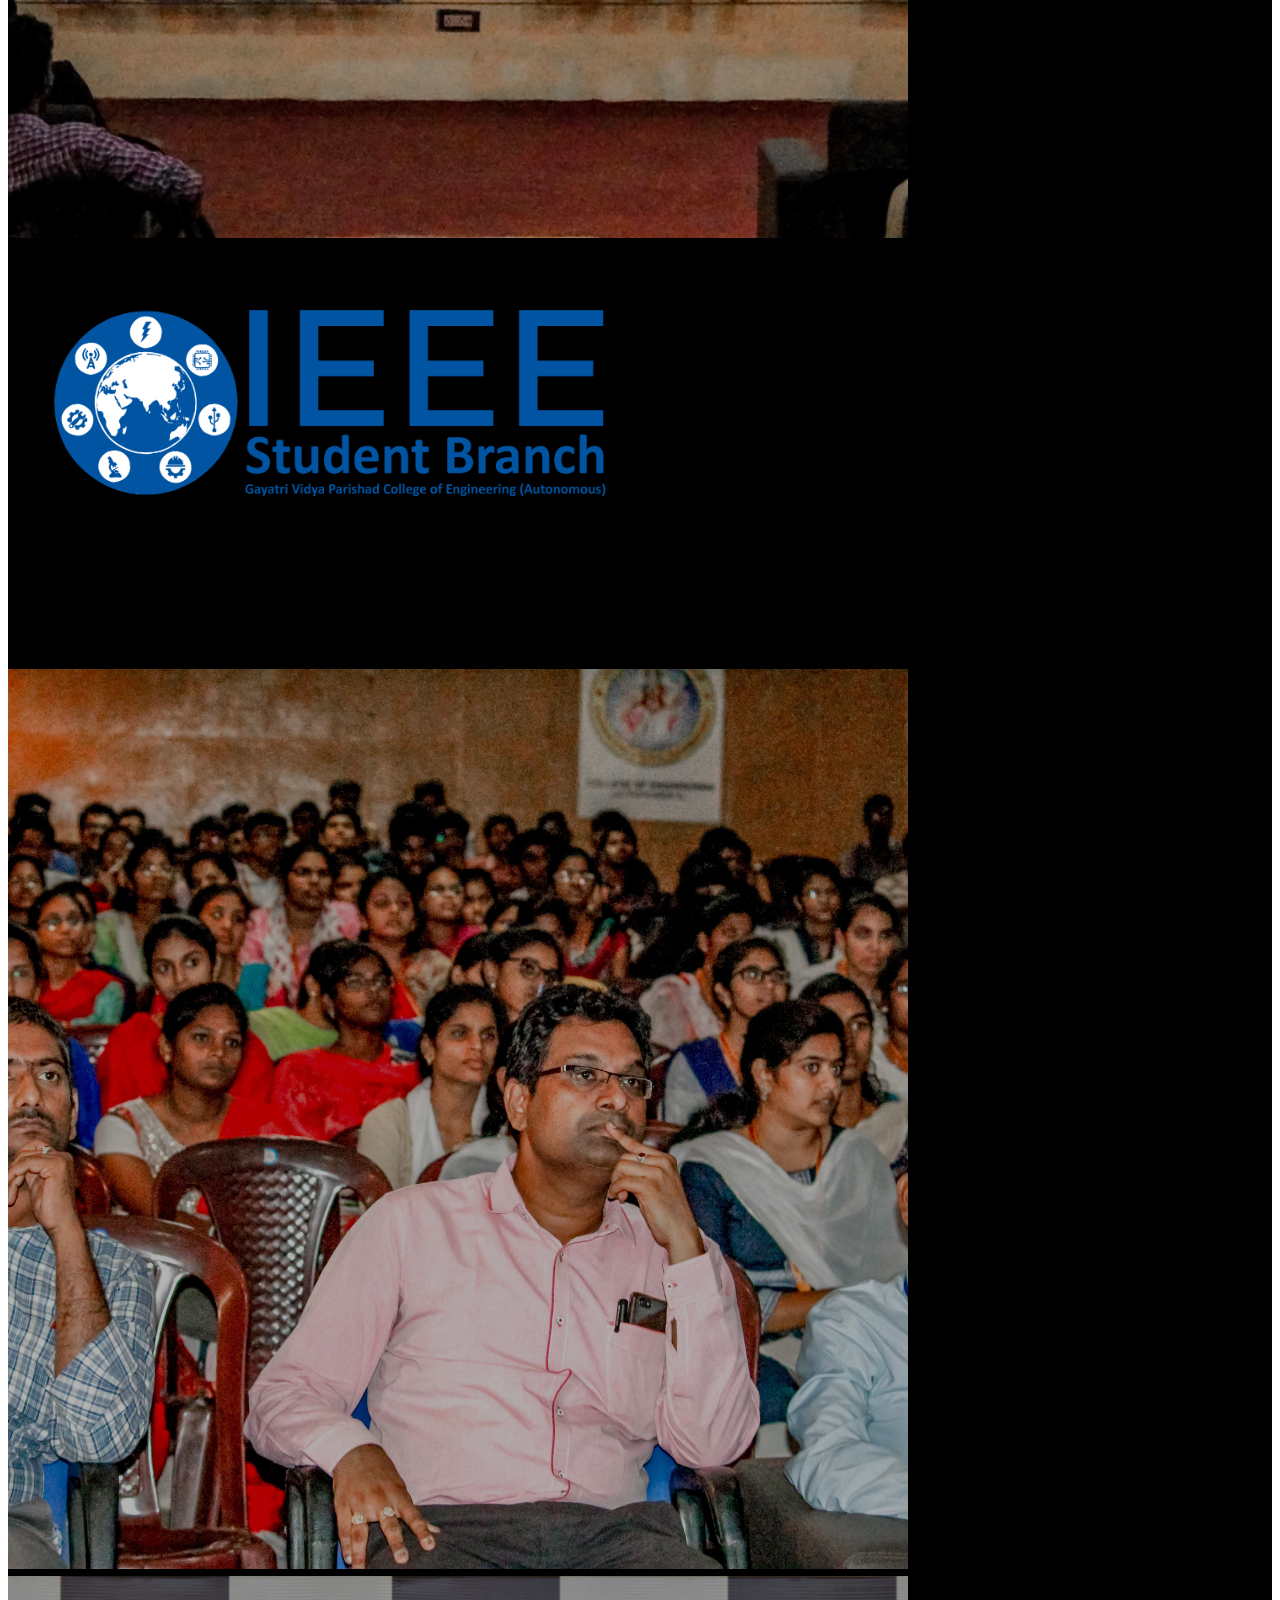
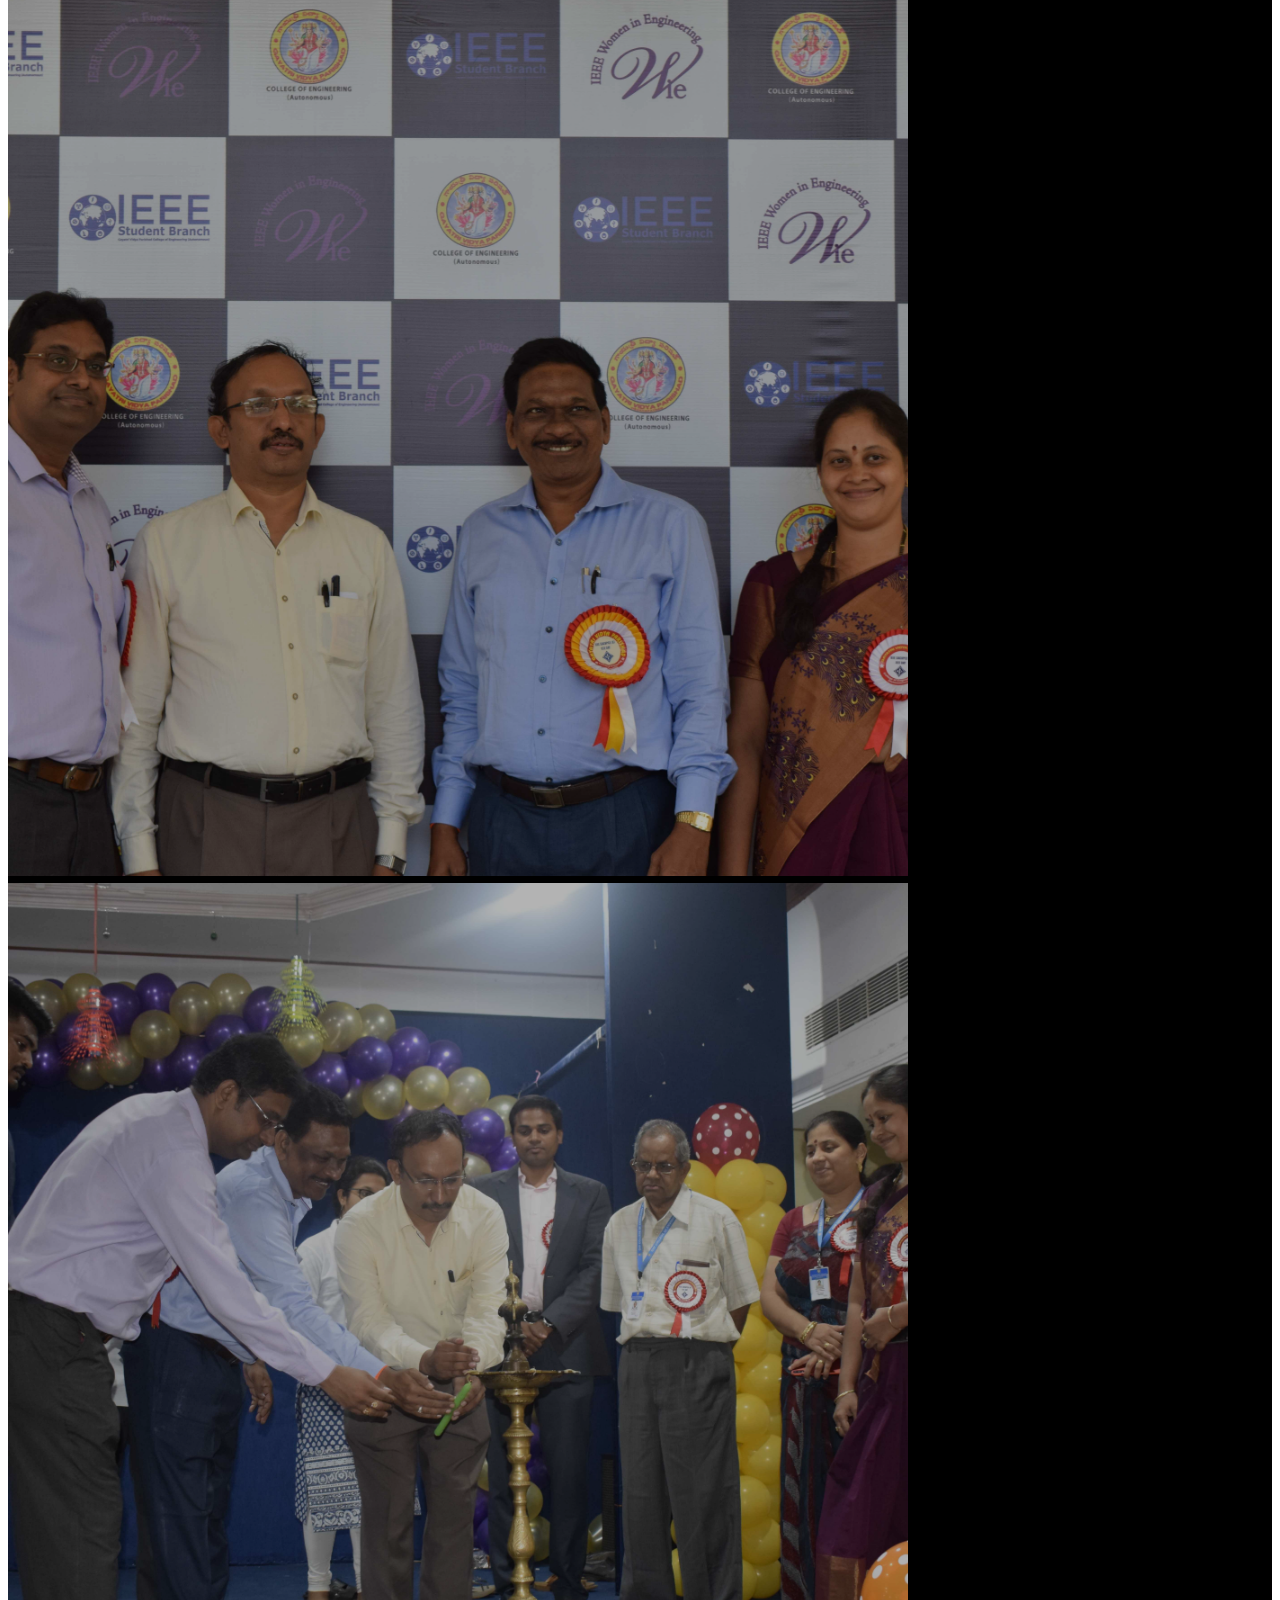
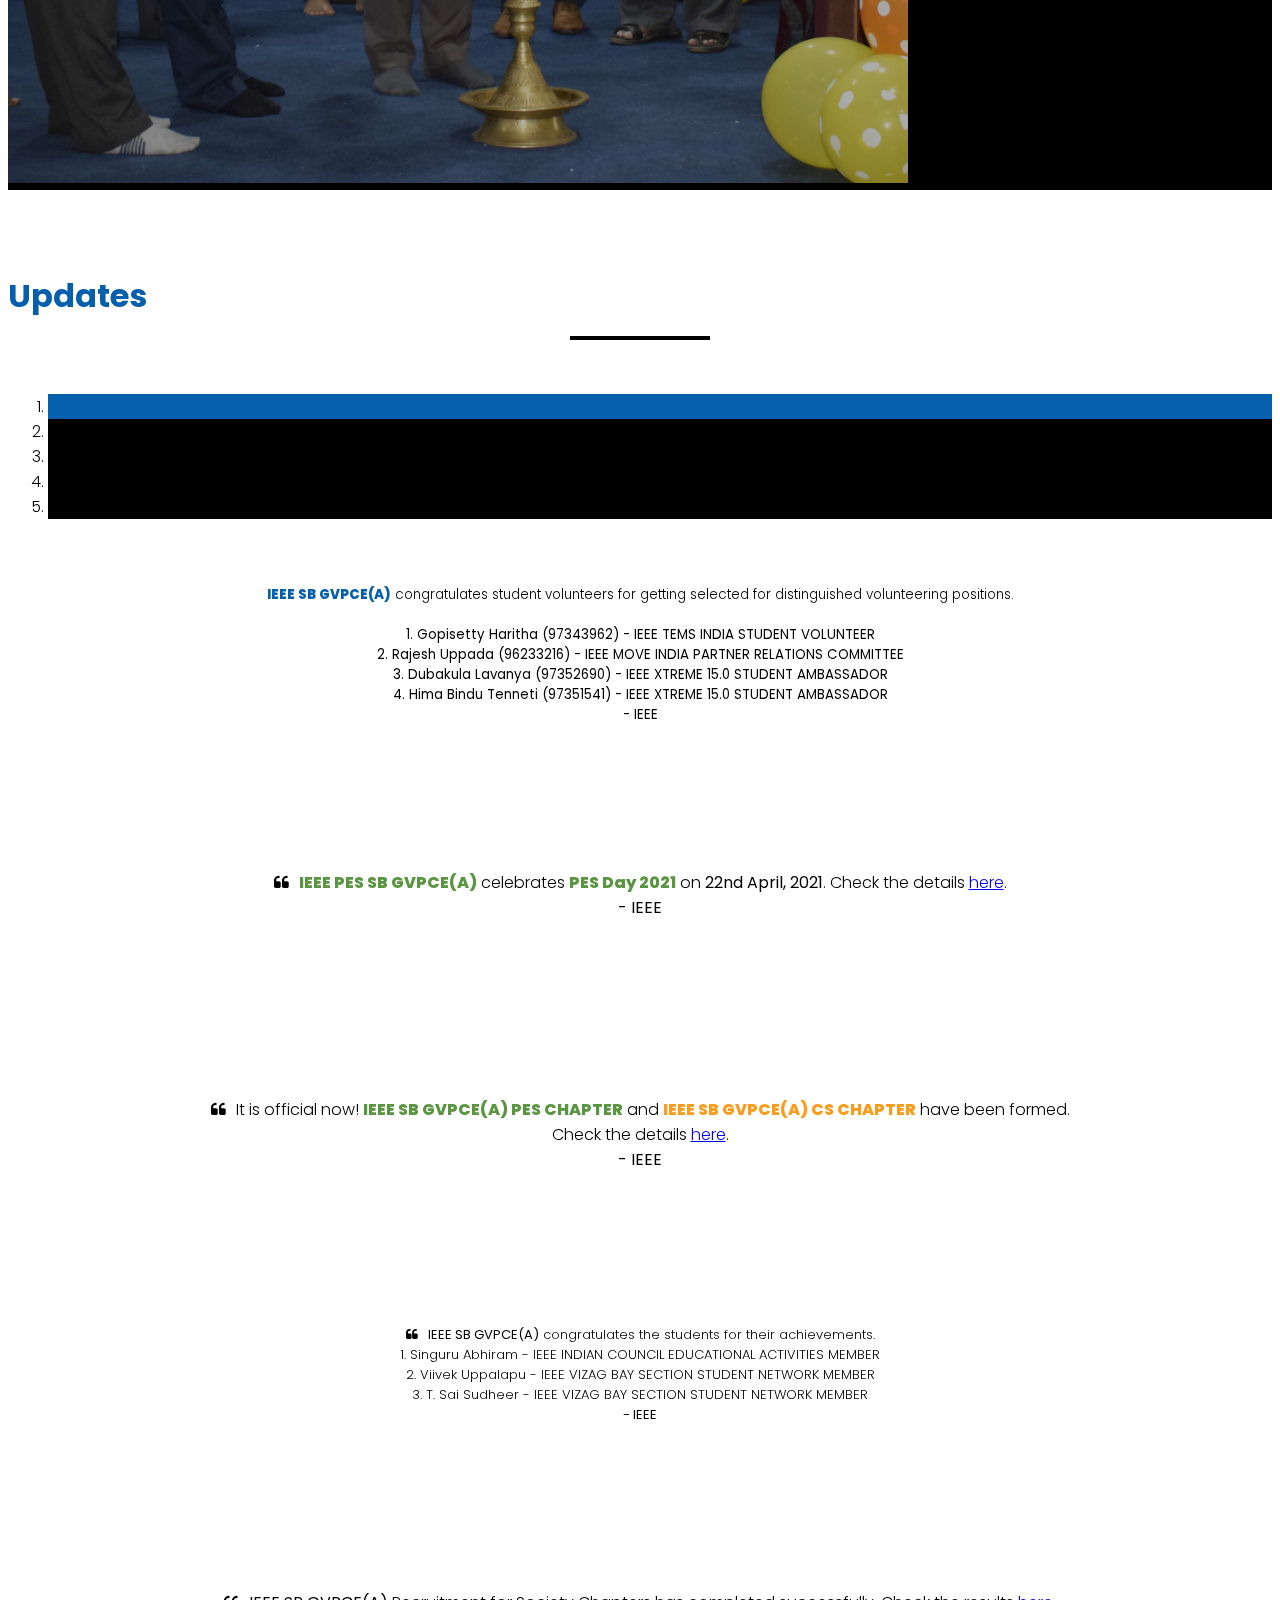
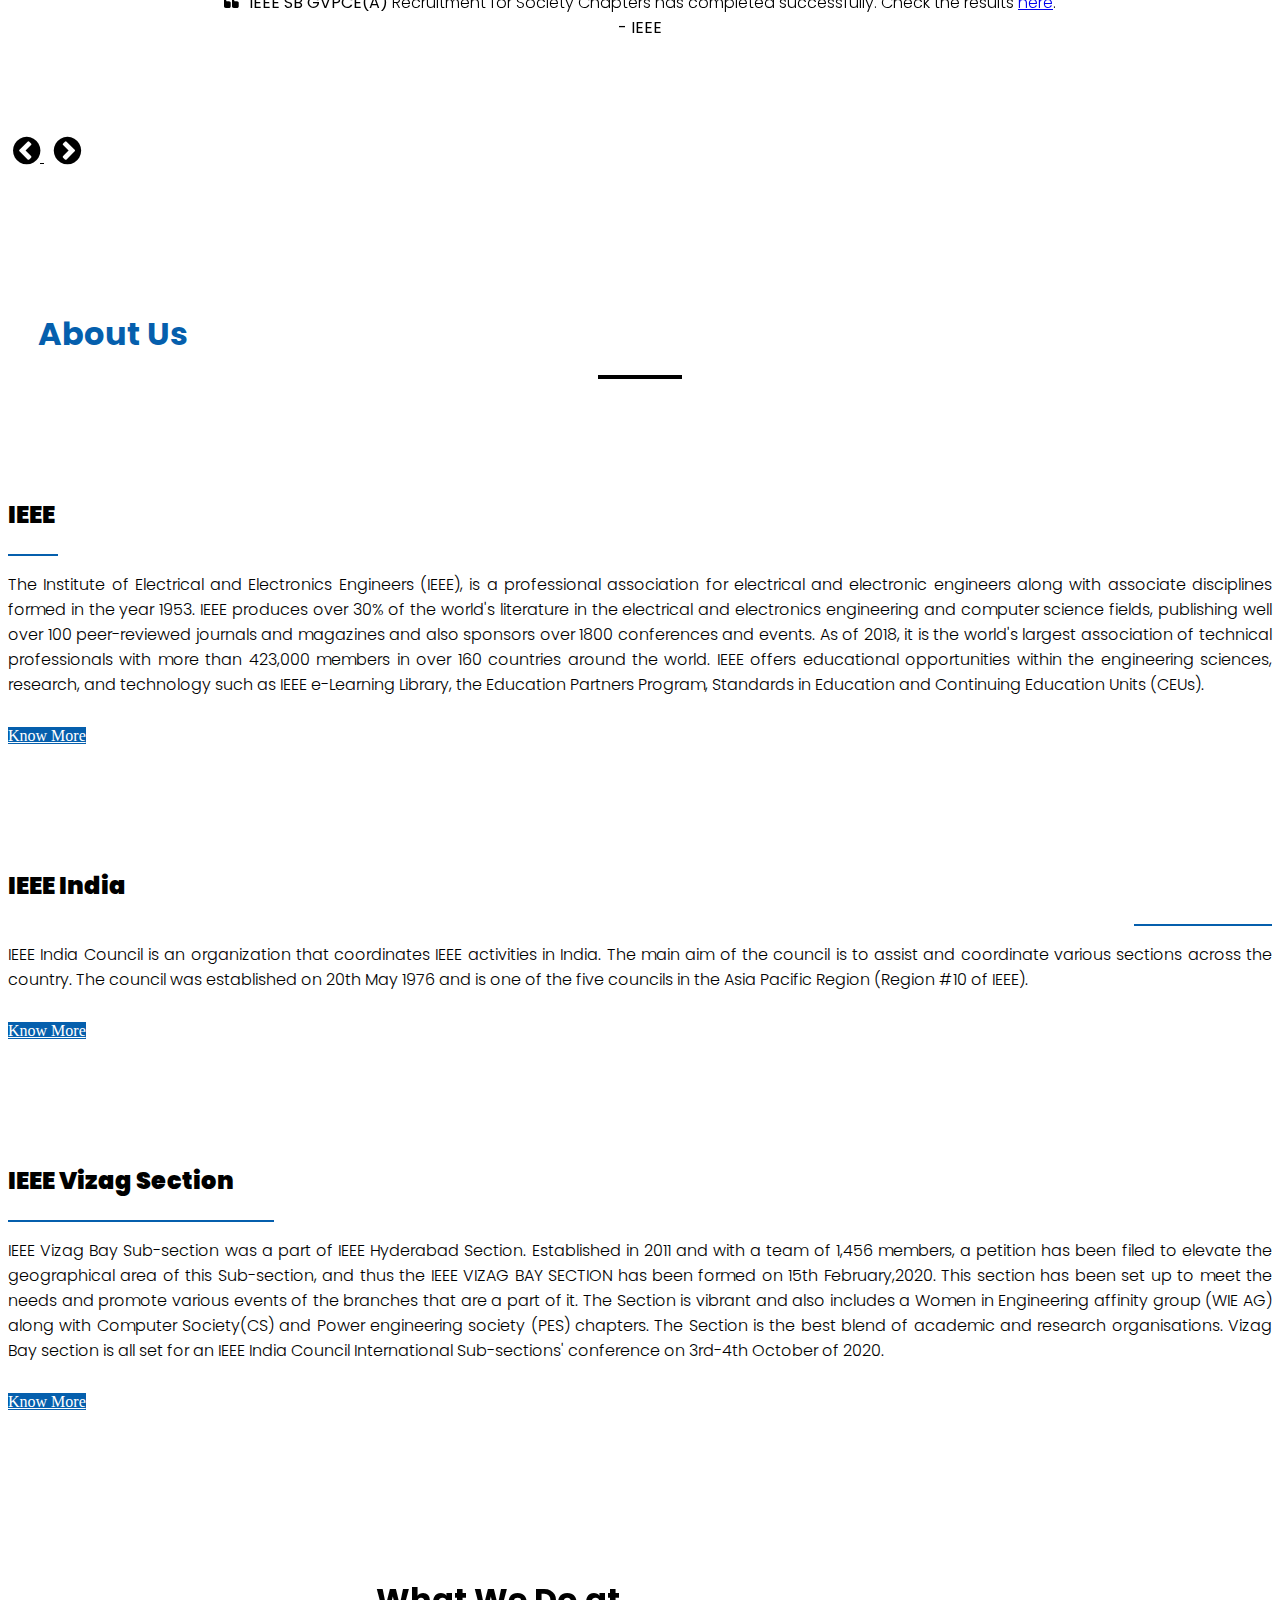
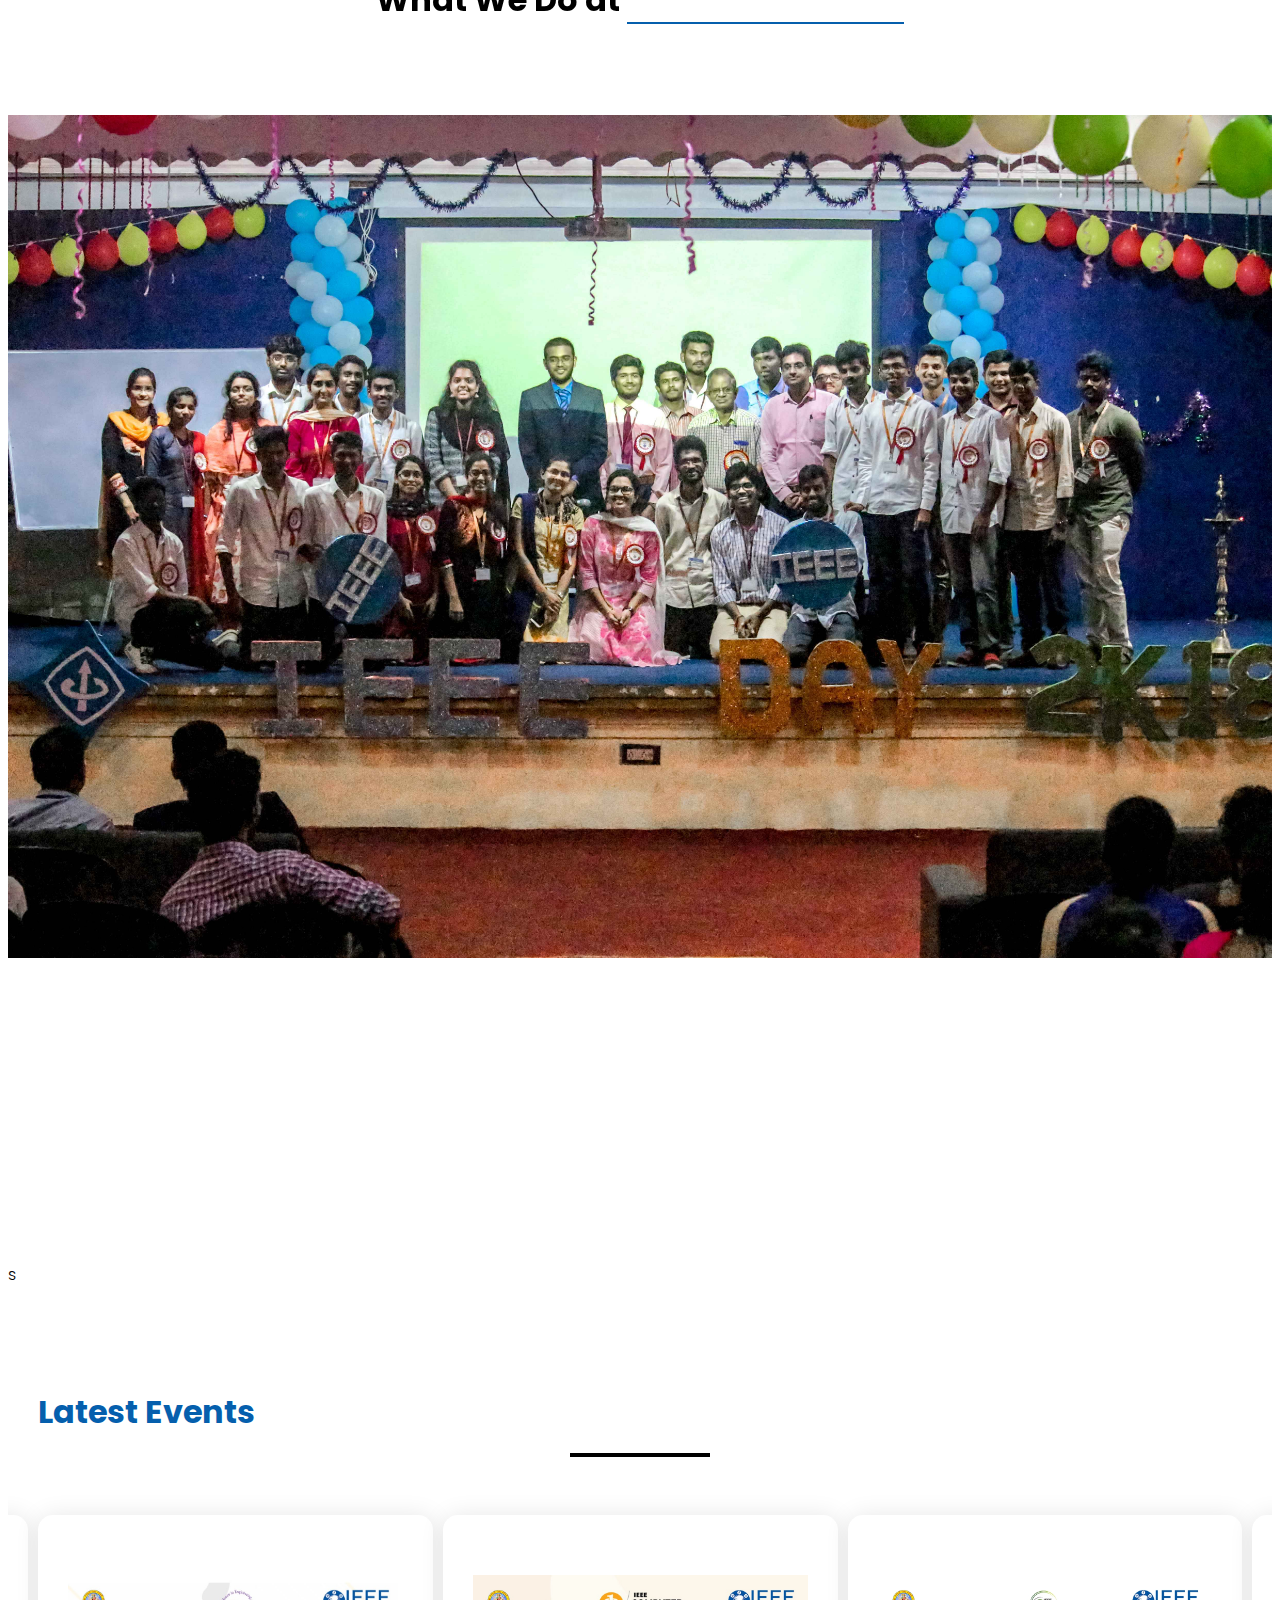
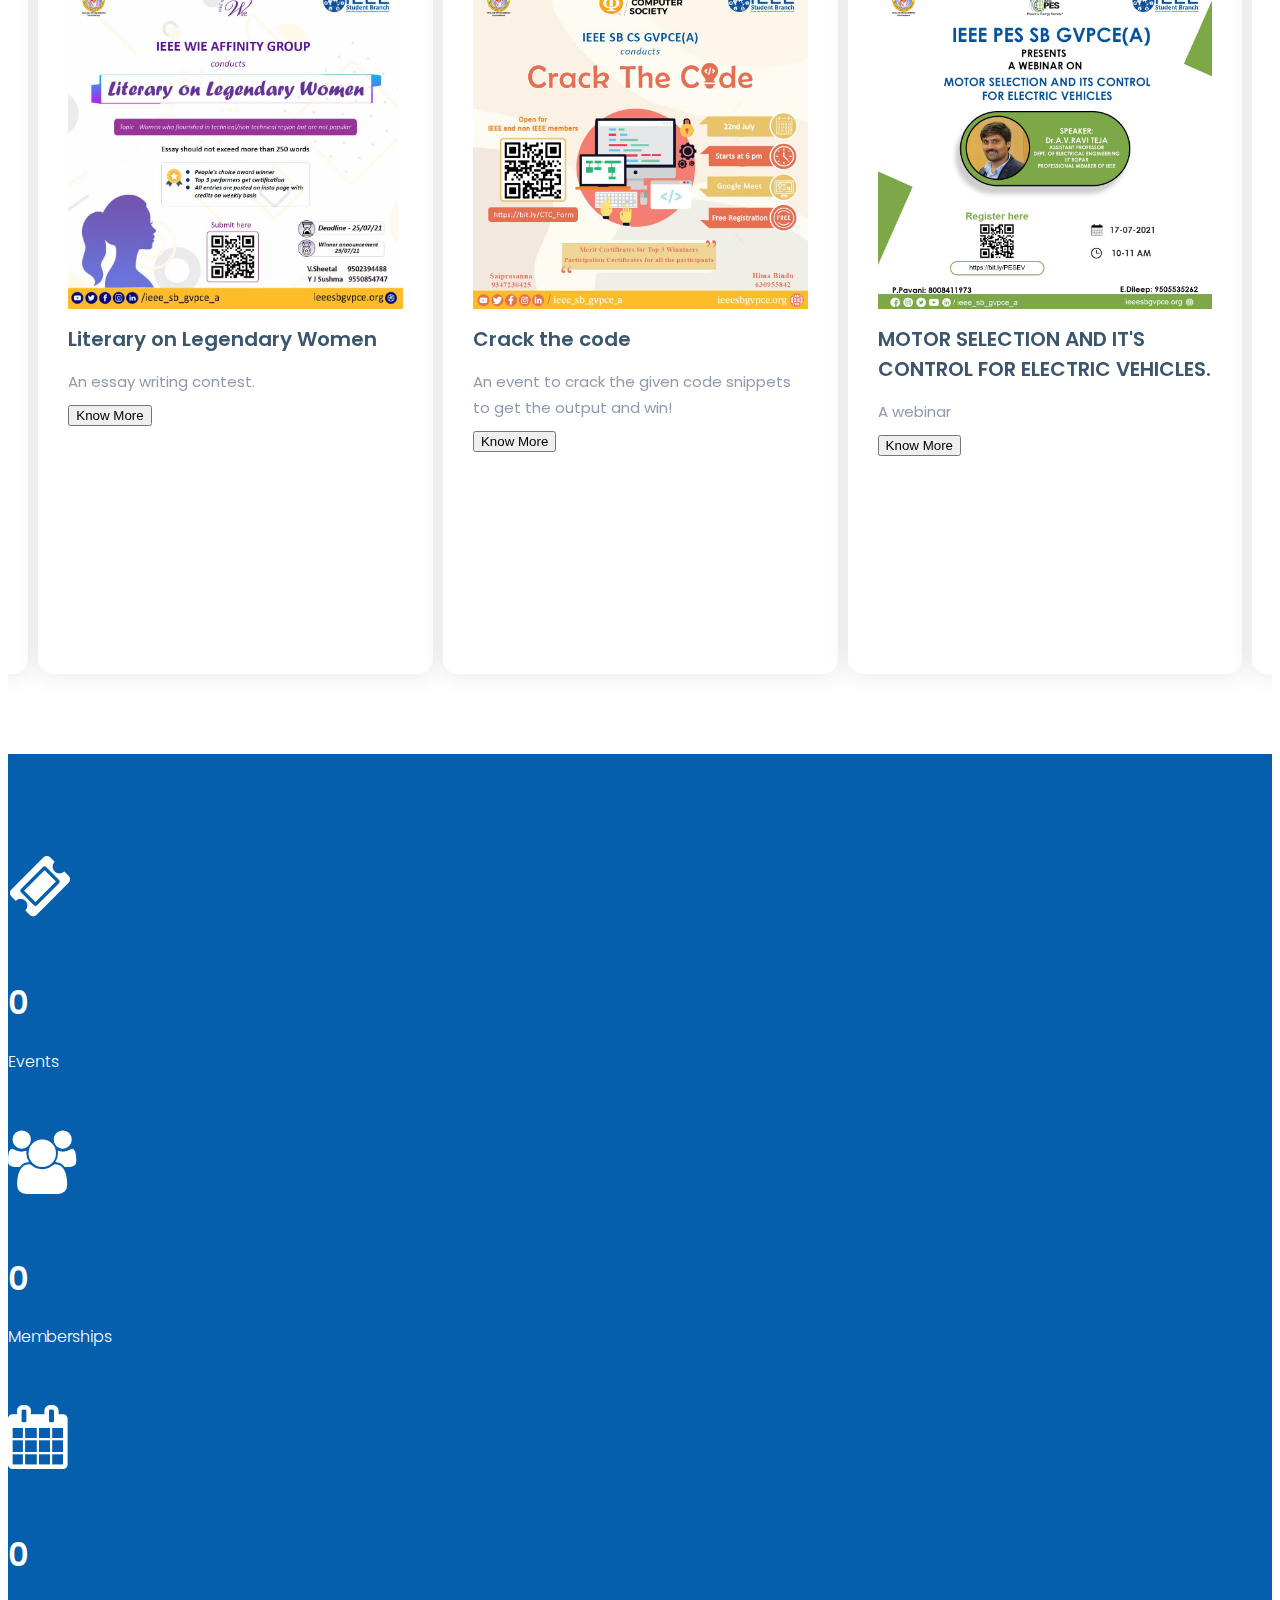
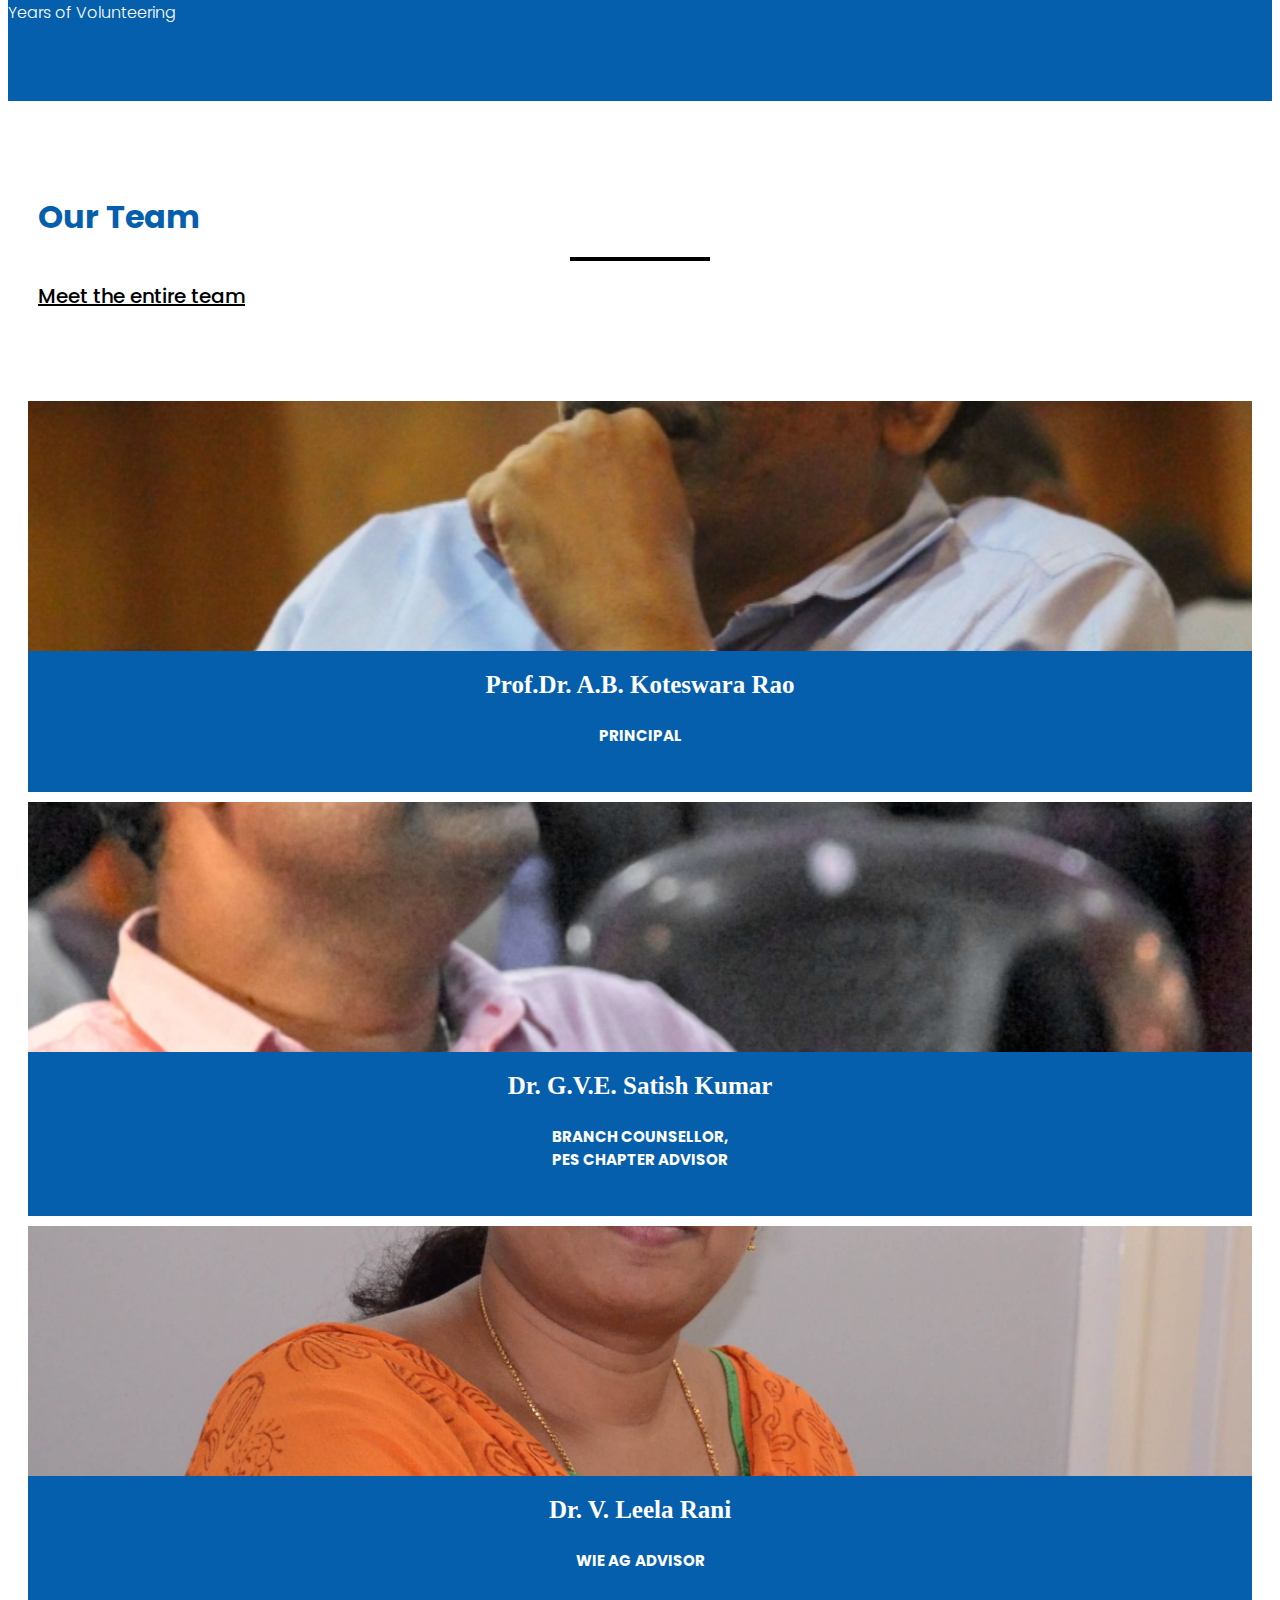
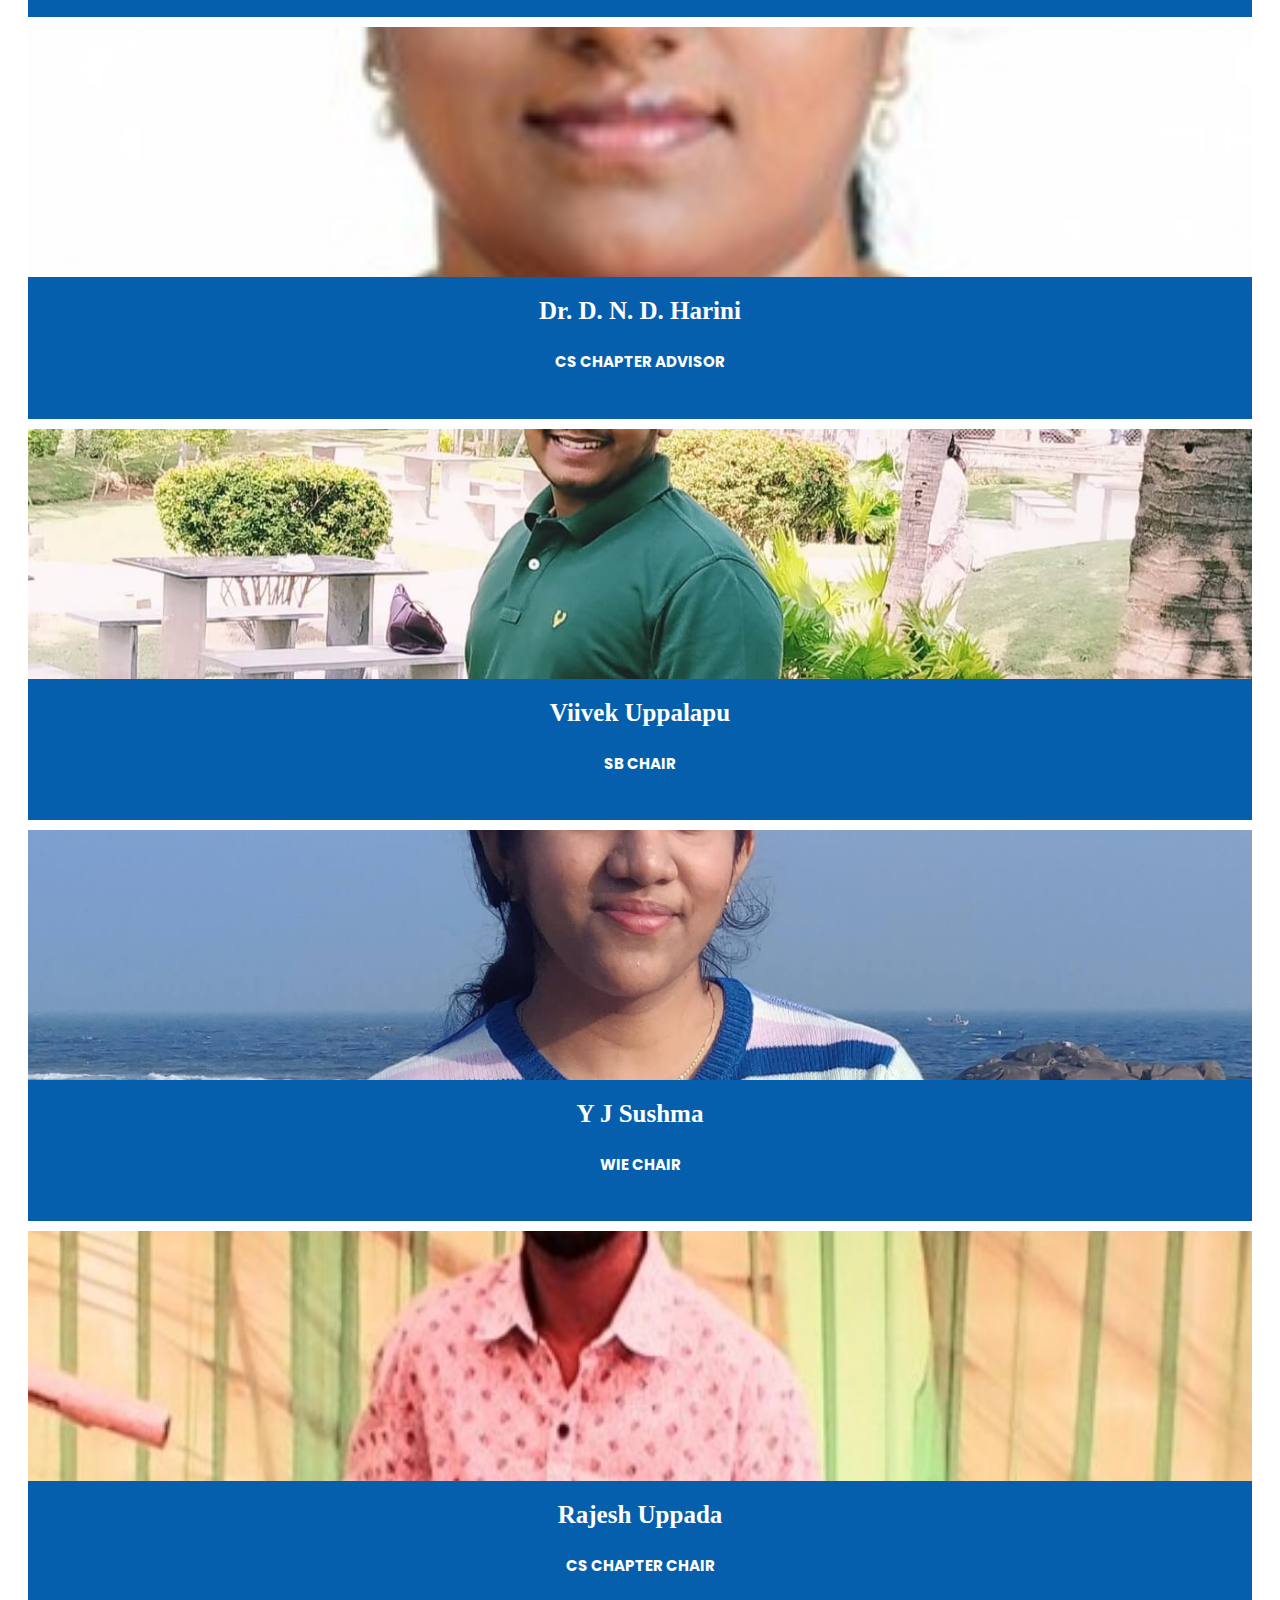
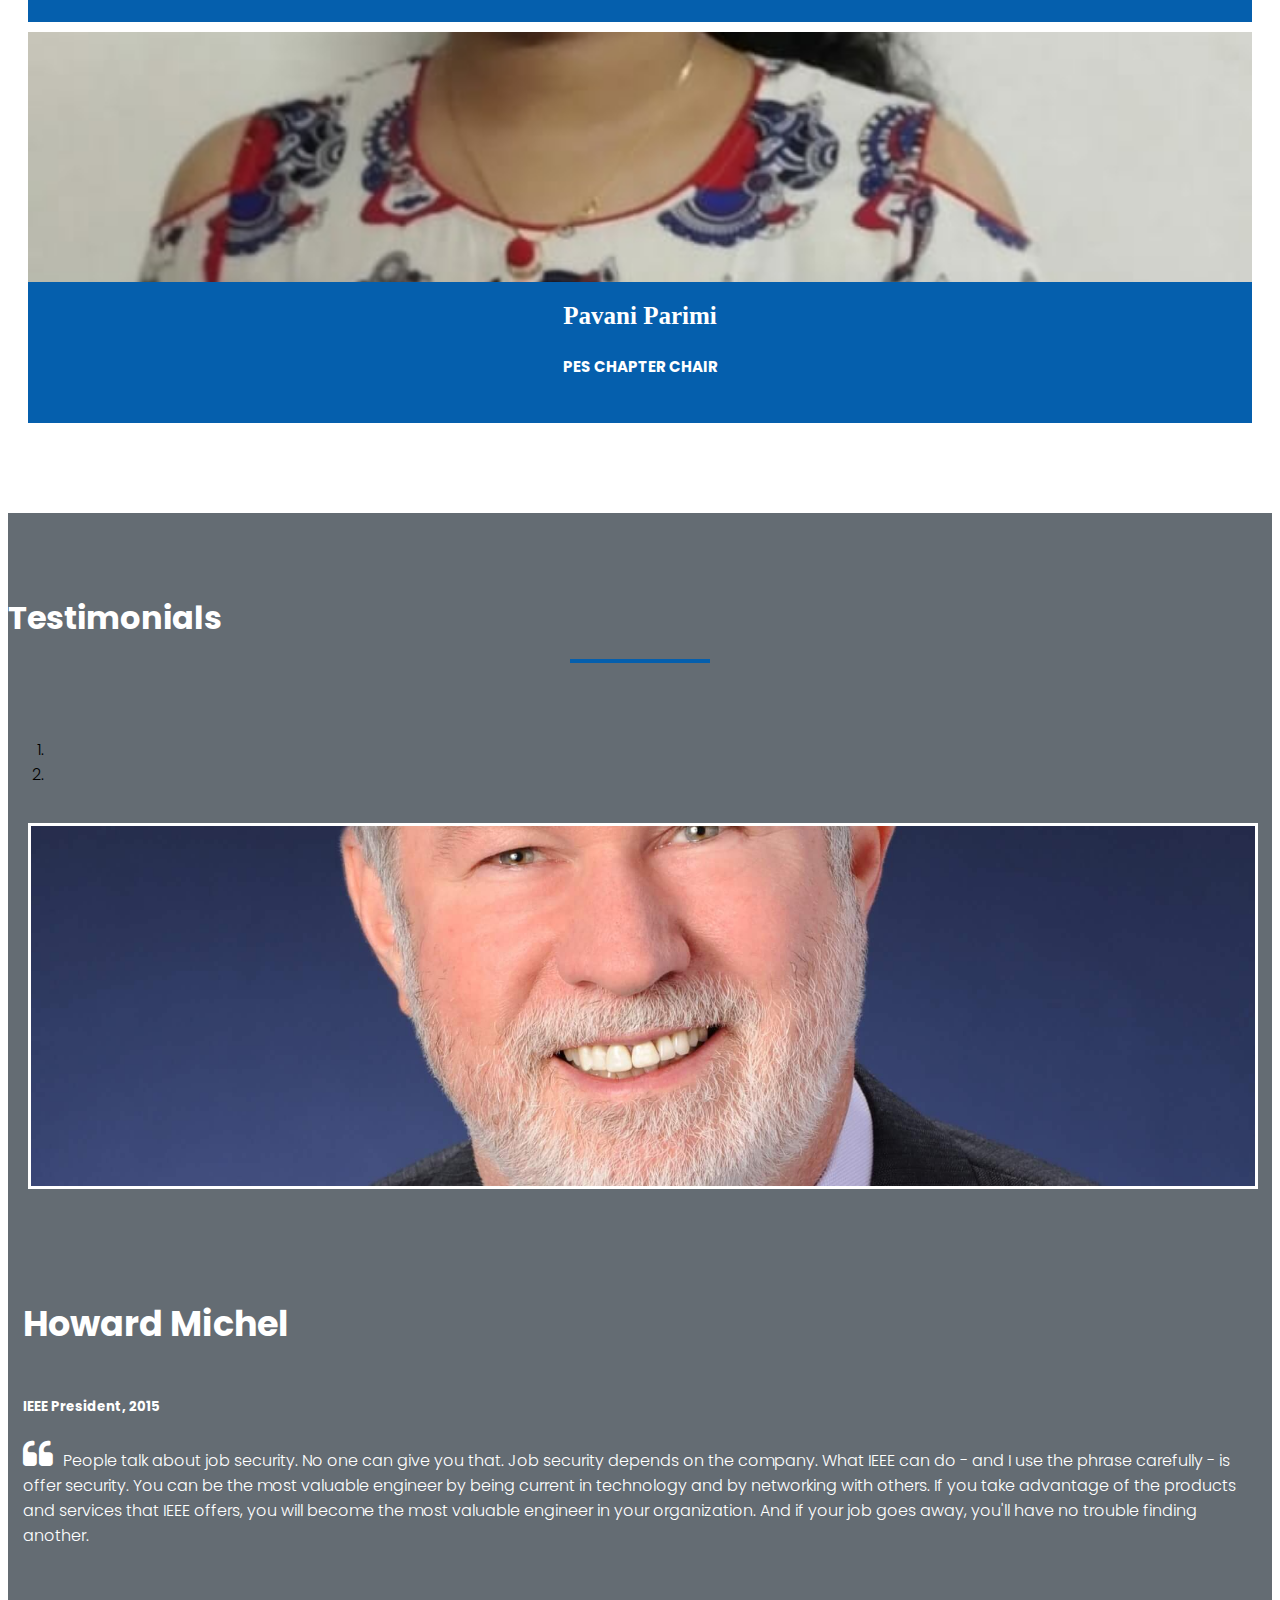
==== commit 7588a40a: "6" ====
--- a/index.html
+++ b/index.html
@@ -106,7 +106,7 @@
                 <div>
                     <span class="ieeeday-text">
                         We present you: <br>
-                        <p style="font-weight: 400; margin: 0%;font-family: 'Montserrat', sans-serif!important;">UPSKILLING- Going above and beyond </p>
+                        <p style="font-weight: 500; margin: 0%;font-family: 'Montserrat', sans-serif!important;">UPSKILLING- Going above and beyond </p>
                         Amazing workshops,
                         Technical events, 
                         Fun events
--- a/css/styles.css
+++ b/css/styles.css
@@ -137,7 +137,7 @@
     font-family: 'Montserrat', sans-serif!important;
     text-align: center;
     left: 25%;
-    font-size: 1.3rem;
+    font-size: 1.4rem;
     /* margin-left: 25%; */
     color: rgb(0, 0, 0);
     font-family: 'Merriweather', serif;
@@ -145,7 +145,9 @@
 }
 .ieeeday-text{
     color: rgb(0, 0, 0);
-    font-family: 'PT Serif', serif;
+    font-family: Arial, Helvetica, sans-serif;
+    font-size: small;
+    /* font-family: 'PT Serif', serif; */
 }
 .modal-body{
     padding-top: 0%!important;
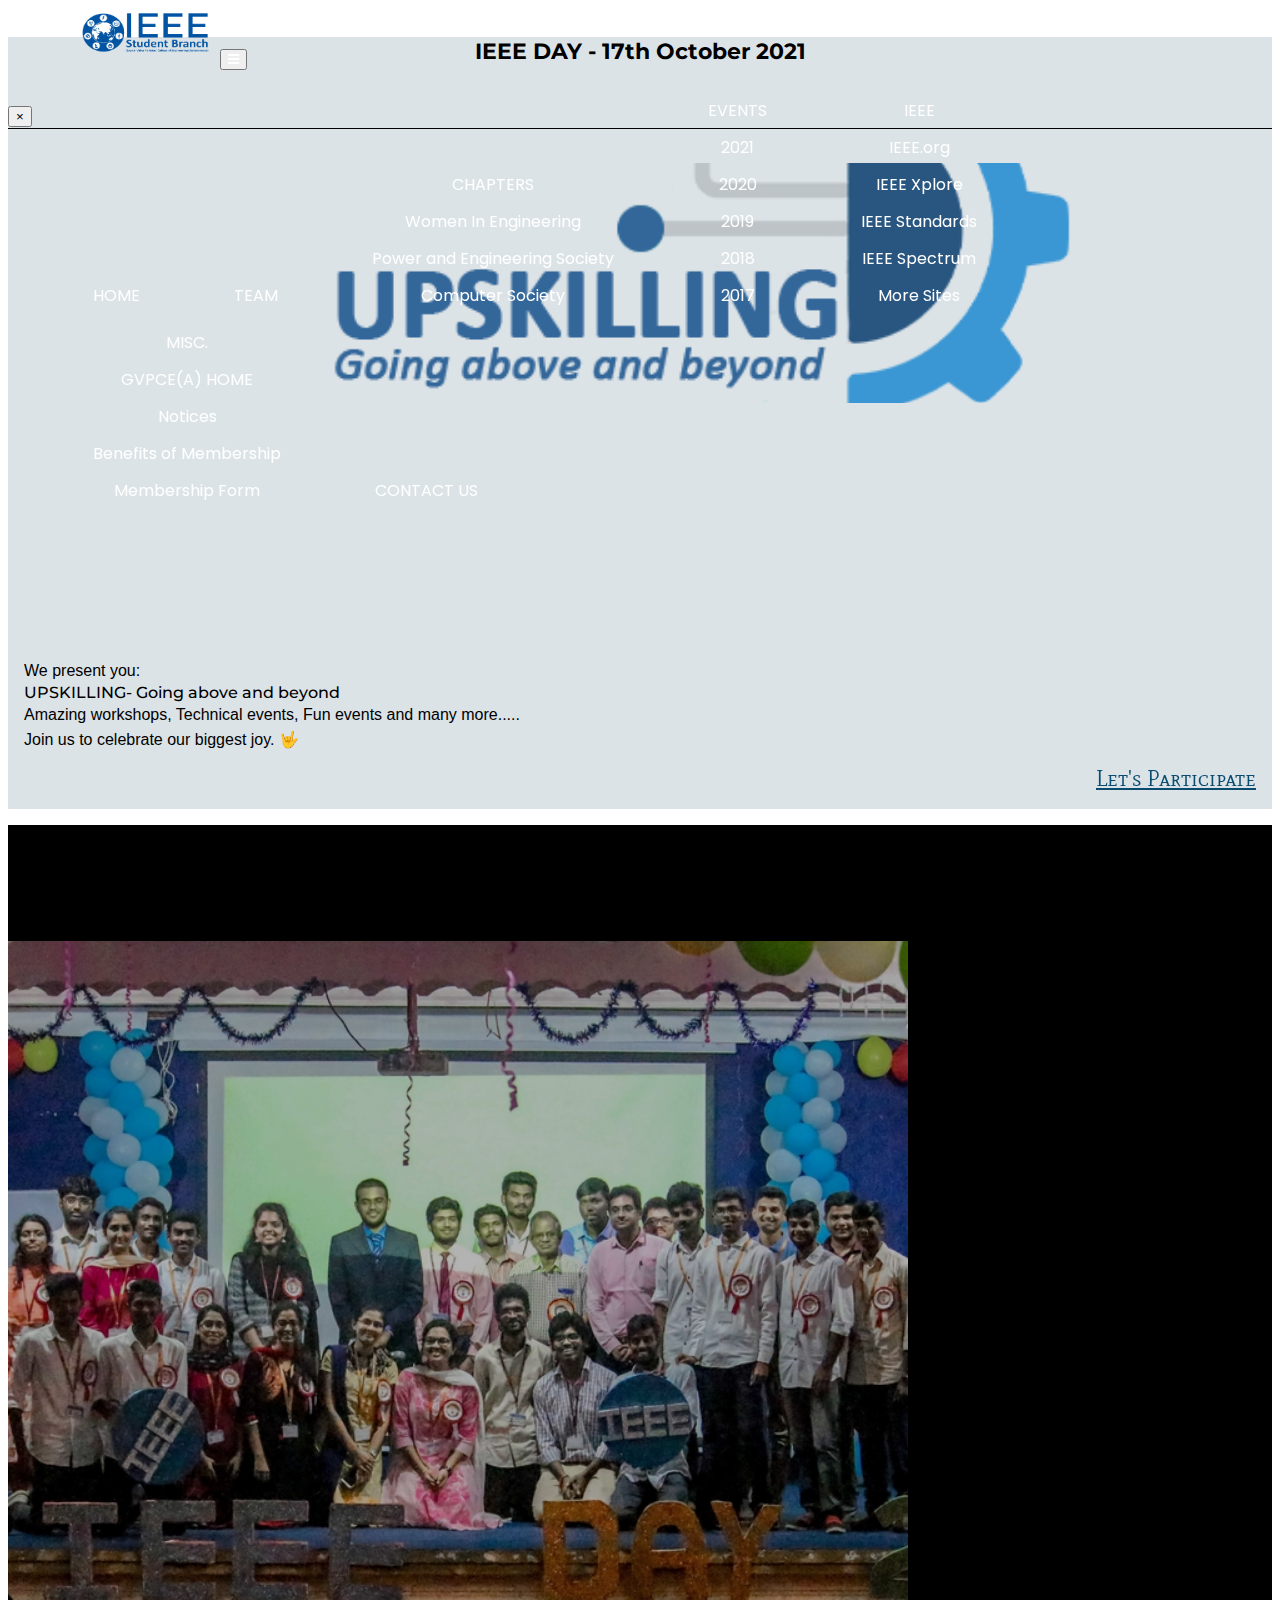
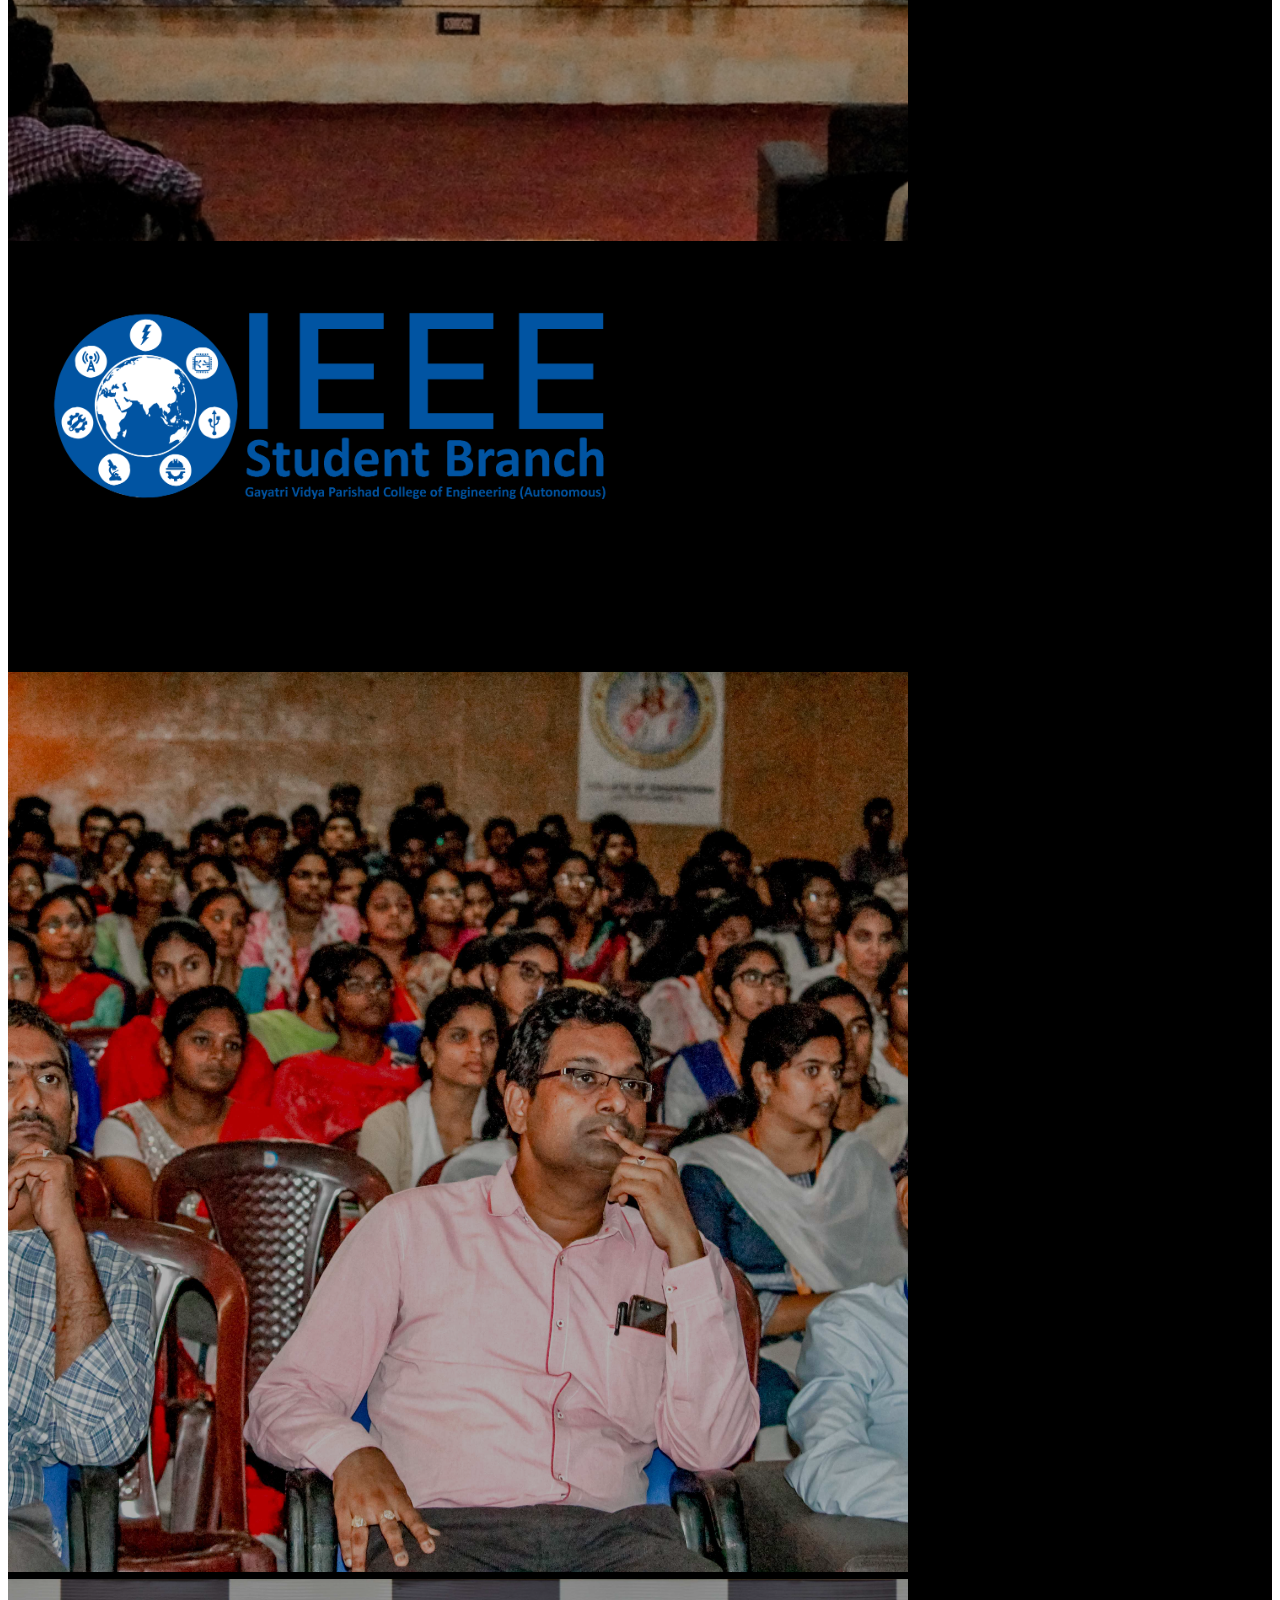
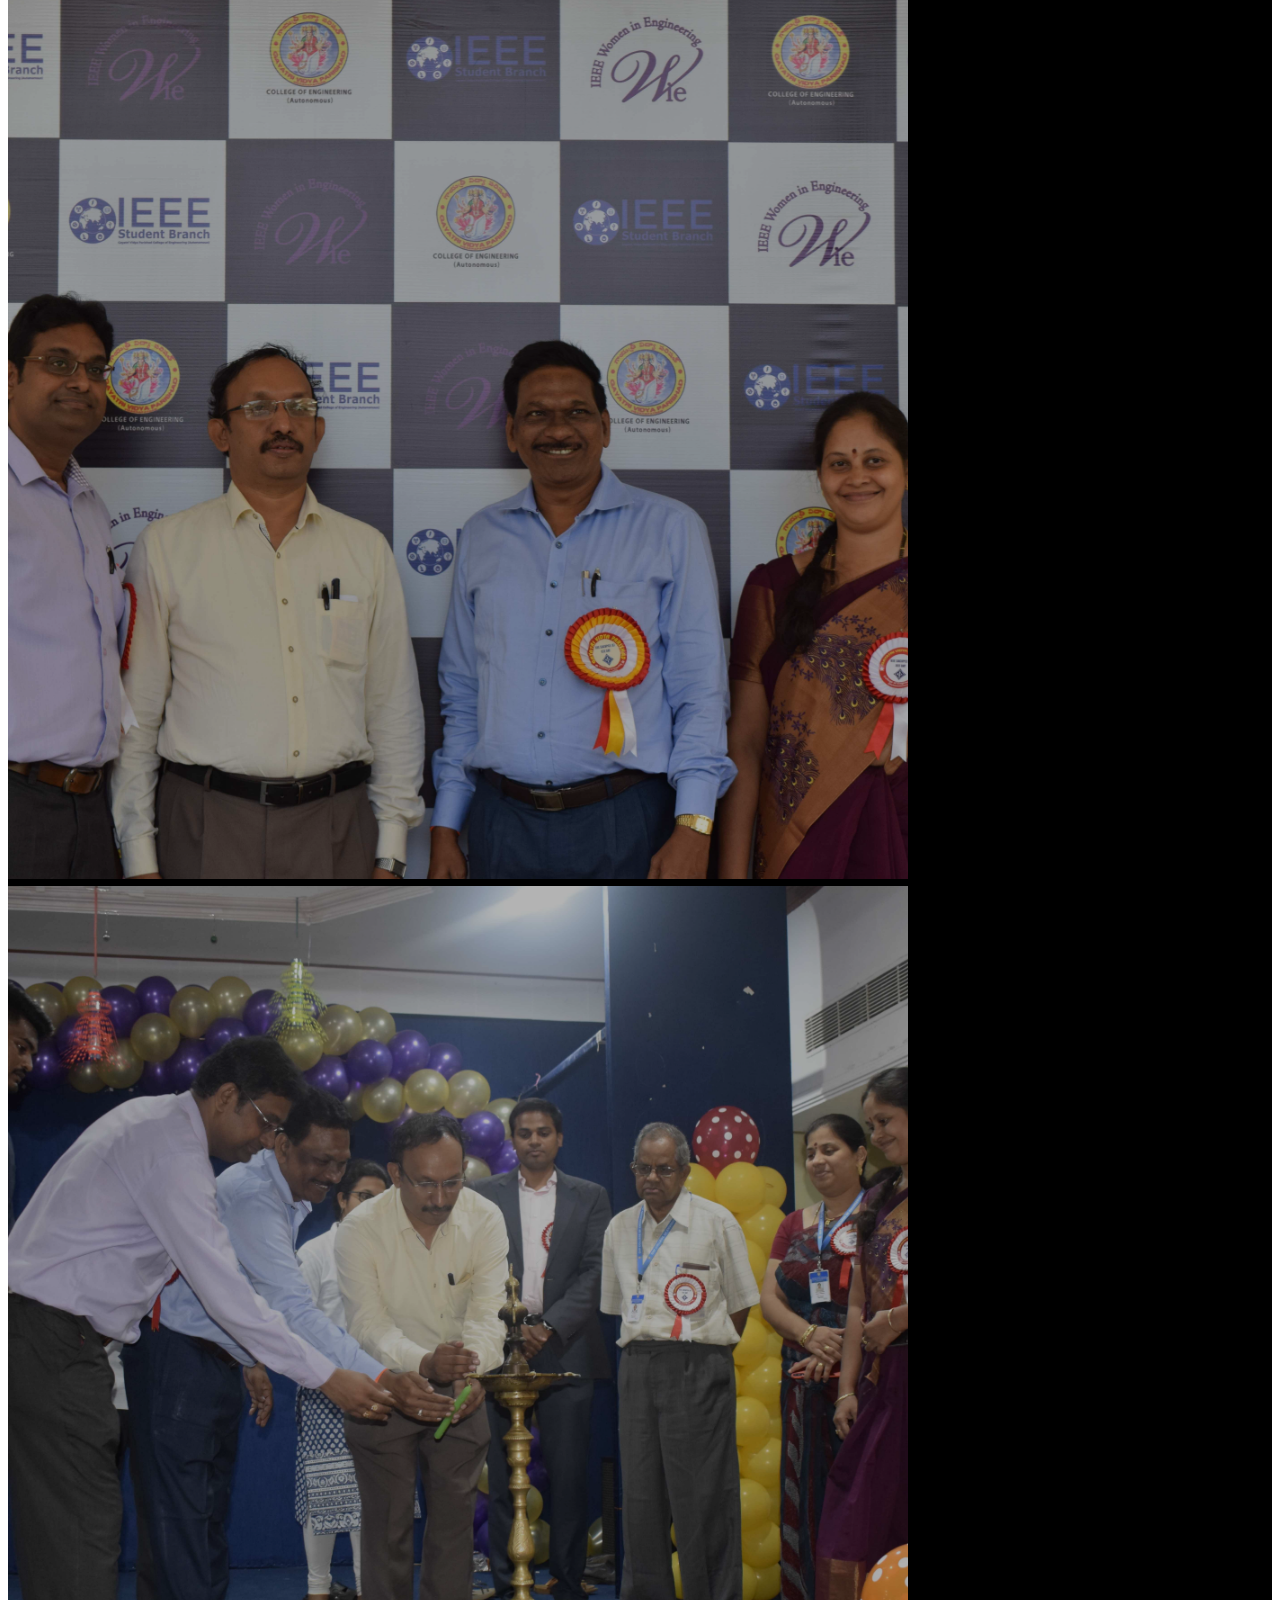
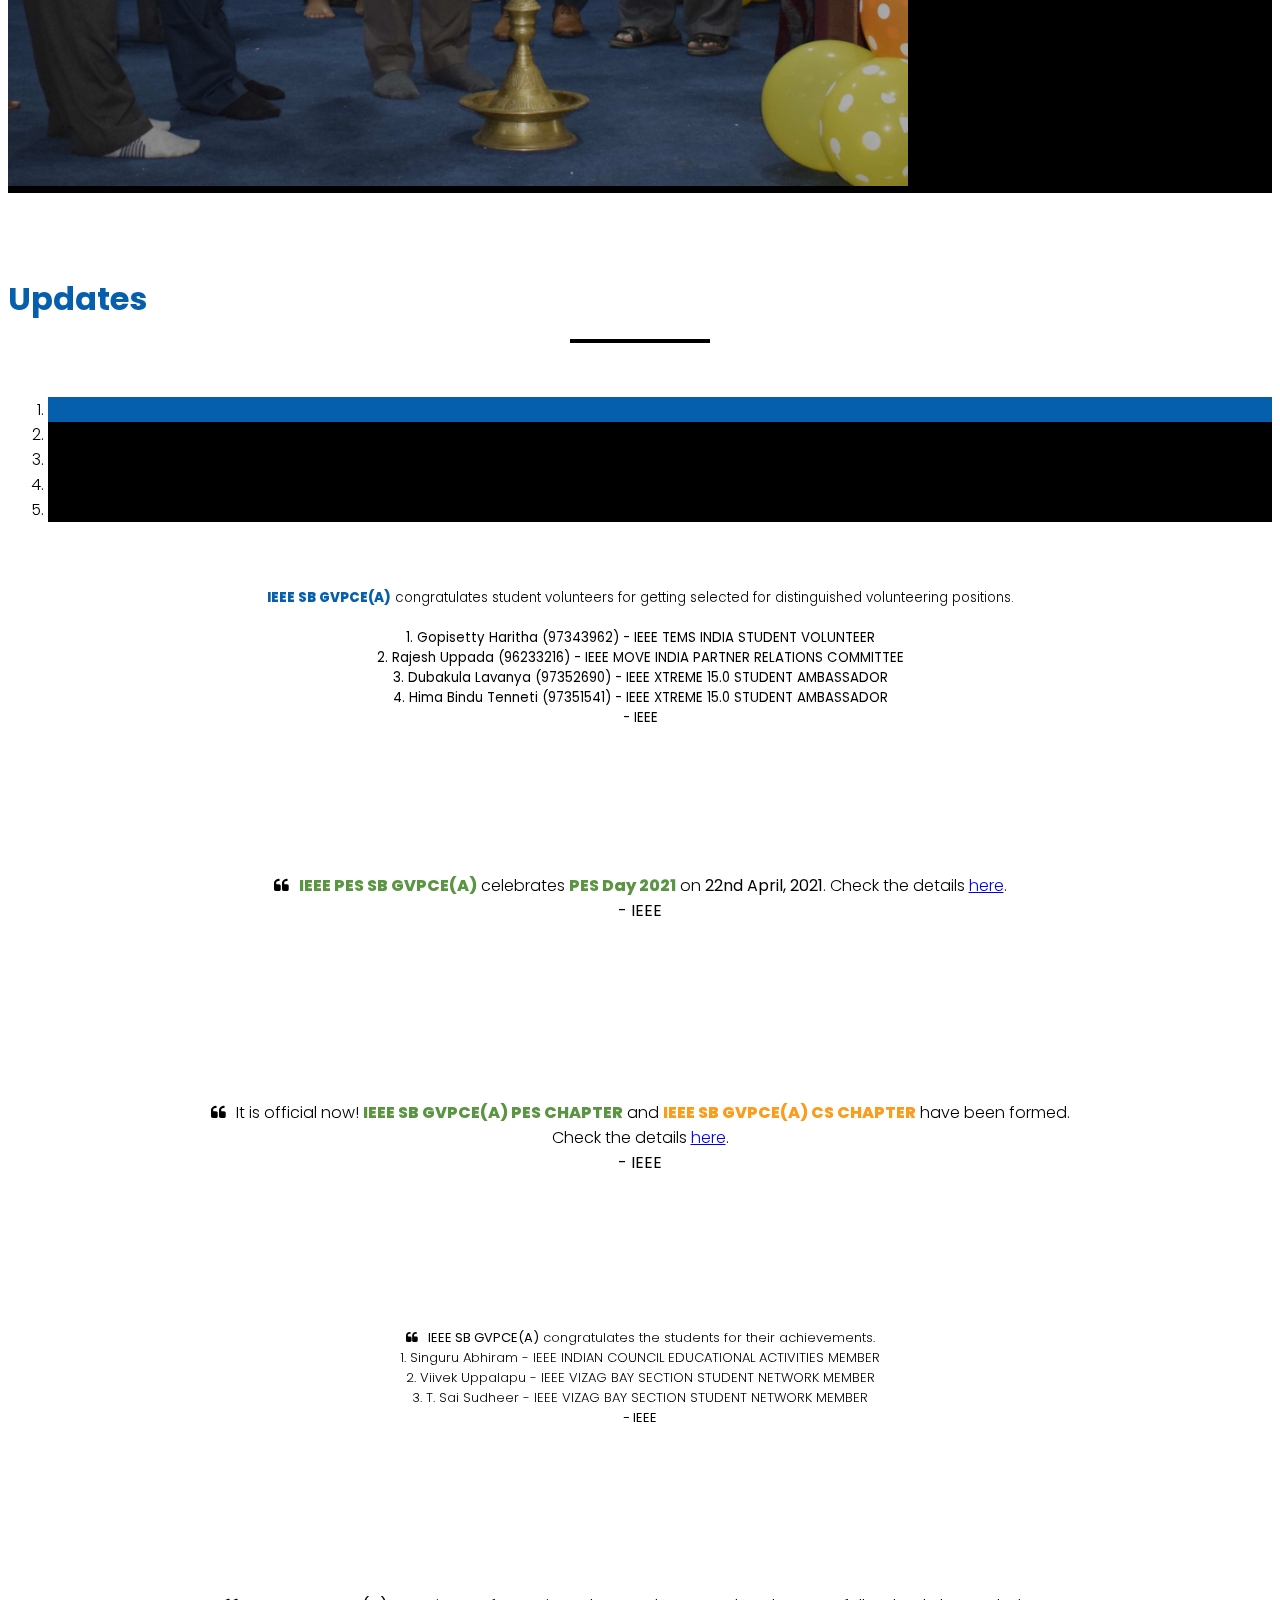
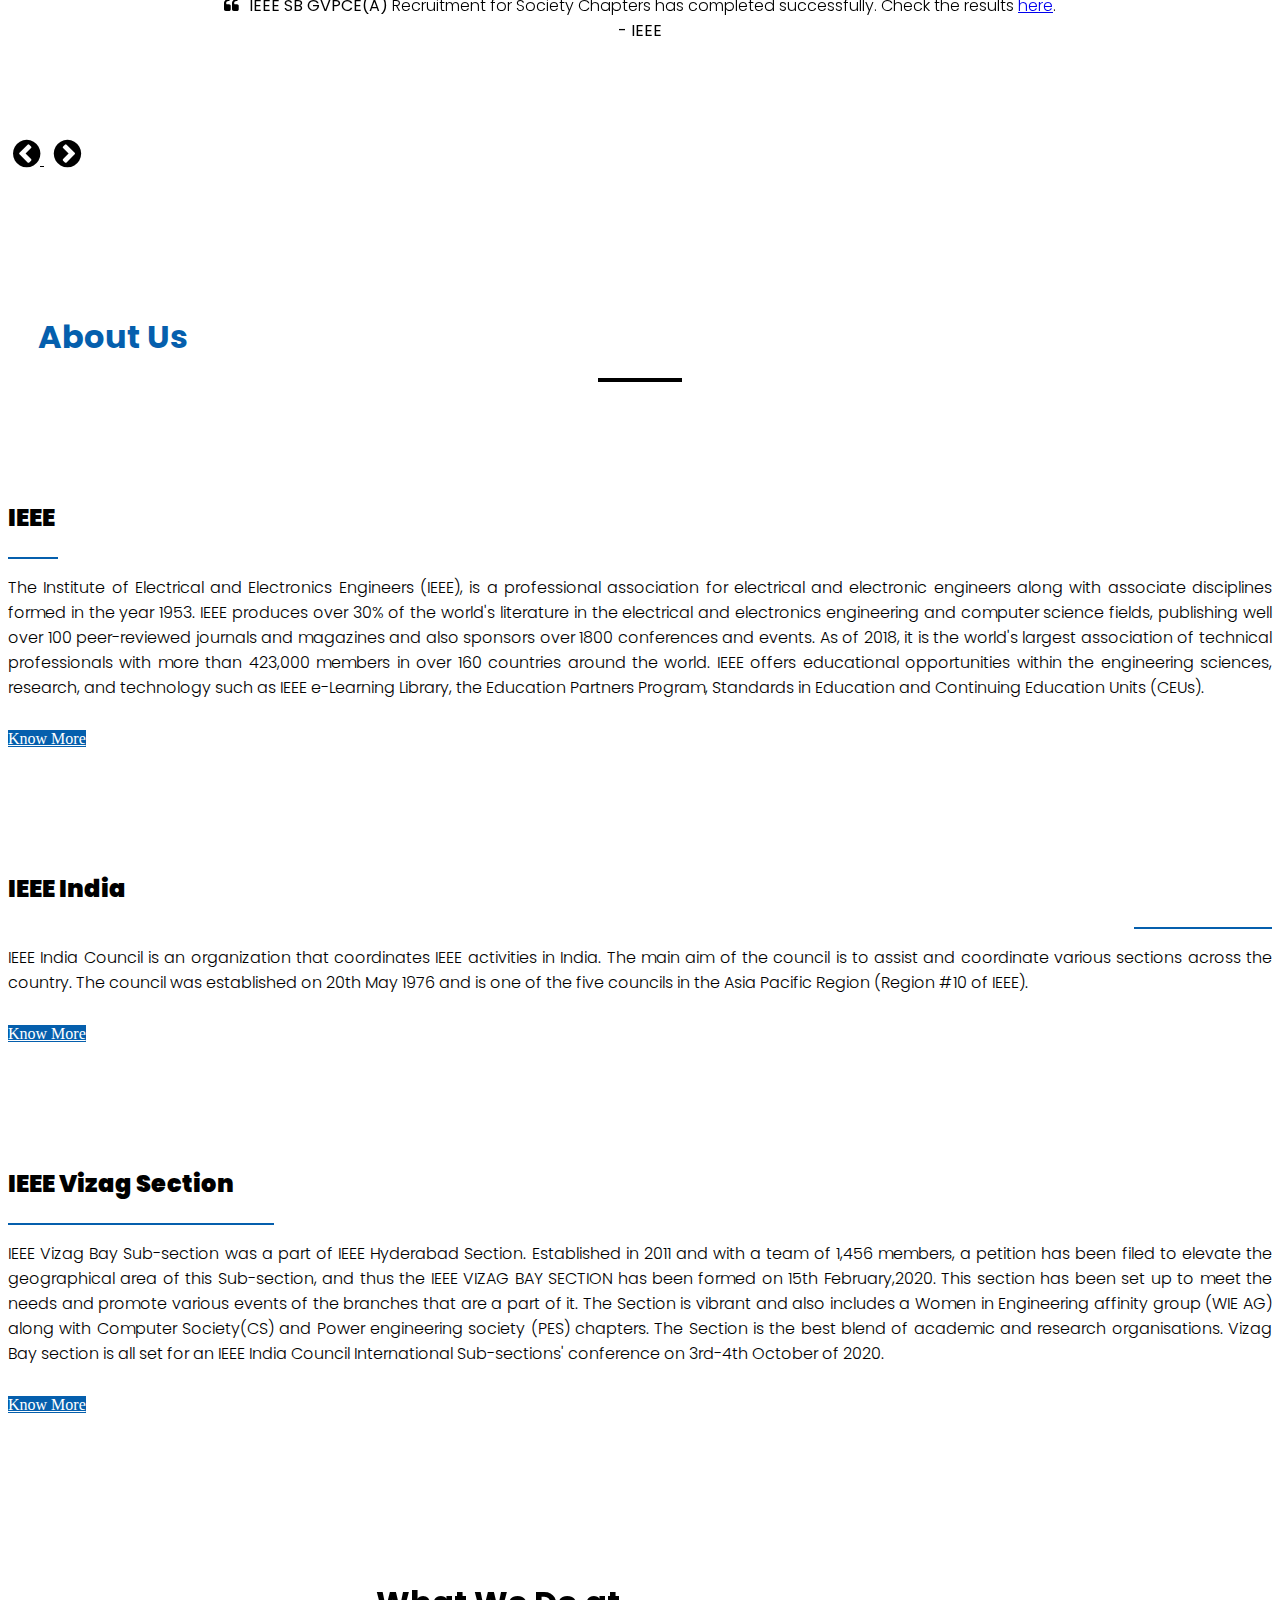
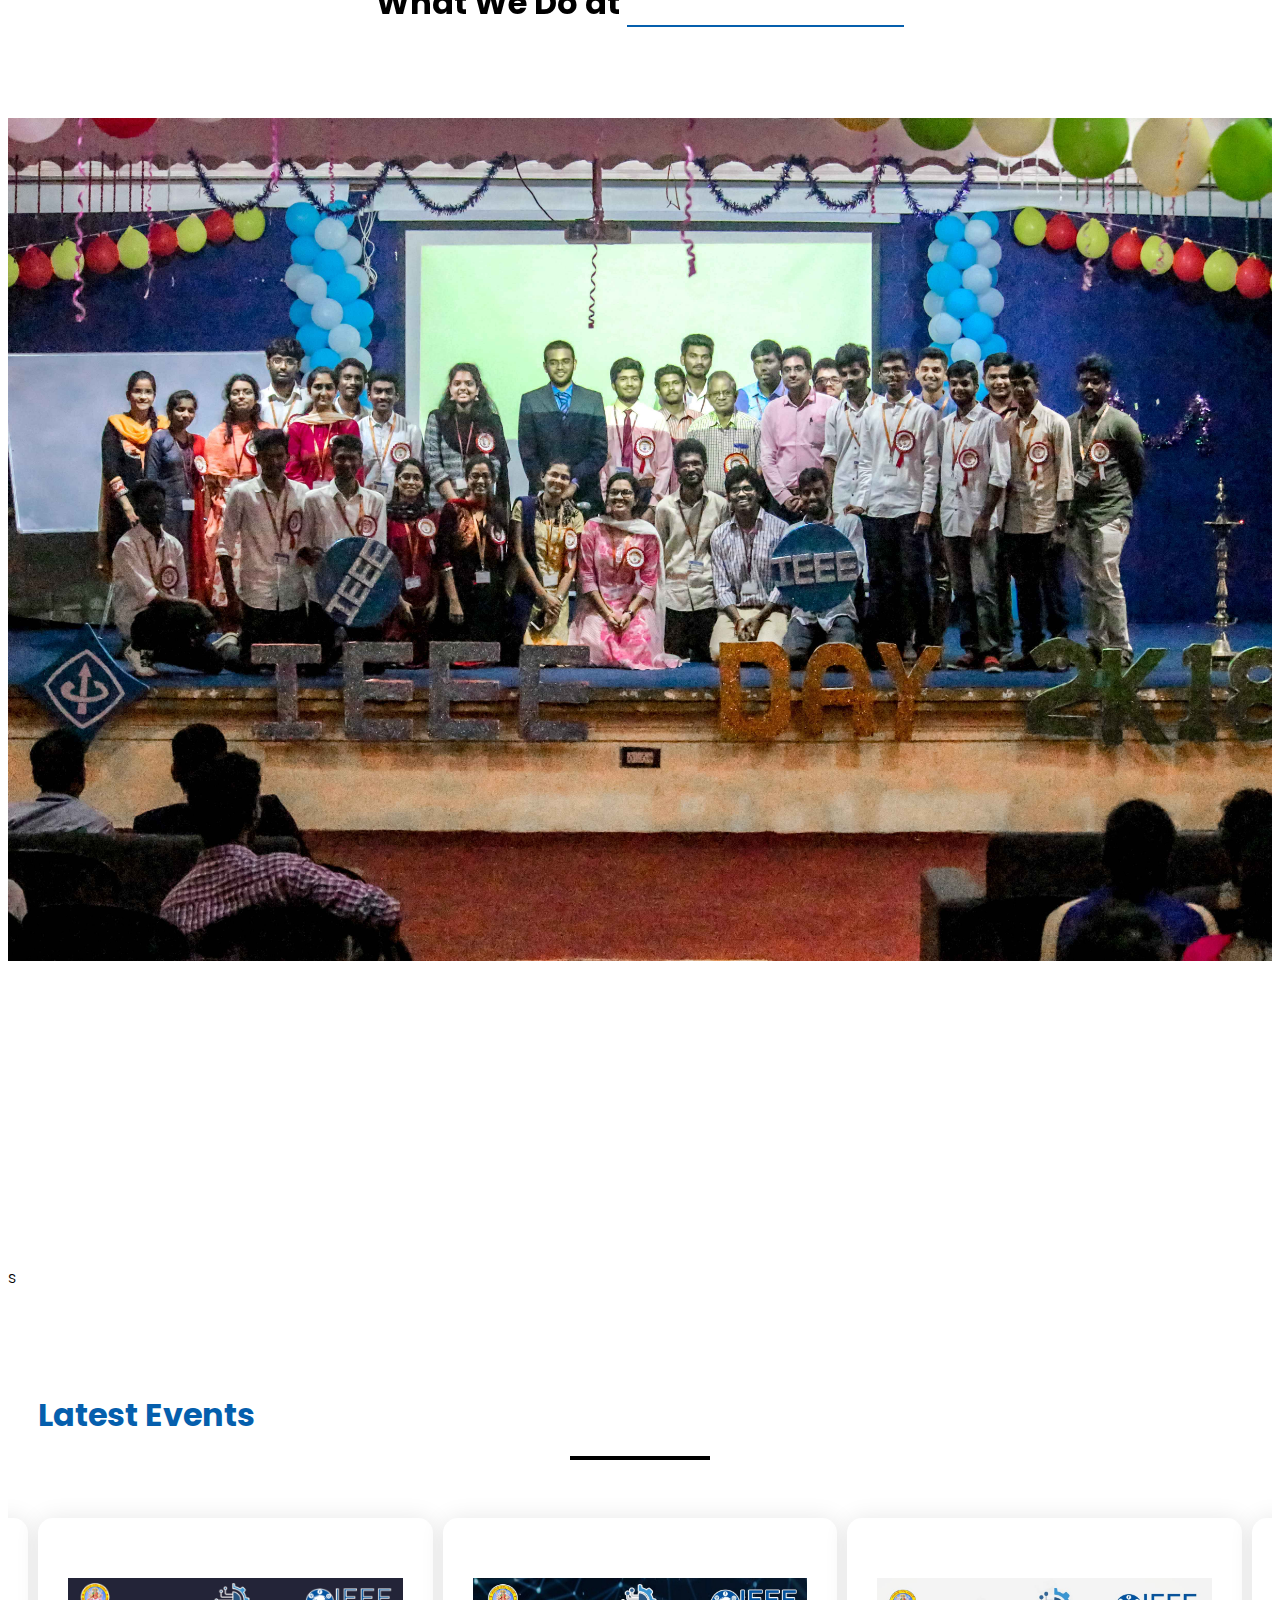
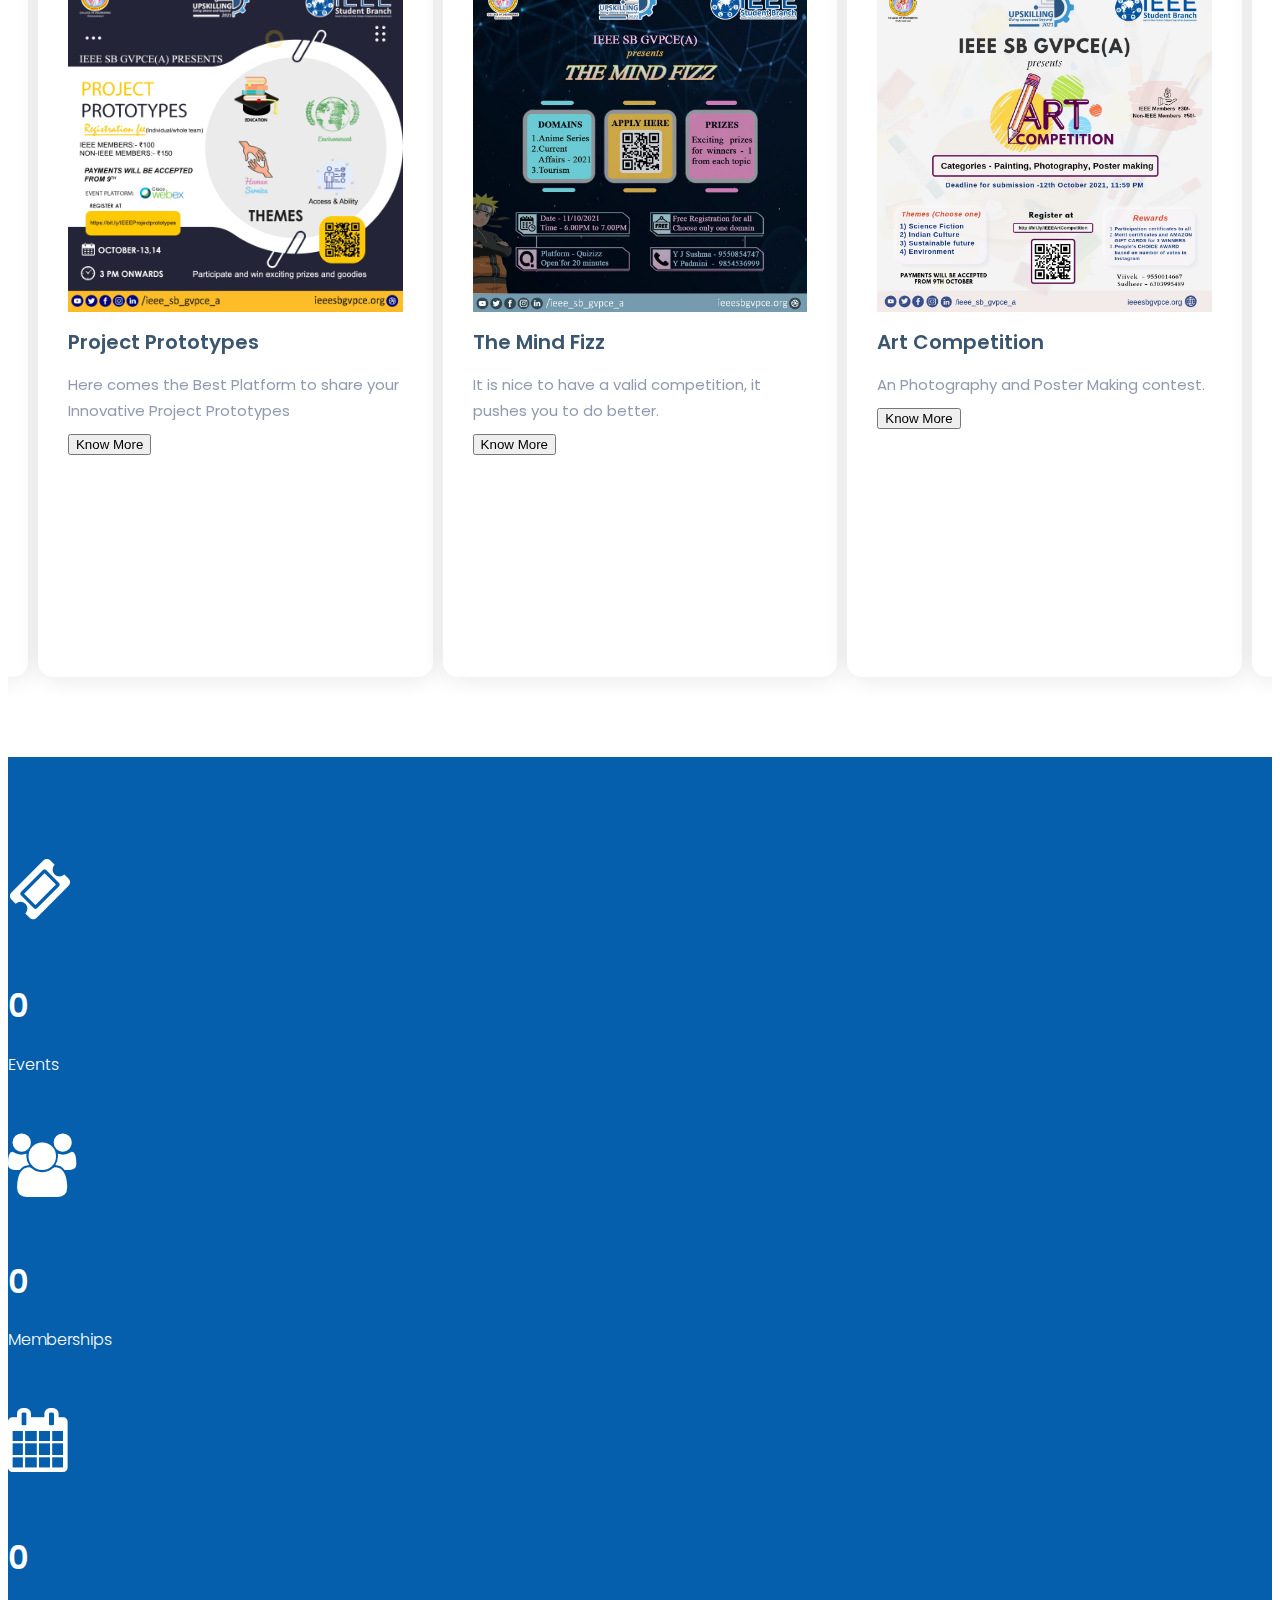
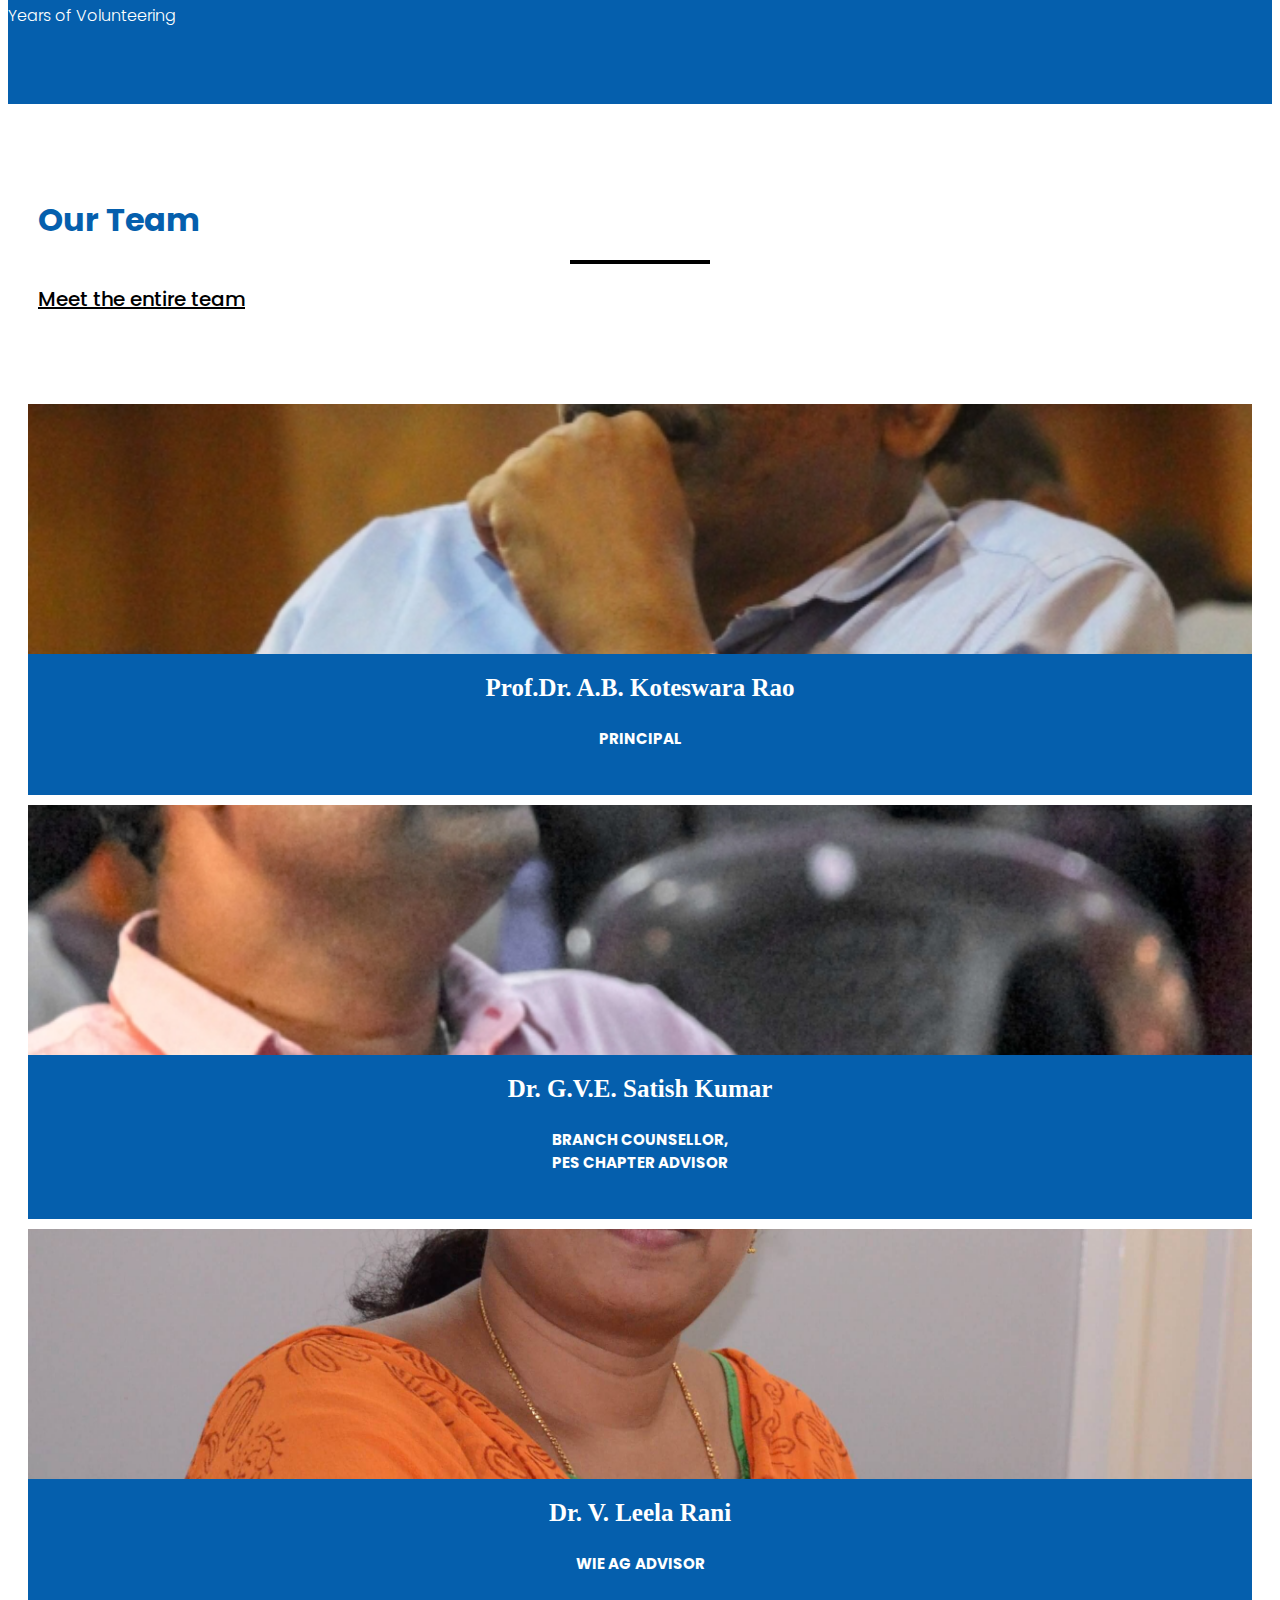
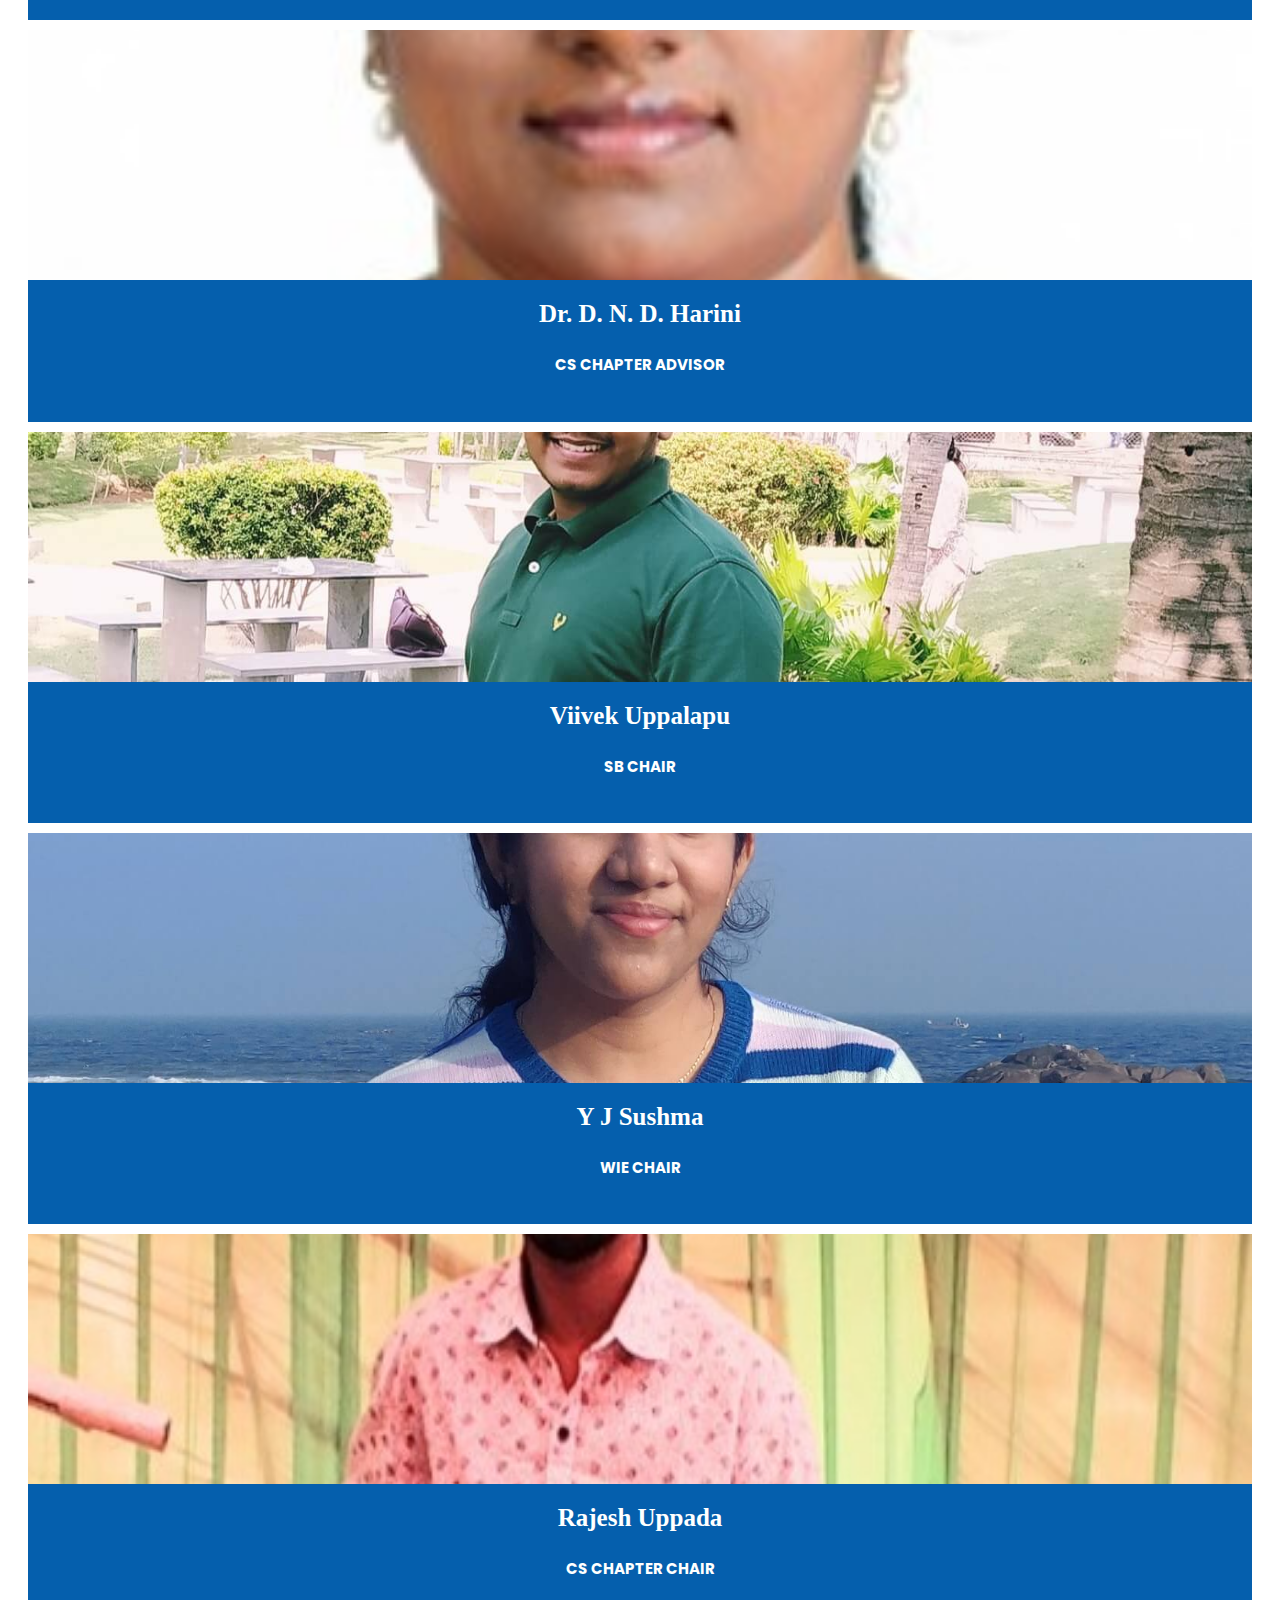
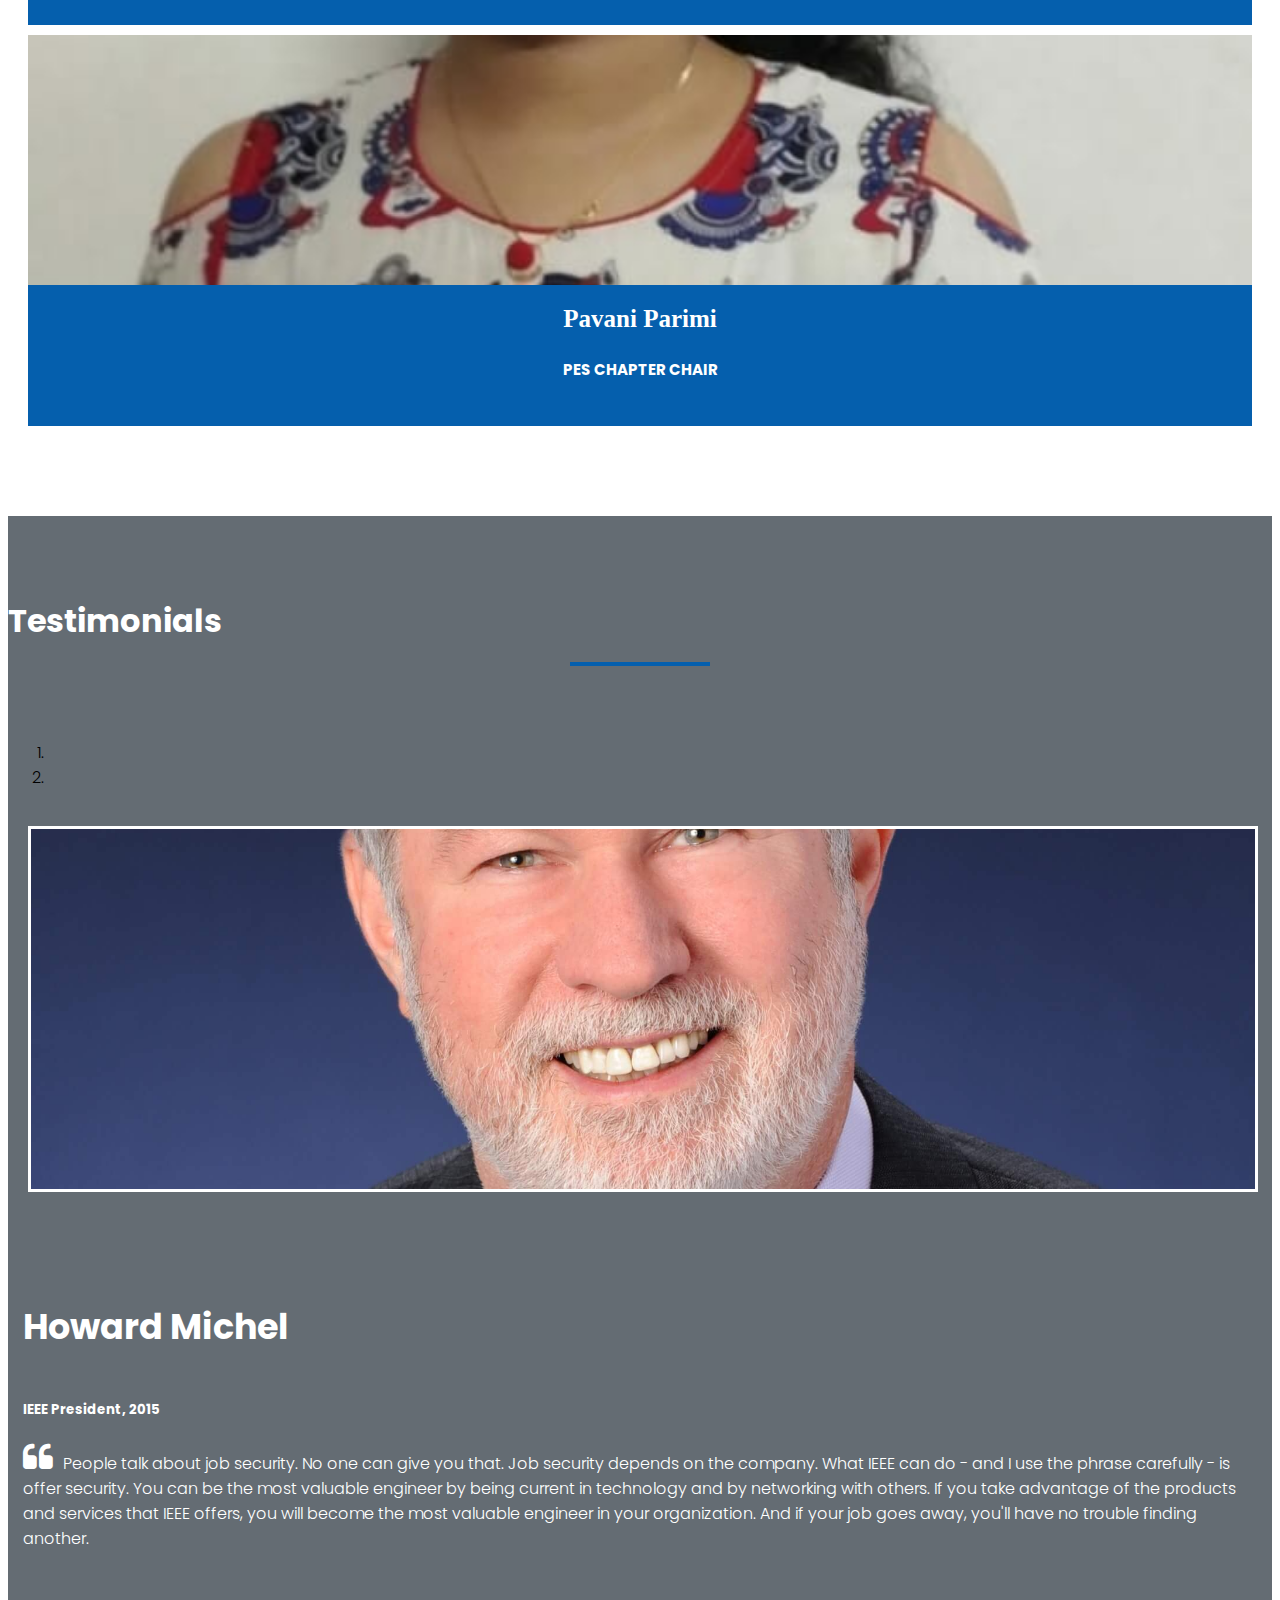
==== commit 20134c37: "12" ====
--- a/index.html
+++ b/index.html
@@ -130,6 +130,7 @@
 		  </div>
 		</div>
 	  </div>
+      <div class="icon-bar blink"><a href="ieee_day.html">IEEE DAY</a></div>
 	  
 
     <!-- carousel -->
@@ -404,6 +405,27 @@
 
             <div class="owl-carousel owl-theme container">
                 <div class="feature_item text-center">
+                    <img src="events/images/2021/23_ieee_day_project_prototype.jpeg" style="width: 100%;" alt="">
+                    <h3 class="feature_title">Project Prototypes</h3>
+                    <p class="feature_text">Here comes the Best Platform to share your Innovative Project Prototypes</p>
+                    <a href="events/2021/23_ieee_project_protoype.html" target="_blank"><button type="button"
+							class="btn btn-outline-info">Know More</button></a>
+                </div>
+                <div class="feature_item text-center">
+                    <img src="events/images/2021/22_ieee_day_mind_fizz.jpeg" style="width: 100%;" alt="">
+                    <h3 class="feature_title">The Mind Fizz</h3>
+                    <p class="feature_text">It is nice to have a valid competition, it pushes you to do better.</p>
+                    <a href="events/2021/22_ieee_day_mind_fizz.html" target="_blank"><button type="button"
+							class="btn btn-outline-info">Know More</button></a>
+                </div>
+                <div class="feature_item text-center">
+                    <img src="events/images/2021/21_ieee_day_art_competition.jpeg" style="width: 100%;" alt="">
+                    <h3 class="feature_title">Art Competition</h3>
+                    <p class="feature_text">An Photography and Poster Making contest.</p>
+                    <a href="events/2021/21_ieee_art_competition.html" target="_blank"><button type="button"
+							class="btn btn-outline-info">Know More</button></a>
+                </div>
+                <div class="feature_item text-center">
                     <img src="events/images/2021/20_wie_Literary_on_Legendary_Women.jpeg" style="width: 100%;" alt="">
                     <h3 class="feature_title">Literary on Legendary Women</h3>
                     <p class="feature_text">An essay writing contest.</p>
@@ -457,13 +479,6 @@
                     <h3 class="feature_title">CYBER SECURITY AND PEN-TESTING WORKSHOP</h3>
                     <p class="feature_text">A 10 hour workshop.</p>
                     <a href="events/2021/13_cs_cyber.html" target="_blank"><button type="button"
-							class="btn btn-outline-info">Know More</button></a>
-                </div>
-                <div class="feature_item text-center">
-                    <img src="events/images/2021/12_wie_gd.jpg" style="width: 100%;" alt="">
-                    <h3 class="feature_title">GROUP DISCUSSION</h3>
-                    <p class="feature_text">A GD organised by WIE AG.</p>
-                    <a href="events/2021/12_wie_gd.html" target="_blank"><button type="button"
 							class="btn btn-outline-info">Know More</button></a>
                 </div>
 
@@ -803,7 +818,18 @@
                 }
             }
         })
+
+        $(window).scroll(function(){ 
+    if($(window).scrollTop() >= 250 ){ 
+       $( ".blink" ).css( "display", "block","background-color .3s", "opacity .5s"," visibility .5s" ); 
+    } else { 
+
+    $( ".blink" ).css( "display", "none" ); 
+    } 
+    });
     </script>
+    
+
 
 </body>
 
--- a/css/styles.css
+++ b/css/styles.css
@@ -146,7 +146,7 @@
 .ieeeday-text{
     color: rgb(0, 0, 0);
     font-family: Arial, Helvetica, sans-serif;
-    font-size: small;
+    font-size: medium;
     /* font-family: 'PT Serif', serif; */
 }
 .modal-body{
@@ -924,3 +924,47 @@
 .social-media-handles a{
     padding: 10px;
 }
+
+
+
+
+
+/*ieee-day*/
+.icon-bar {
+    position: fixed !important;
+    bottom:3%;
+    right:3%;
+    -webkit-transform: translateY(-50%);
+    -ms-transform: translateY(-50%);
+    transform: translateY(-50%);
+    width: 150px;
+    z-index:999;
+    box-shadow: rgba(50, 50, 93, 0.25) 0px 50px 100px -20px, rgba(0, 0, 0, 0.3) 0px 30px 60px -30px, rgba(10, 37, 64, 0.35) 0px -2px 6px 0px;
+    border-radius: 4%;
+    }
+
+    .blink{
+    width:120px;
+    height: 50px;
+    background-color: #193f7d;
+    text-align: center;
+    line-height: 50px;
+    display: none;
+}
+.blink a,h6{
+    font-size: 20px;
+    font-family: cursive;
+    color: white;
+    animation: blink 2s linear infinite;
+}
+
+.blink h6{
+    padding: 0% !important;
+    font-size: 1.2rem;
+}
+
+@keyframes blink{
+0%{opacity: 0;}
+50%{opacity: .5;}
+100%{opacity: 1;}
+}
